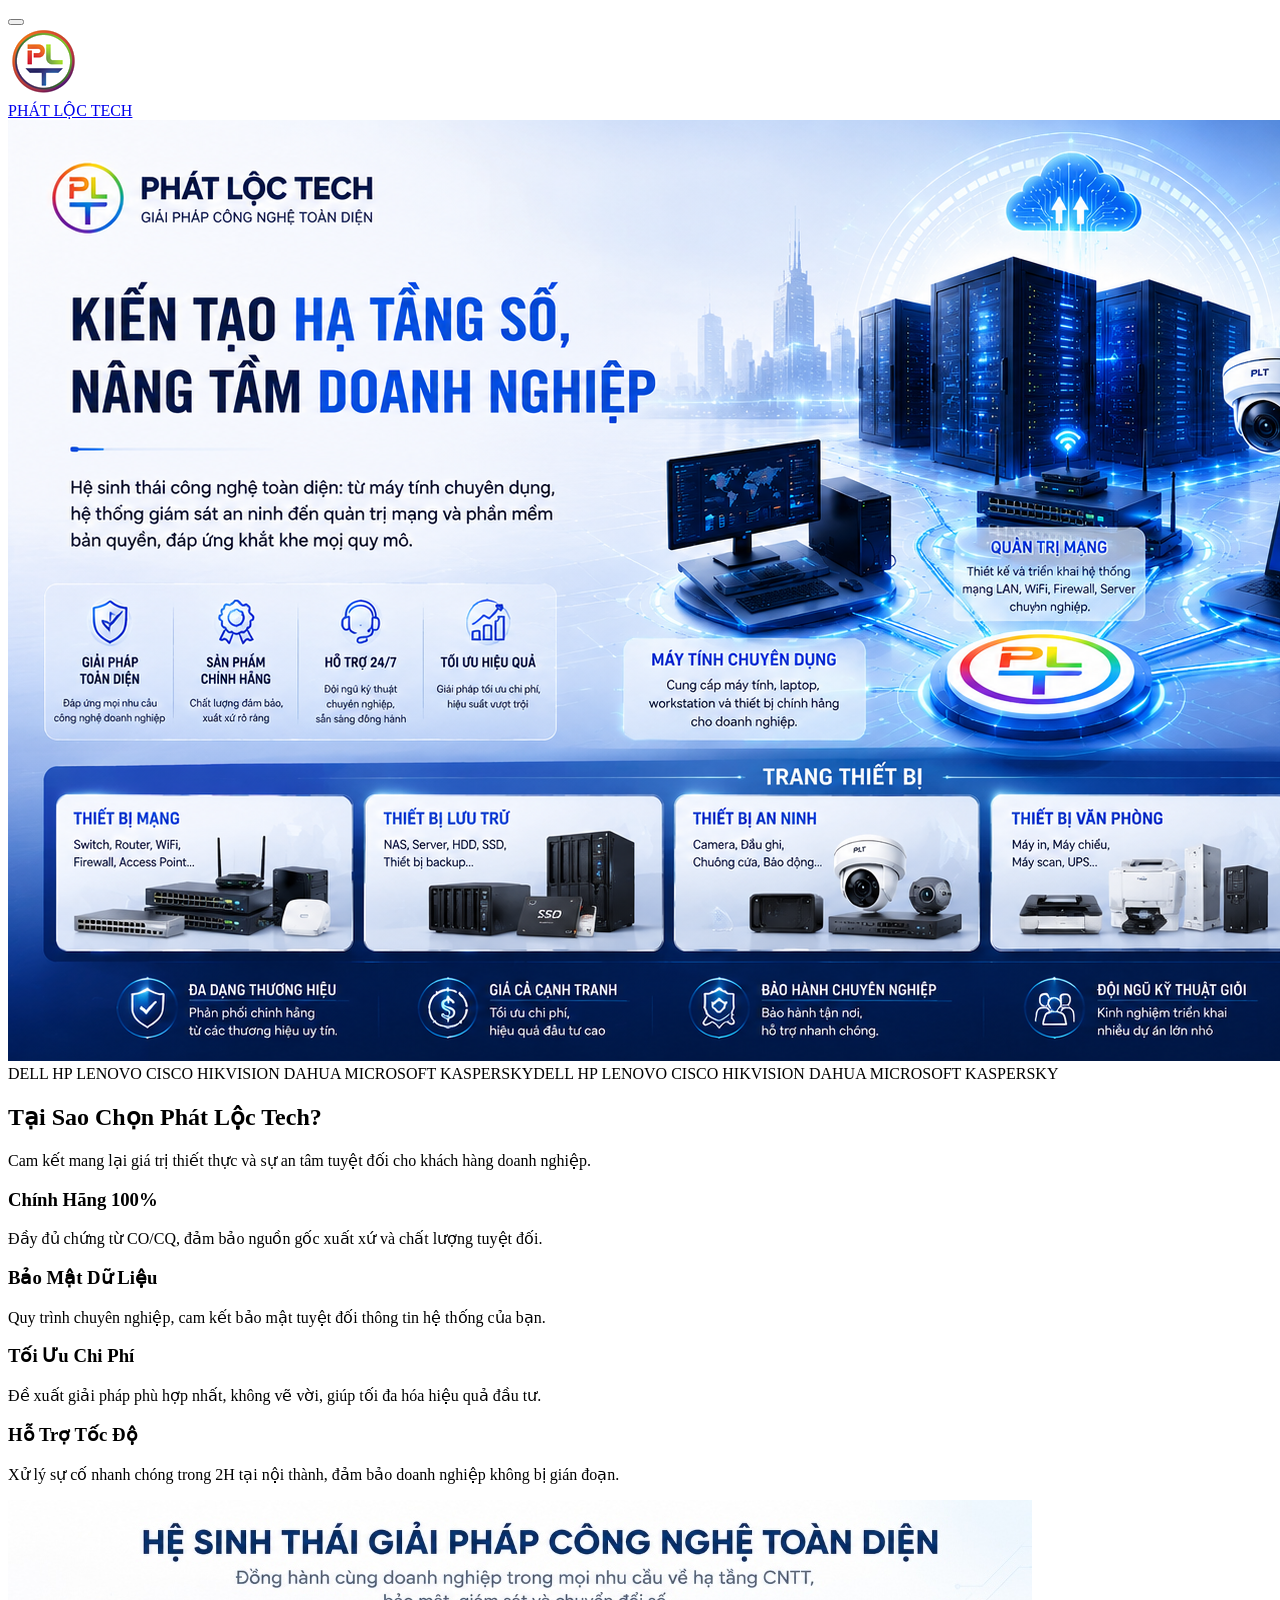
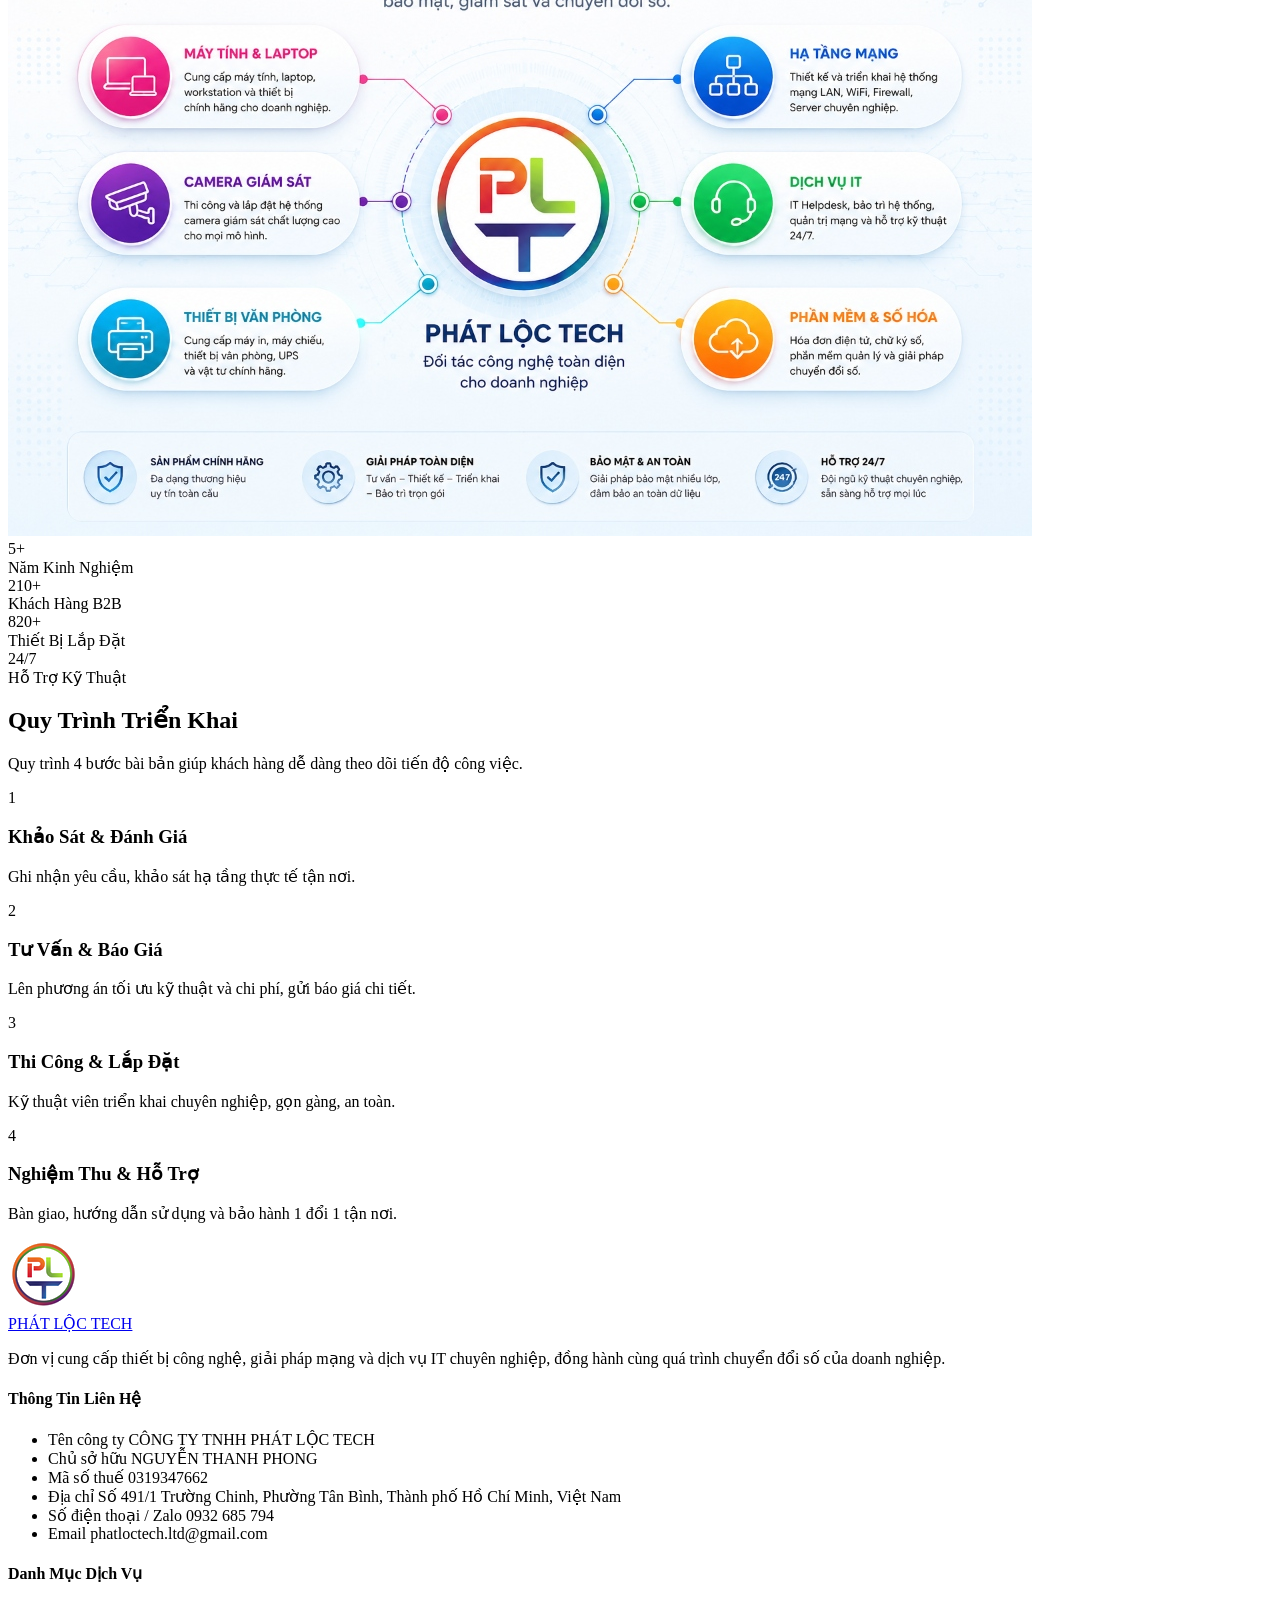
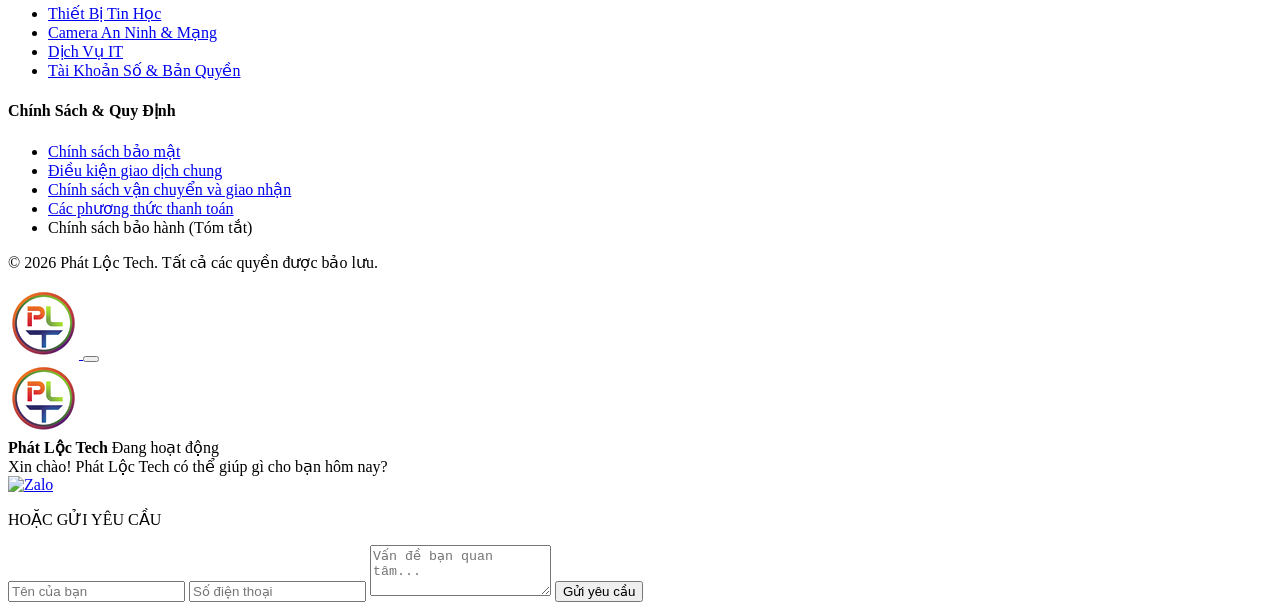
==== index.html @ 2e631955 "style: hide the entire top header bar as requested" ====
<!DOCTYPE html>
<html lang="vi" class="h-full antialiased">
<head>
    <meta charSet="utf-8"/>
    <meta name="viewport" content="width=device-width, initial-scale=1"/>
    <title>Phát Lộc Tech | Portfolio</title>
    <link rel="icon" href="logo.png" type="image/png">
    
    <!-- Google Fonts: Inter (Body) & Playfair Display (Headings) -->
    <link rel="preconnect" href="https://fonts.googleapis.com">
    <link rel="preconnect" href="https://fonts.gstatic.com" crossorigin>
    <link href="https://fonts.googleapis.com/css2?family=Inter:wght@300;400;500;600;700&family=Playfair+Display:ital,wght@0,400;0,500;0,600;0,700;0,800;1,400;1,600&family=Oswald:wght@500;600;700&display=swap" rel="stylesheet">
    
    <!-- Phosphor Icons -->
    <script src="https://unpkg.com/@phosphor-icons/web"></script>
    
    <!-- Tailwind CSS v4 (CDN) -->
    <script src="https://unpkg.com/@tailwindcss/browser@4"></script>
    <style type="text/tailwindcss">
        @theme {
            --font-sans: 'Inter', sans-serif;
            --font-serif: '"Playfair Display"', serif;
            --font-oswald: 'Oswald', sans-serif;
            
            --color-primary: #0F172A;
            --color-secondary: #2563EB;
            --color-accent: #06B6D4;
            --color-success: #10B981;
            
            /* Legacy mappings to ease transition */
            --color-brand-green: var(--color-success);
            --color-brand-purple: var(--color-secondary);
            --color-brand-purple-dark: var(--color-primary);
            --color-brand-orange: #f97316;

            --animate-float1: float1 4s ease-in-out infinite;
            --animate-float2: float2 3.5s ease-in-out infinite;
            --animate-pulse-g: pulse-g 2s ease-in-out infinite;

            @keyframes float1 {
                0%, 100% { transform: translateY(0); }
                50% { transform: translateY(-10px); }
            }
            @keyframes float2 {
                0%, 100% { transform: translateY(0); }
                50% { transform: translateY(-8px); }
            }
            @keyframes pulse-g {
                0%, 100% { opacity: 1; transform: scale(1); }
                50% { opacity: 0.7; transform: scale(1.2); }
            }
        }
    </style>
    
    <!-- Custom CSS -->
    <link rel="stylesheet" href="style.css">
</head>
<body class="min-h-full flex flex-col bg-white text-primary font-sans">
    
    <!-- Header -->
    <header class="hidden w-full bg-white/95 backdrop-blur-lg z-50 shadow-sm sticky top-0 border-b border-slate-200">
        <div class="container mx-auto px-4 h-20 flex items-center justify-between gap-4 md:gap-8">
            <button class="lg:hidden text-primary p-2 -ml-2 hover:bg-slate-100 rounded-lg transition-colors">
                <i class="ph ph-list text-2xl"></i>
            </button>
            <a class="flex items-center gap-3 shrink-0 group mx-auto lg:mx-0" href="index.html">
                <div class="bg-white rounded-full p-1 shadow-lg group-hover:scale-105 transition-transform">
                    <img src="logo.png" alt="Phát Lộc Tech Logo" class="object-contain w-10 h-10 md:w-11 md:h-11"/>
                </div>
                <div class="flex items-center hidden sm:flex group-hover:opacity-80 transition-opacity">
                    <span class="text-xl md:text-2xl font-black tracking-wider uppercase leading-none drop-shadow-md text-primary">PHÁT LỘC TECH</span>
                </div>
            </a>
            <!--
            <nav class="hidden lg:flex items-center gap-8 h-full flex-1 justify-center">
                <div class="relative flex items-center h-full group py-6">
                    <a href="bao-gia.html" class="flex items-center gap-1.5 text-[14px] font-bold text-accent hover:text-secondary transition-colors uppercase tracking-wider"><i class="ph-bold ph-list-numbers text-lg"></i> Báo Giá</a>
                </div>
                <div class="relative flex items-center h-full group py-6">
                    <a href="may-tinh-linh-kien.html" class="flex items-center gap-1.5 text-[13px] font-bold text-primary hover:text-secondary transition-colors uppercase tracking-wider">Máy Tính & Linh Kiện</a>
                </div>
                <div class="relative flex items-center h-full group py-6">
                    <a href="camera-mang.html" class="flex items-center gap-1.5 text-[13px] font-bold text-primary hover:text-secondary transition-colors uppercase tracking-wider">Camera & Mạng</a>
                </div>
                <div class="relative flex items-center h-full group py-6">
                    <a href="dich-vu-it.html" class="flex items-center gap-1.5 text-[13px] font-bold text-primary hover:text-secondary transition-colors uppercase tracking-wider">Dịch Vụ IT</a>
                </div>
                <div class="relative flex items-center h-full group py-6">
                    <a href="phan-mem-so-hoa.html" class="flex items-center gap-1.5 text-[13px] font-bold text-primary hover:text-secondary transition-colors uppercase tracking-wider">Phần Mềm & Số Hóa</a>
                </div>
            </nav>
            -->
            <div class="w-11 lg:hidden shrink-0"></div>
        </div>
    </header>

    <main class="flex-1">
        <!-- Hero Section -->
        <section class="relative min-h-[90vh] flex items-center pt-24 pb-16 overflow-hidden bg-white">
            <div class="absolute inset-0 z-0 pointer-events-none overflow-hidden">
                <div class="absolute top-[-10%] right-[-5%] w-[500px] h-[500px] rounded-full bg-secondary/10 blur-[100px]"></div>
                <div class="absolute bottom-[-10%] left-[-5%] w-[400px] h-[400px] rounded-full bg-accent/10 blur-[100px]"></div>
                <div class="absolute top-[20%] right-[10%] w-32 h-32 opacity-20" style="background-image:radial-gradient(circle, #ffffff 1.5px, transparent 1.5px);background-size:16px 16px"></div>
            </div>
            
            <div class="relative z-10 w-full max-w-[1400px] mx-auto px-6 flex justify-center items-center">
                  <div class="w-full relative reveal-up flex justify-center">
                      <div class="absolute inset-0 bg-secondary/10 rounded-full animate-pulse blur-3xl"></div>
                      <img src="kien-tao-ha-tang-so.png" alt="Kiến tạo hạ tầng số" class="w-full max-w-[1200px] h-auto relative z-10 drop-shadow-2xl hover:scale-[1.01] transition-transform duration-500 rounded-2xl" />
                  </div>
              </div>
          </section>

        <!-- Partner Brands Section -->
        <section class="py-10 border-y border-slate-200 bg-slate-50/50 overflow-hidden relative reveal">
            <div class="absolute left-0 top-0 w-16 md:w-32 h-full bg-gradient-to-r from-white to-transparent z-10 pointer-events-none"></div>
            <div class="absolute right-0 top-0 w-16 md:w-32 h-full bg-gradient-to-l from-white to-transparent z-10 pointer-events-none"></div>
            
            <div class="marquee-container flex items-center gap-16 md:gap-24 opacity-60">
                <div class="marquee-content flex items-center gap-16 md:gap-24 whitespace-nowrap min-w-full justify-around shrink-0">
                    <span class="text-2xl font-bold font-serif uppercase tracking-widest hover:text-primary transition-colors cursor-default">DELL</span>
                    <span class="text-2xl font-bold font-serif uppercase tracking-widest hover:text-primary transition-colors cursor-default">HP</span>
                    <span class="text-2xl font-bold font-serif uppercase tracking-widest hover:text-primary transition-colors cursor-default">LENOVO</span>
                    <span class="text-2xl font-bold font-serif uppercase tracking-widest hover:text-primary transition-colors cursor-default">CISCO</span>
                    <span class="text-2xl font-bold font-serif uppercase tracking-widest hover:text-primary transition-colors cursor-default">HIKVISION</span>
                    <span class="text-2xl font-bold font-serif uppercase tracking-widest hover:text-primary transition-colors cursor-default">DAHUA</span>
                    <span class="text-2xl font-bold font-serif uppercase tracking-widest hover:text-primary transition-colors cursor-default">MICROSOFT</span>
                    <span class="text-2xl font-bold font-serif uppercase tracking-widest hover:text-primary transition-colors cursor-default">KASPERSKY</span>
                </div>
                <div class="marquee-content flex items-center gap-16 md:gap-24 whitespace-nowrap min-w-full justify-around shrink-0" aria-hidden="true">
                    <span class="text-2xl font-bold font-serif uppercase tracking-widest hover:text-primary transition-colors cursor-default">DELL</span>
                    <span class="text-2xl font-bold font-serif uppercase tracking-widest hover:text-primary transition-colors cursor-default">HP</span>
                    <span class="text-2xl font-bold font-serif uppercase tracking-widest hover:text-primary transition-colors cursor-default">LENOVO</span>
                    <span class="text-2xl font-bold font-serif uppercase tracking-widest hover:text-primary transition-colors cursor-default">CISCO</span>
                    <span class="text-2xl font-bold font-serif uppercase tracking-widest hover:text-primary transition-colors cursor-default">HIKVISION</span>
                    <span class="text-2xl font-bold font-serif uppercase tracking-widest hover:text-primary transition-colors cursor-default">DAHUA</span>
                    <span class="text-2xl font-bold font-serif uppercase tracking-widest hover:text-primary transition-colors cursor-default">MICROSOFT</span>
                    <span class="text-2xl font-bold font-serif uppercase tracking-widest hover:text-primary transition-colors cursor-default">KASPERSKY</span>
                </div>
            </div>
        </section>

        <!-- Core Values Section -->
        <section class="py-20 relative reveal bg-gradient-to-br from-white via-blue-50/50 to-white">
            <div class="container mx-auto px-4 max-w-7xl">
                <div class="text-center mb-16">
                    <h2 class="text-3xl md:text-5xl font-serif font-bold text-primary mb-4">Tại Sao Chọn Phát Lộc Tech?</h2>
                    <p class="text-slate-600 max-w-2xl mx-auto">Cam kết mang lại giá trị thiết thực và sự an tâm tuyệt đối cho khách hàng doanh nghiệp.</p>
                </div>
                
                <div class="grid grid-cols-1 md:grid-cols-2 lg:grid-cols-4 gap-8">
                    <!-- Value 1 -->
                    <div class="bg-white shadow-xl shadow-secondary/10 p-8 rounded-2xl border border-slate-100 border-t-4 border-t-secondary hover:border-brand-green/80 transition-all duration-300 group relative overflow-hidden hover:-translate-y-1.5 hover:shadow-2xl hover:shadow-secondary/20 cursor-default">
                        <div class="absolute top-0 left-0 right-0 h-1 bg-gradient-to-r from-secondary to-accent scale-x-0 origin-left transition-transform duration-500 ease-out group-hover:scale-x-100"></div>
                        <div class="w-14 h-14 bg-accent/20 text-brand-green rounded-xl flex items-center justify-center text-3xl mb-6 group-hover:scale-110 group-hover:bg-brand-green/20 transition-all duration-300 relative z-10 group-hover:drop-shadow-[0_0_12px_rgba(16,185,129,0.8)]">
                            <i class="ph-duotone ph-shield-check"></i>
                        </div>
                        <h3 class="text-xl font-bold text-primary mb-3 relative z-10">Chính Hãng 100%</h3>
                        <p class="text-sm text-slate-600 leading-relaxed relative z-10">Đầy đủ chứng từ CO/CQ, đảm bảo nguồn gốc xuất xứ và chất lượng tuyệt đối.</p>
                    </div>
                    <!-- Value 2 -->
                    <div class="bg-white shadow-xl shadow-secondary/10 p-8 rounded-2xl border border-slate-100 border-t-4 border-t-secondary hover:border-brand-purple/80 transition-all duration-300 group relative overflow-hidden hover:-translate-y-1.5 hover:shadow-[0_0_30px_rgba(139,92,246,0.2)] cursor-default">
                        <div class="absolute top-0 left-0 right-0 h-1 bg-gradient-to-r from-brand-green to-brand-purple scale-x-0 origin-left transition-transform duration-500 ease-out group-hover:scale-x-100"></div>
                        <div class="w-14 h-14 bg-secondary/10 text-secondary rounded-xl flex items-center justify-center text-3xl mb-6 group-hover:scale-110 group-hover:bg-secondary/20 transition-all duration-300 relative z-10 group-hover:drop-shadow-[0_0_12px_rgba(139,92,246,0.8)]">
                            <i class="ph-duotone ph-lock-key"></i>
                        </div>
                        <h3 class="text-xl font-bold text-primary mb-3 relative z-10">Bảo Mật Dữ Liệu</h3>
                        <p class="text-sm text-slate-600 leading-relaxed relative z-10">Quy trình chuyên nghiệp, cam kết bảo mật tuyệt đối thông tin hệ thống của bạn.</p>
                    </div>
                    <!-- Value 3 -->
                    <div class="bg-white shadow-xl shadow-secondary/10 p-8 rounded-2xl border border-slate-100 border-t-4 border-t-secondary hover:border-brand-orange/80 transition-all duration-300 group relative overflow-hidden hover:-translate-y-1.5 hover:shadow-[0_0_30px_rgba(249,115,22,0.2)] cursor-default">
                        <div class="absolute top-0 left-0 right-0 h-1 bg-gradient-to-r from-secondary to-brand-orange scale-x-0 origin-left transition-transform duration-500 ease-out group-hover:scale-x-100"></div>
                        <div class="w-14 h-14 bg-brand-orange/10 text-brand-orange rounded-xl flex items-center justify-center text-3xl mb-6 group-hover:scale-110 group-hover:bg-brand-orange/20 transition-all duration-300 relative z-10 group-hover:drop-shadow-[0_0_12px_rgba(249,115,22,0.8)]">
                            <i class="ph-duotone ph-piggy-bank"></i>
                        </div>
                        <h3 class="text-xl font-bold text-primary mb-3 relative z-10">Tối Ưu Chi Phí</h3>
                        <p class="text-sm text-slate-600 leading-relaxed relative z-10">Đề xuất giải pháp phù hợp nhất, không vẽ vời, giúp tối đa hóa hiệu quả đầu tư.</p>
                    </div>
                    <!-- Value 4 -->
                    <div class="bg-white shadow-xl shadow-secondary/10 p-8 rounded-2xl border border-slate-100 border-t-4 border-t-secondary hover:border-blue-500/80 transition-all duration-300 group relative overflow-hidden hover:-translate-y-1.5 hover:shadow-[0_0_30px_rgba(59,130,246,0.2)] cursor-default">
                        <div class="absolute top-0 left-0 right-0 h-1 bg-gradient-to-r from-brand-orange to-blue-500 scale-x-0 origin-left transition-transform duration-500 ease-out group-hover:scale-x-100"></div>
                        <div class="w-14 h-14 bg-blue-500/10 text-blue-500 rounded-xl flex items-center justify-center text-3xl mb-6 group-hover:scale-110 group-hover:bg-blue-500/20 transition-all duration-300 relative z-10 group-hover:drop-shadow-[0_0_12px_rgba(59,130,246,0.8)]">
                            <i class="ph-duotone ph-rocket-launch"></i>
                        </div>
                        <h3 class="text-xl font-bold text-primary mb-3 relative z-10">Hỗ Trợ Tốc Độ</h3>
                        <p class="text-sm text-slate-600 leading-relaxed relative z-10">Xử lý sự cố nhanh chóng trong 2H tại nội thành, đảm bảo doanh nghiệp không bị gián đoạn.</p>
                    </div>
                </div>
            </div>
        </section>

        <!-- Services Section (4 Cards) -->
        <section id="services" class="w-full bg-slate-50 py-32 border-b border-slate-200 relative overflow-hidden">
        <!-- Background depth -->
        <div class="absolute top-0 inset-x-0 h-px bg-gradient-to-r from-transparent via-slate-300 to-transparent"></div>
        <div class="absolute -top-40 -right-40 w-96 h-96 bg-blue-100/50 rounded-full blur-[100px] pointer-events-none"></div>
        
        <div class="container mx-auto px-4 max-w-7xl relative z-10">
            <div class="w-full max-w-[1200px] mx-auto reveal flex justify-center pb-20">
                <img src="he-sinh-thai-giai-phap.jpg" alt="Hệ Sinh Thái Giải Pháp Công Nghệ Toàn Diện" class="w-full h-auto rounded-[32px] shadow-2xl shadow-blue-900/10 border border-slate-200" />
            </div>

                </div>
    </section>
        

        <!-- Achievement Counters Section -->
        <section class="py-20 bg-gradient-to-b from-secondary to-primary border-t border-slate-200 relative reveal" id="achievements">
            <div class="container mx-auto px-4 max-w-7xl relative z-10">
                <div class="grid grid-cols-2 md:grid-cols-4 gap-8 md:gap-12 text-center">
                    <div class="flex flex-col items-center">
                        <div class="text-4xl md:text-5xl font-black text-white mb-2 flex items-center"><span class="counter" data-target="5">0</span><span class="text-brand-green">+</span></div>
                        <div class="text-sm font-bold text-blue-100 uppercase tracking-wider mt-1">Năm Kinh Nghiệm</div>
                    </div>
                    <div class="flex flex-col items-center">
                        <div class="text-4xl md:text-5xl font-black text-white mb-2 flex items-center"><span class="counter" data-target="500">0</span><span class="text-secondary">+</span></div>
                        <div class="text-sm font-bold text-blue-100 uppercase tracking-wider mt-1">Khách Hàng B2B</div>
                    </div>
                    <div class="flex flex-col items-center">
                        <div class="text-4xl md:text-5xl font-black text-white mb-2 flex items-center"><span class="counter" data-target="2000">0</span><span class="text-brand-orange">+</span></div>
                        <div class="text-sm font-bold text-blue-100 uppercase tracking-wider mt-1">Thiết Bị Lắp Đặt</div>
                    </div>
                    <div class="flex flex-col items-center">
                        <div class="text-4xl md:text-5xl font-black text-white mb-2 flex items-center"><span class="counter" data-target="24">0</span><span class="text-blue-500">/7</span></div>
                        <div class="text-sm font-bold text-blue-100 uppercase tracking-wider mt-1">Hỗ Trợ Kỹ Thuật</div>
                    </div>
                </div>
            </div>
        </section>

        <!-- Work Process Section -->
        <section class="py-24 relative overflow-hidden reveal bg-gradient-to-b from-blue-50/30 to-white">
            <div class="absolute top-[30%] right-[-10%] w-[50%] h-[50%] bg-brand-green/5 blur-[120px] rounded-full pointer-events-none"></div>
            <div class="container mx-auto px-4 max-w-7xl relative z-10">
                <div class="text-center mb-20">
                    <h2 class="text-3xl md:text-5xl font-serif font-bold text-primary mb-4">Quy Trình Triển Khai</h2>
                    <p class="text-slate-600 max-w-2xl mx-auto">Quy trình 4 bước bài bản giúp khách hàng dễ dàng theo dõi tiến độ công việc.</p>
                </div>
                
                <div class="grid grid-cols-1 md:grid-cols-4 gap-8 relative">
                    <!-- Connecting Line (Desktop only) -->
                    <div class="hidden md:block absolute top-12 left-[10%] right-[10%] h-0.5 bg-gradient-to-r from-transparent via-slate-300 to-transparent z-0"></div>
                    
                    <!-- Step 1 -->
                    <div class="relative z-10 flex flex-col items-center text-center group">
                        <div class="w-24 h-24 bg-white border-2 border-slate-300 rounded-full flex items-center justify-center text-3xl text-slate-600 mb-6 group-hover:border-brand-green group-hover:text-brand-green group-hover:scale-110 transition-all duration-300 shadow-xl relative">
                            <span class="absolute -top-2 -right-2 w-8 h-8 bg-brand-green text-primary text-sm font-black rounded-full flex items-center justify-center border-4 border-zinc-950">1</span>
                            <i class="ph-duotone ph-magnifying-glass"></i>
                        </div>
                        <h3 class="text-lg font-bold text-primary mb-2">Khảo Sát & Đánh Giá</h3>
                        <p class="text-sm text-slate-600">Ghi nhận yêu cầu, khảo sát hạ tầng thực tế tận nơi.</p>
                    </div>
                    
                    <!-- Step 2 -->
                    <div class="relative z-10 flex flex-col items-center text-center group">
                        <div class="w-24 h-24 bg-white border-2 border-slate-300 rounded-full flex items-center justify-center text-3xl text-slate-600 mb-6 group-hover:border-brand-purple group-hover:text-secondary group-hover:scale-110 transition-all duration-300 shadow-xl relative">
                            <span class="absolute -top-2 -right-2 w-8 h-8 bg-secondary text-primary text-sm font-black rounded-full flex items-center justify-center border-4 border-zinc-950">2</span>
                            <i class="ph-duotone ph-files"></i>
                        </div>
                        <h3 class="text-lg font-bold text-primary mb-2">Tư Vấn & Báo Giá</h3>
                        <p class="text-sm text-slate-600">Lên phương án tối ưu kỹ thuật và chi phí, gửi báo giá chi tiết.</p>
                    </div>
                    
                    <!-- Step 3 -->
                    <div class="relative z-10 flex flex-col items-center text-center group">
                        <div class="w-24 h-24 bg-white border-2 border-slate-300 rounded-full flex items-center justify-center text-3xl text-slate-600 mb-6 group-hover:border-brand-orange group-hover:text-brand-orange group-hover:scale-110 transition-all duration-300 shadow-xl relative">
                            <span class="absolute -top-2 -right-2 w-8 h-8 bg-brand-orange text-primary text-sm font-black rounded-full flex items-center justify-center border-4 border-zinc-950">3</span>
                            <i class="ph-duotone ph-wrench"></i>
                        </div>
                        <h3 class="text-lg font-bold text-primary mb-2">Thi Công & Lắp Đặt</h3>
                        <p class="text-sm text-slate-600">Kỹ thuật viên triển khai chuyên nghiệp, gọn gàng, an toàn.</p>
                    </div>
                    
                    <!-- Step 4 -->
                    <div class="relative z-10 flex flex-col items-center text-center group">
                        <div class="w-24 h-24 bg-white border-2 border-slate-300 rounded-full flex items-center justify-center text-3xl text-slate-600 mb-6 group-hover:border-blue-500 group-hover:text-blue-500 group-hover:scale-110 transition-all duration-300 shadow-xl relative">
                            <span class="absolute -top-2 -right-2 w-8 h-8 bg-blue-500 text-primary text-sm font-black rounded-full flex items-center justify-center border-4 border-zinc-950">4</span>
                            <i class="ph-duotone ph-handshake"></i>
                        </div>
                        <h3 class="text-lg font-bold text-primary mb-2">Nghiệm Thu & Hỗ Trợ</h3>
                        <p class="text-sm text-slate-600">Bàn giao, hướng dẫn sử dụng và bảo hành 1 đổi 1 tận nơi.</p>
                    </div>
                </div>
            </div>
        </section>

    </main>

    <!-- Footer -->
    <footer class="w-full bg-slate-50 border-t border-slate-200 pt-16 pb-8">
        <div class="container mx-auto px-4">
            <div class="grid grid-cols-1 md:grid-cols-4 gap-12 mb-12">
                <div class="col-span-1 md:col-span-1">
                    <a class="flex items-center gap-2 mb-6 group w-fit" href="index.html">
                        <div class="bg-white rounded-full p-1 shadow-lg group-hover:scale-105 transition-transform">
                            <img src="logo.png" alt="Phát Lộc Tech Logo" class="object-contain w-10 h-10 md:w-11 md:h-11"/>
                        </div>
                        <div class="flex items-center hover:opacity-80 transition-opacity">
                            <span class="text-xl md:text-2xl font-black tracking-wider uppercase leading-none drop-shadow-md text-primary">PHÁT LỘC TECH</span>
                        </div>
                    </a>
                    <p class="text-slate-600 text-sm leading-relaxed mb-4">
                        Đơn vị cung cấp thiết bị công nghệ, giải pháp mạng và dịch vụ IT chuyên nghiệp, đồng hành cùng quá trình chuyển đổi số của doanh nghiệp.
                    </p>
                </div>
                
                <div class="md:col-span-1">
                    <h4 class="text-primary font-semibold mb-4 uppercase text-sm tracking-wider">Thông Tin Liên Hệ</h4>
                    <ul class="space-y-3 text-sm text-slate-600">
                        <li>
                            <span class="block text-gray-500 text-xs mb-1">Tên công ty</span>
                            <span class="text-primary">CÔNG TY TNHH PHÁT LỘC TECH</span>                        </li>
                        <li>
                            <span class="block text-gray-500 text-xs mb-1">Chủ sở hữu</span>
                            <span class="text-primary">NGUYỄN THANH PHONG</span>
                        </li>
                        <li>
                            <span class="block text-gray-500 text-xs mb-1">Mã số thuế</span>
                            <span class="text-primary">0319347662</span>
                        </li>
                        <li>
                            <span class="block text-gray-500 text-xs mb-1">Địa chỉ</span>
                            <span class="text-primary leading-relaxed">Số 491/1 Trường Chinh, Phường Tân Bình, Thành phố Hồ Chí Minh, Việt Nam</span>
                        </li>
                        <li>
                            <span class="block text-gray-500 text-xs mb-1">Số điện thoại / Zalo</span>
                            <span class="text-primary">0932 685 794</span>
                        </li>
                        <li>
                            <span class="block text-gray-500 text-xs mb-1">Email</span>
                            <span class="text-primary">phatloctech.ltd@gmail.com</span>
                        </li>
                    </ul>
                </div>
                
                <div>
                    <h4 class="text-primary font-semibold mb-4 uppercase text-sm tracking-wider">Danh Mục Dịch Vụ</h4>
                    <ul class="space-y-2 text-sm text-slate-600">
                        <li><a class="hover:text-brand-green transition-colors" href="#thiet-bi">Thiết Bị Tin Học</a></li>
                        <li><a class="hover:text-brand-green transition-colors" href="#ha-tang">Camera An Ninh & Mạng</a></li>
                        <li><a class="hover:text-brand-green transition-colors" href="#dich-vu">Dịch Vụ IT</a></li>
                        <li><a class="hover:text-brand-green transition-colors" href="#phan-mem">Tài Khoản Số & Bản Quyền</a></li>
                    </ul>
                </div>
                
                <div>
                    <h4 class="text-primary font-semibold mb-4 uppercase text-sm tracking-wider">Chính Sách & Quy Định</h4>
                    <ul class="space-y-2 text-sm text-slate-600">
                        <li><a class="hover:text-secondary transition-colors" href="chinh-sach-bao-mat.html">Chính sách bảo mật</a></li>
                        <li><a class="hover:text-secondary transition-colors" href="dieu-kien-giao-dich.html">Điều kiện giao dịch chung</a></li>
                        <li><a class="hover:text-secondary transition-colors" href="chinh-sach-van-chuyen.html">Chính sách vận chuyển và giao nhận</a></li>
                        <li><a class="hover:text-secondary transition-colors" href="phuong-thuc-thanh-toan.html">Các phương thức thanh toán</a></li>
                        <li><a class="policy-btn hover:text-secondary transition-colors cursor-pointer" data-policy="baohanh">Chính sách bảo hành (Tóm tắt)</a></li>
                    </ul>
                </div>
            </div>
            
            <div class="border-t border-slate-200 pt-8 text-center text-xs text-gray-600">
                <p>© 2026 Phát Lộc Tech. Tất cả các quyền được bảo lưu.</p>
            </div>
        </div>
    </footer>

    <!-- Floating Home Button -->
    <a href="index.html" title="Về Trang Chủ" id="floating-home-btn" class="fixed top-4 left-4 lg:top-5 lg:left-5 z-[9999] w-12 h-12 rounded-full bg-white shadow-lg flex items-center justify-center transition-all duration-300 hover:scale-110 hover:shadow-[0_0_20px_rgba(255,255,255,0.3)] border-2 border-transparent hover:border-brand-green -translate-y-24 opacity-0 pointer-events-none">
        <img src="logo.png" alt="Trang Chủ" class="w-10 h-10 object-contain"/>
    </a>

    <!-- Chat Widget Button -->
    <button id="chat-toggle" class="fixed bottom-6 right-6 z-[9999] w-14 h-14 rounded-full bg-secondary hover:bg-secondary- text-primary shadow-lg flex items-center justify-center transition-transform hover:scale-110">
        <i class="ph ph-chats text-2xl"></i>
        <span class="absolute top-0 right-0 w-3.5 h-3.5 bg-green-500 rounded-full border-2 border-zinc-950 animate-pulse-g"></span>
    </button>
    
    <!-- Chat Widget Panel -->
    <div id="chat-panel" class="fixed bottom-24 right-6 z-[9998] w-[340px] max-w-[calc(100vw-48px)] bg-white shadow-xl border border-slate-200 rounded-2xl shadow-2xl flex flex-col overflow-hidden transition-all duration-300 origin-bottom-right scale-90 opacity-0 pointer-events-none">
        <div class="bg-secondary p-4 flex items-center gap-3">
            <div class="w-10 h-10 rounded-full bg-white p-1 shadow-md flex items-center justify-center shrink-0">
                <img src="logo.png" alt="Phát Lộc Tech" class="object-contain w-full h-full"/>
            </div>
            <div>
                <strong class="block text-primary text-sm font-bold">Phát Lộc Tech</strong>
                <span class="flex items-center gap-1.5 text-primary/75 text-xs font-medium mt-0.5">
                    <span class="w-1.5 h-1.5 bg-green-400 rounded-full"></span>Đang hoạt động
                </span>
            </div>
        </div>
        
        <div class="p-4 flex flex-col gap-4 max-h-[500px] overflow-y-auto">
            <div class="bg-white text-slate-800 p-3 rounded-2xl rounded-tl-sm text-sm leading-relaxed self-start max-w-[90%] font-medium">
                Xin chào! Phát Lộc Tech có thể giúp gì cho bạn hôm nay?
            </div>
            
            <div class="flex gap-3 mt-1">
                <a href="https://zalo.me/0932685794" target="_blank" title="Chat Zalo" class="w-11 h-11 bg-white hover:bg-slate-200 border border-slate-300 text-slate-700 rounded-full transition-all flex items-center justify-center shadow-md hover:scale-105">
                    <img src="https://upload.wikimedia.org/wikipedia/commons/9/91/Icon_of_Zalo.svg" alt="Zalo" class="w-6 h-6"/>
                </a>
                <a href="https://www.messenger.com/t/876656692206747" target="_blank" title="Chat Messenger" class="w-11 h-11 bg-white hover:bg-slate-200 border border-slate-300 text-blue-400 rounded-full transition-all flex items-center justify-center shadow-md hover:scale-105 text-2xl">
                    <i class="ph-fill ph-messenger-logo"></i>
                </a>
                <a href="tel:0932685794" title="Gọi Hotline" class="w-11 h-11 bg-white hover:bg-slate-200 border border-slate-300 text-green-500 rounded-full transition-all flex items-center justify-center shadow-md hover:scale-105 text-2xl">
                    <i class="ph-fill ph-phone-call"></i>
                </a>
            </div>
            
            <div class="mt-2 border-t border-slate-200 pt-3" id="contact-form-container">
                <p class="text-[11px] text-slate-500 mb-2 font-bold uppercase tracking-wider">HOẶC GỬI YÊU CẦU</p>
                <form id="lead-form" action="https://formsubmit.co/phongishop86@gmail.com" method="POST" class="flex flex-col gap-3">
                    <input type="hidden" name="_subject" value="Khách hàng mới từ Web Phát Lộc Tech">
                    <input type="hidden" name="_captcha" value="false">
                    <input type="hidden" name="_template" value="table">
                    
                    <input type="text" name="Tên" required placeholder="Tên của bạn" class="w-full bg-slate-50 border border-slate-200 rounded-lg px-3.5 py-3 text-sm text-primary focus:outline-none focus:border-brand-purple transition-colors font-medium"/>
                    <input type="tel" name="SĐT" required placeholder="Số điện thoại" class="w-full bg-slate-50 border border-slate-200 rounded-lg px-3.5 py-3 text-sm text-primary focus:outline-none focus:border-brand-purple transition-colors font-medium"/>
                    <textarea name="Yêu cầu" required placeholder="Vấn đề bạn quan tâm..." rows="3" class="w-full bg-slate-50 border border-slate-200 rounded-lg px-3.5 py-3 text-sm text-primary focus:outline-none focus:border-brand-purple transition-colors resize-none font-medium"></textarea>
                    
                    <button type="submit" class="w-full bg-secondary hover:bg-secondary- text-primary font-bold text-sm py-3 rounded-lg transition-colors flex justify-center items-center gap-2 mt-1">
                        Gửi yêu cầu <i class="ph ph-paper-plane-right text-lg"></i>
                    </button>
                </form>
            </div>
        </div>
    </div>

    <script src="script.js?v=3"></script>
</body>
</html>
---- style.css ----
/* 
   Since we use Tailwind CSS via CDN in index.html, 
   we only need some custom animations here that aren't natively supported 
   by Tailwind's basic classes.
*/

.fade-in-up {
    opacity: 0;
    transform: translateY(20px);
    animation: fadeInUp 0.8s cubic-bezier(0.16, 1, 0.3, 1) forwards;
}

.delay-100 { animation-delay: 0.1s; }
.delay-200 { animation-delay: 0.2s; }
.delay-300 { animation-delay: 0.3s; }
.delay-400 { animation-delay: 0.4s; }

@keyframes fadeInUp {
    to {
        opacity: 1;
        transform: translateY(0);
    }
}

/* 3D Cube Styles */
.cube-scene {
    width: 240px;
    height: 240px;
    perspective: 1200px;
    margin: 0 auto;
}

.cube {
    width: 100%;
    height: 100%;
    position: relative;
    transform-style: preserve-3d;
    animation: rotateCube 20s infinite linear;
}

.cube:hover {
    animation-play-state: paused;
}

.cube-face {
    position: absolute;
    width: 240px;
    height: 240px;
    display: flex;
    flex-direction: column;
    align-items: center;
    justify-content: center;
    background: rgba(255, 255, 255, 0.85); /* white */
    border: 1px solid rgba(37, 99, 235, 0.2); /* secondary (Royal Blue) */
    backdrop-filter: blur(12px);
    box-shadow: 0 0 30px rgba(37, 99, 235, 0.05) inset, 0 10px 30px rgba(15, 23, 42, 0.05);
    border-radius: 20px;
    padding: 20px;
    text-align: center;
    transition: all 0.3s ease;
}

.cube-face:hover {
    background: rgba(255, 255, 255, 0.95);
    border-color: rgba(6, 182, 212, 0.5); /* accent (Cyan) */
    box-shadow: 0 0 30px rgba(6, 182, 212, 0.15) inset, 0 15px 35px rgba(15, 23, 42, 0.08);
}

.cube-front  { transform: rotateY(  0deg) translateZ(120px); }
.cube-right  { transform: rotateY( 90deg) translateZ(120px); }
.cube-back   { transform: rotateY(180deg) translateZ(120px); }
.cube-left   { transform: rotateY(-90deg) translateZ(120px); }
.cube-top    { transform: rotateX( 90deg) translateZ(120px); }
.cube-bottom { transform: rotateX(-90deg) translateZ(120px); }

/* The Inner Core */
.cube-core {
    position: absolute;
    width: 120px;
    height: 120px;
    top: 60px;
    left: 60px;
    transform: translateZ(0); /* Center of the cube */
    display: flex;
    align-items: center;
    justify-content: center;
}

.cube-core img {
    width: 100%;
    height: 100%;
    object-fit: contain;
    filter: drop-shadow(0 0 15px rgba(255, 255, 255, 0.4));
    animation: pulseCore 3s infinite alternate;
}

@keyframes rotateCube {
    0% { transform: rotateX(-15deg) rotateY(0deg); }
    100% { transform: rotateX(-15deg) rotateY(360deg); }
}

@keyframes pulseCore {
    0% { transform: scale(0.9); filter: drop-shadow(0 0 15px rgba(255, 255, 255, 0.3)); }
    100% { transform: scale(1.15); filter: drop-shadow(0 0 30px rgba(255, 255, 255, 0.8)); }
}

/* Marquee Animation */
@keyframes marquee {
  0% { transform: translateX(0); }
  100% { transform: translateX(-100%); }
}

.marquee-container {
  display: flex;
  overflow: hidden;
  user-select: none;
}

.marquee-content {
  animation: marquee 20s linear infinite;
}

/* Scroll Reveal */
.reveal {
  opacity: 0;
  transform: translateY(30px);
  transition: all 0.8s cubic-bezier(0.5, 0, 0, 1);
}

.reveal.active {
  opacity: 1;
  transform: translateY(0);
}
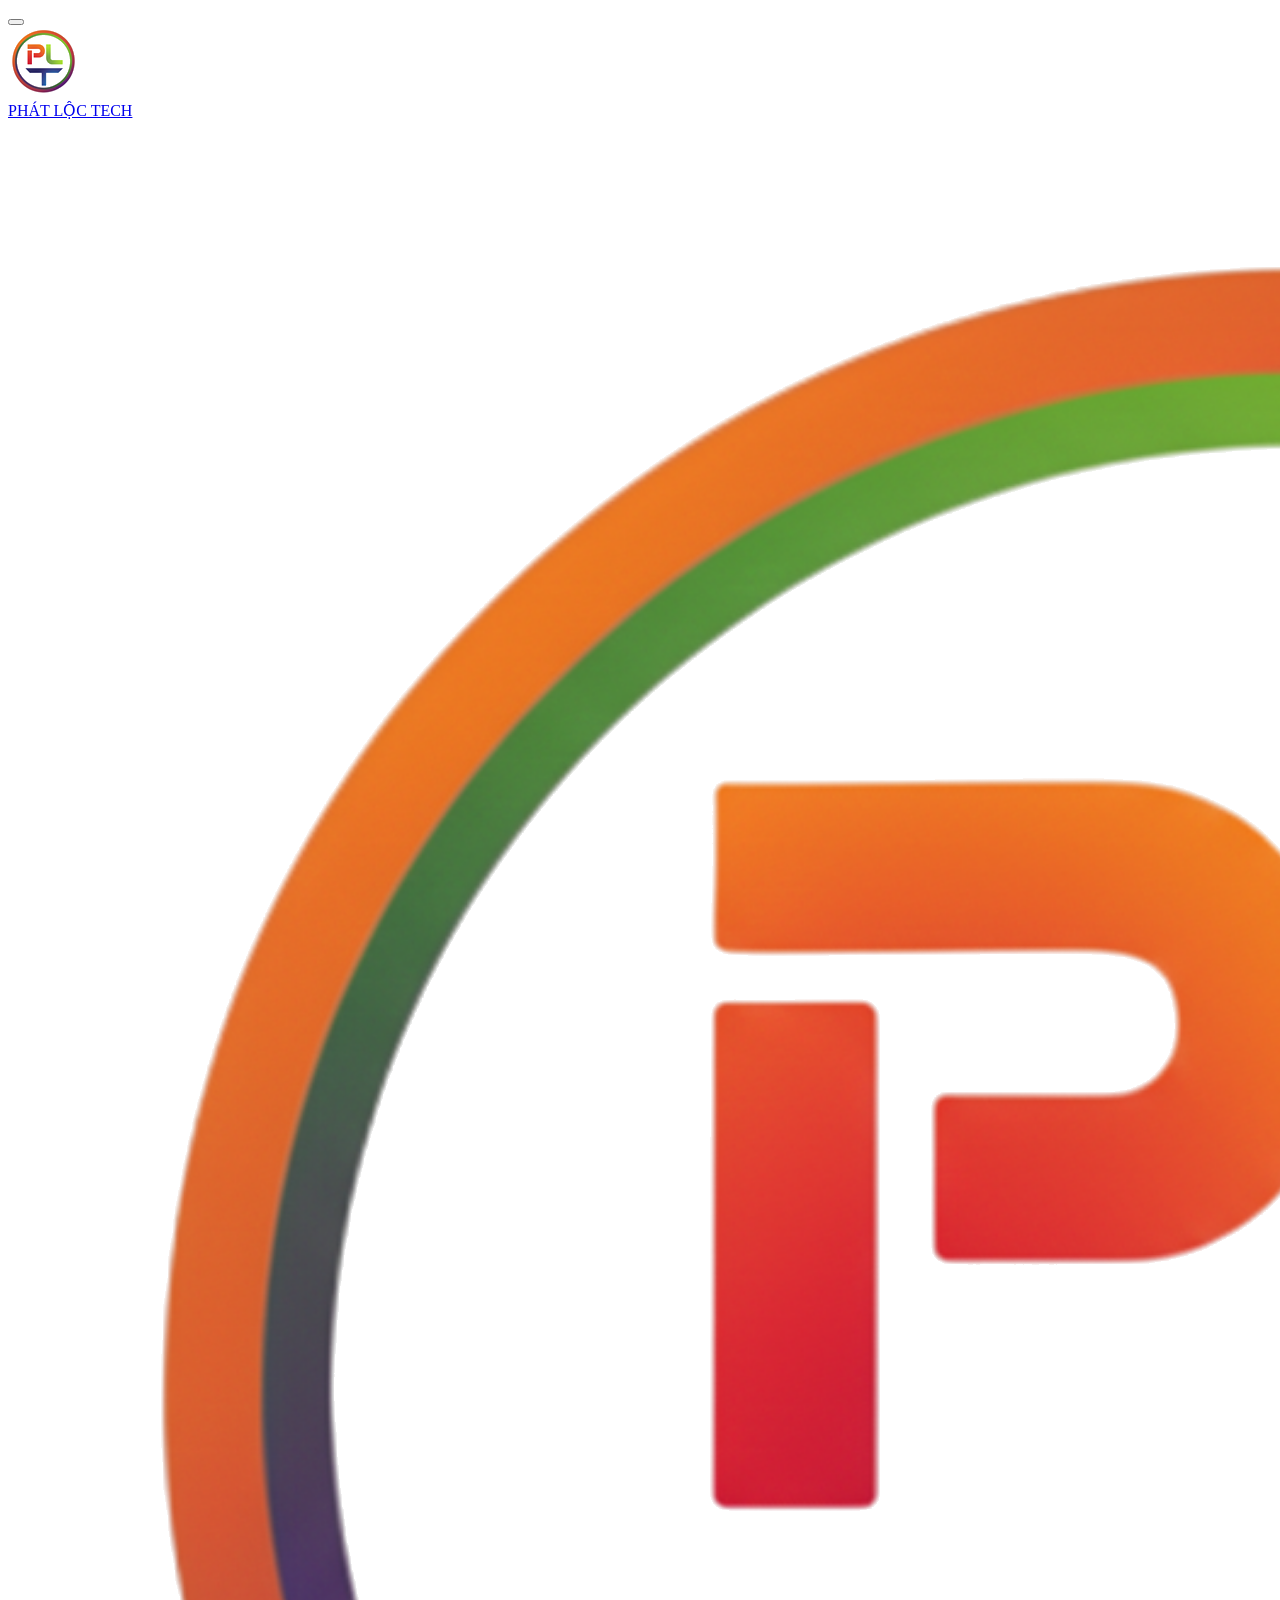
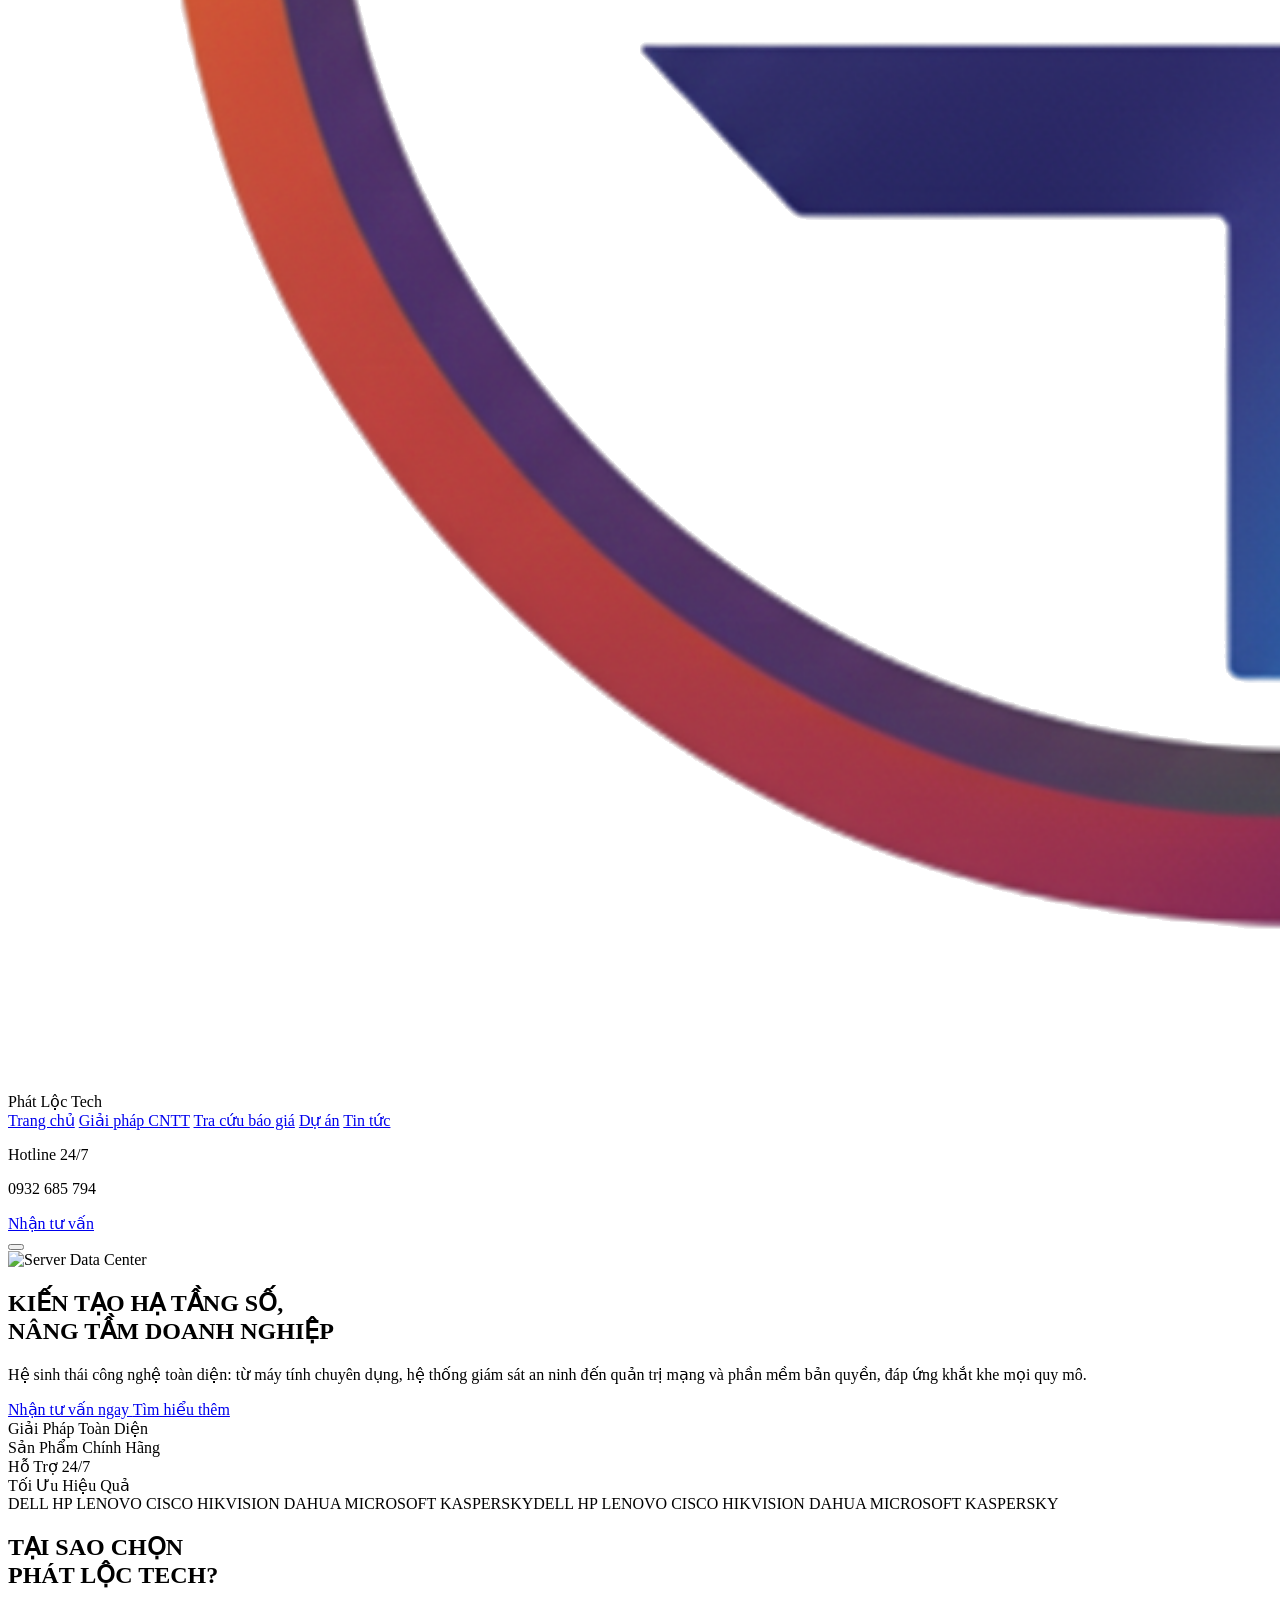
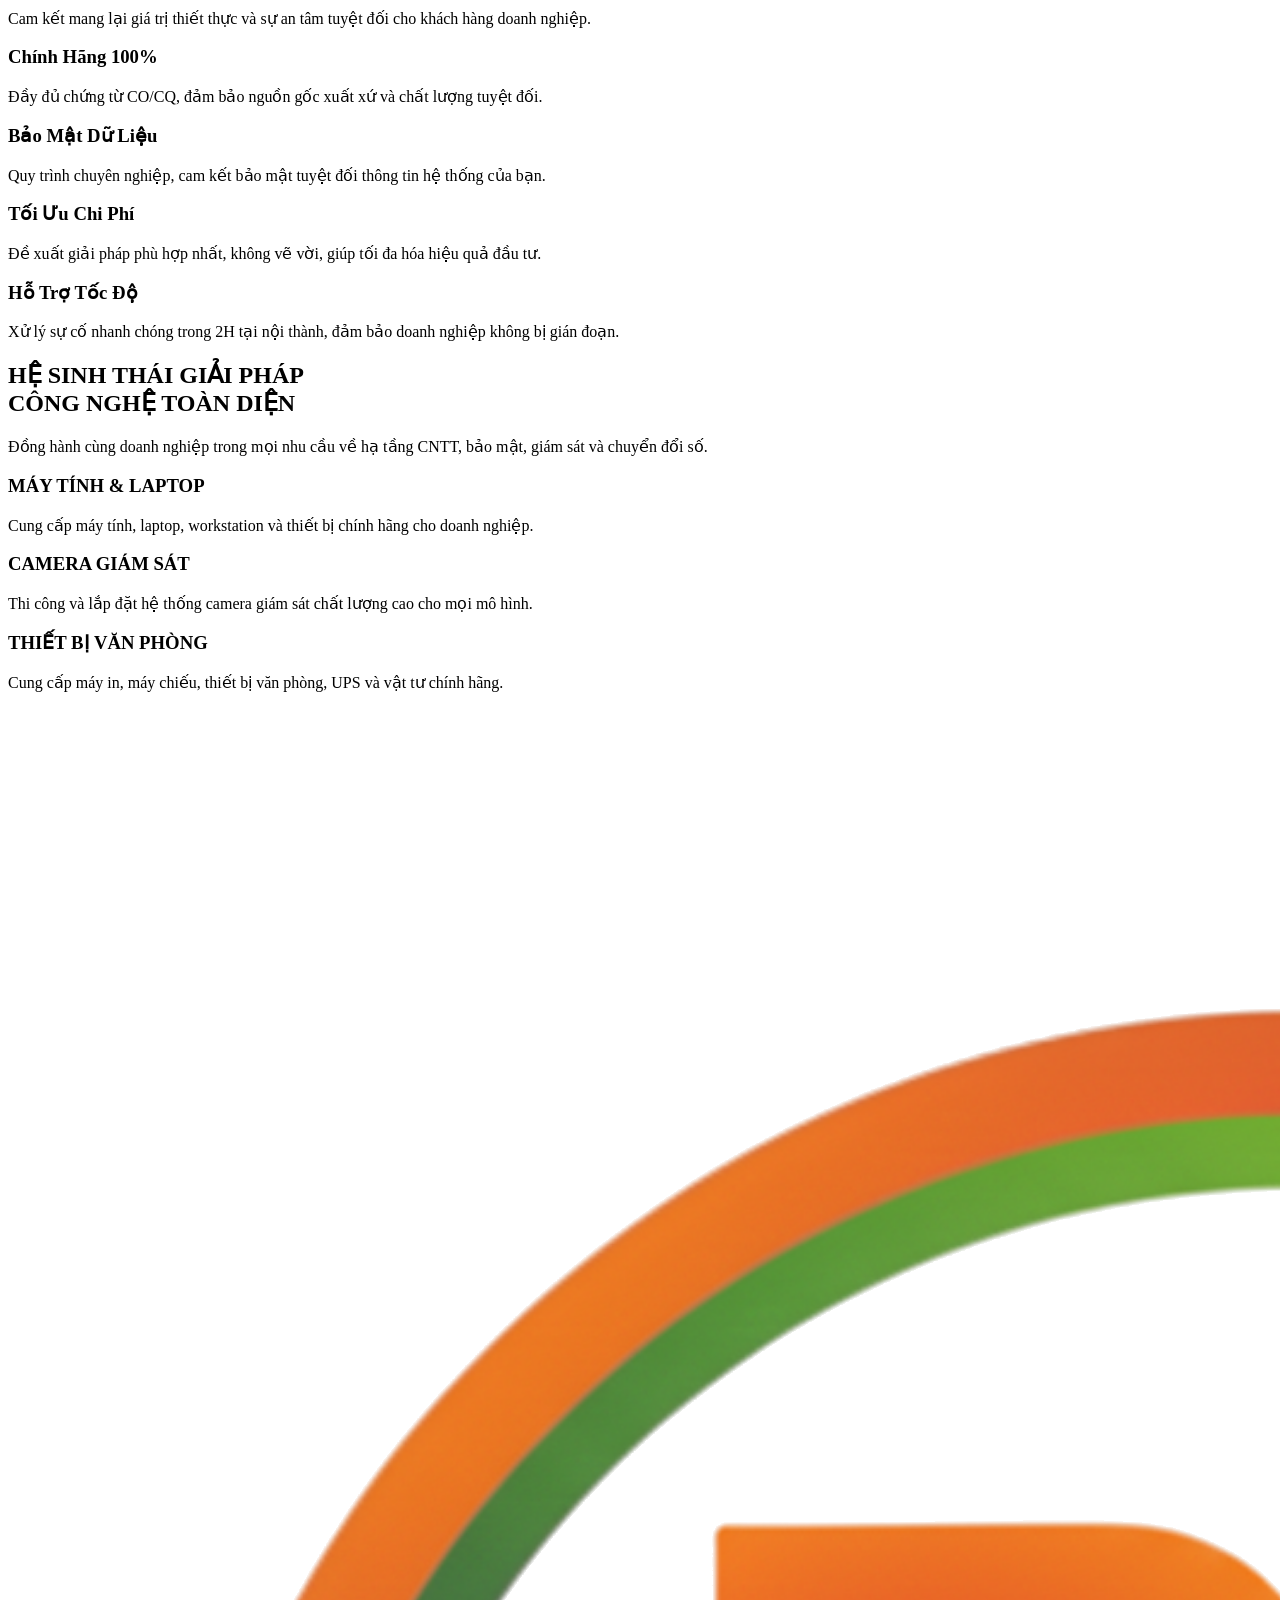
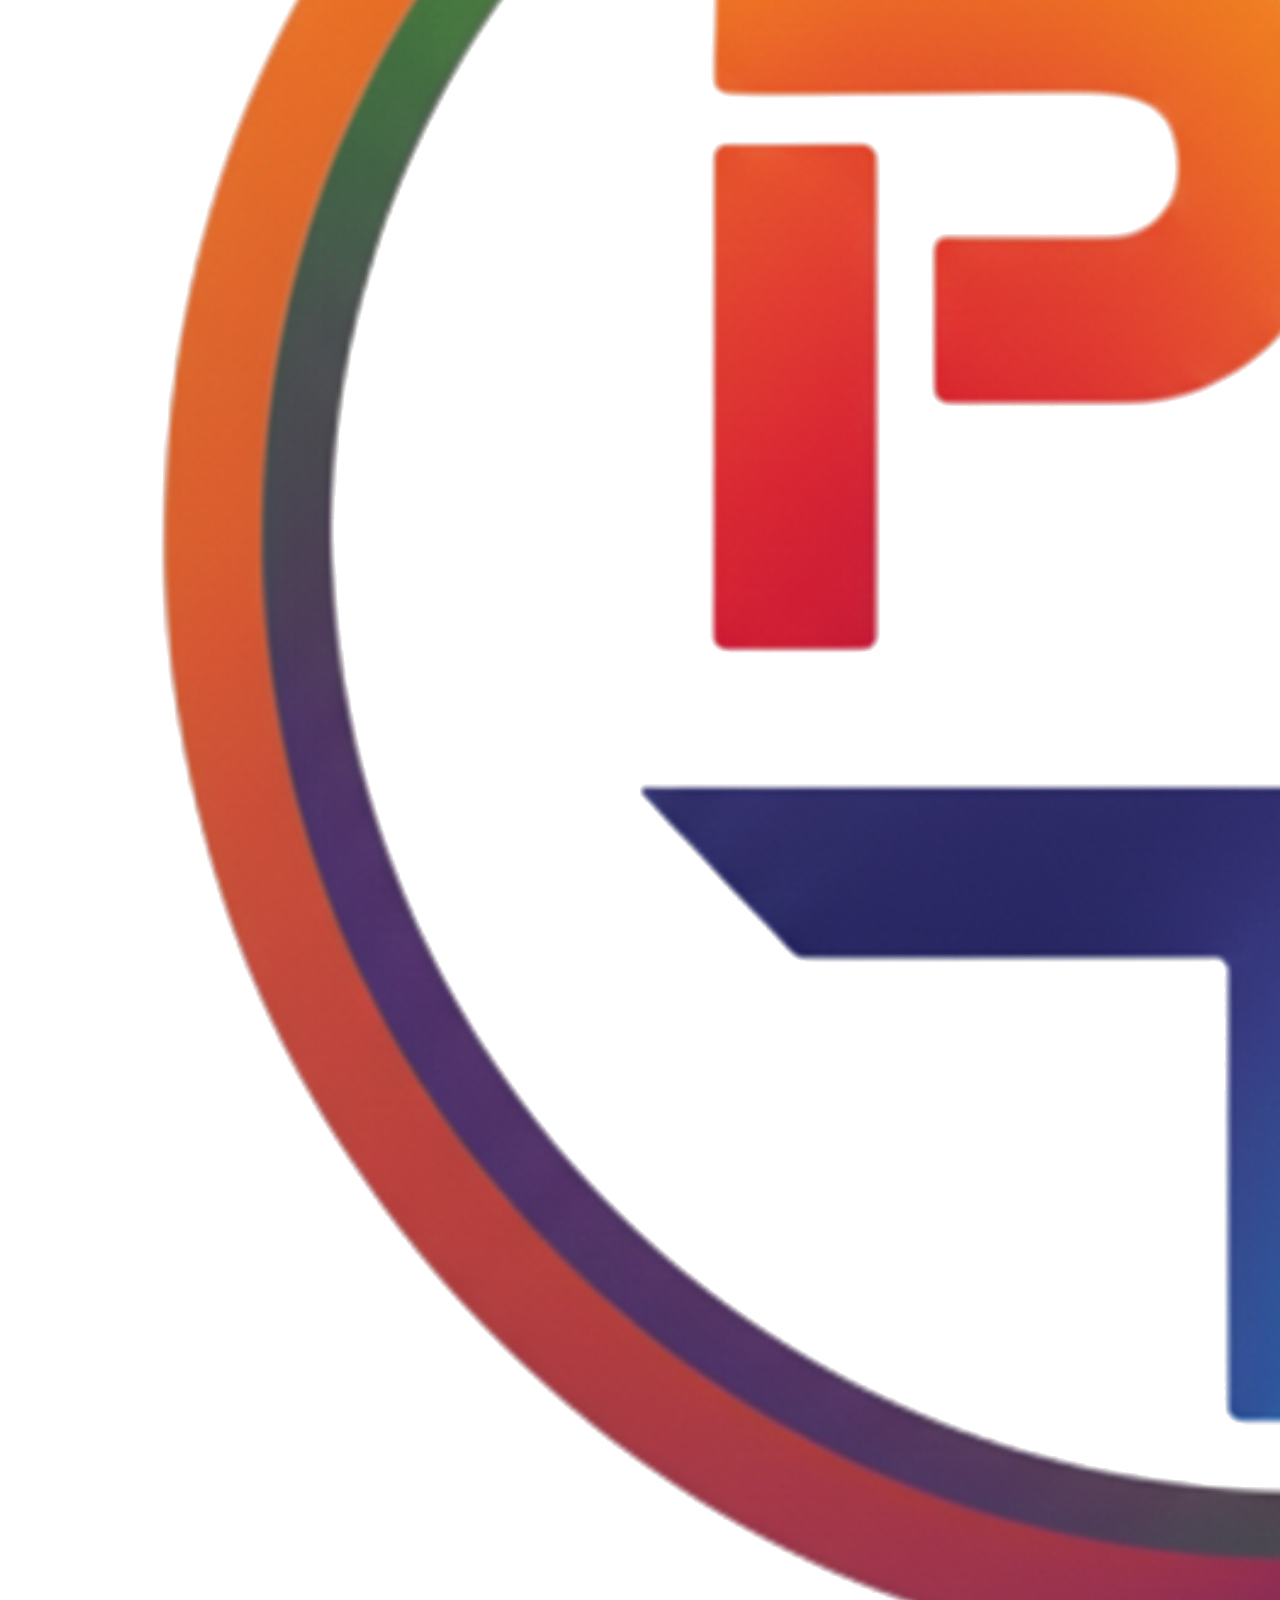
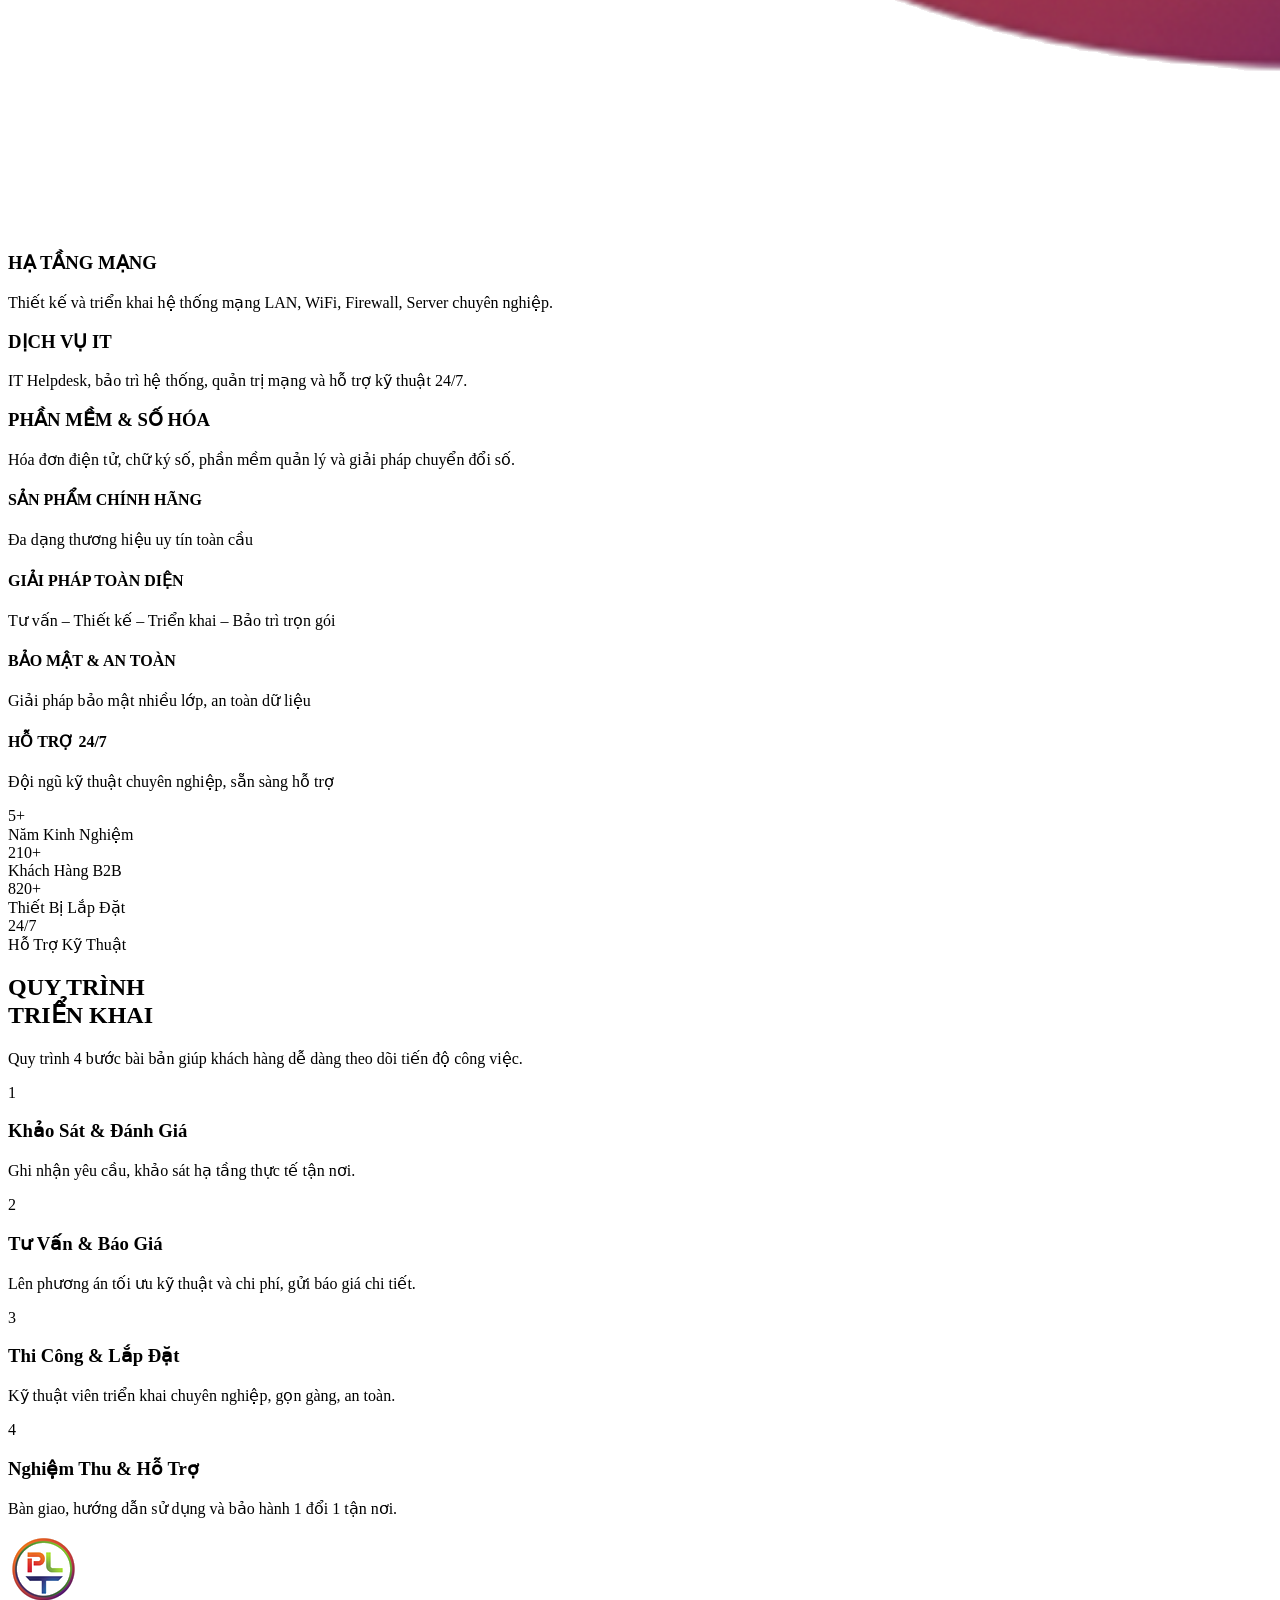
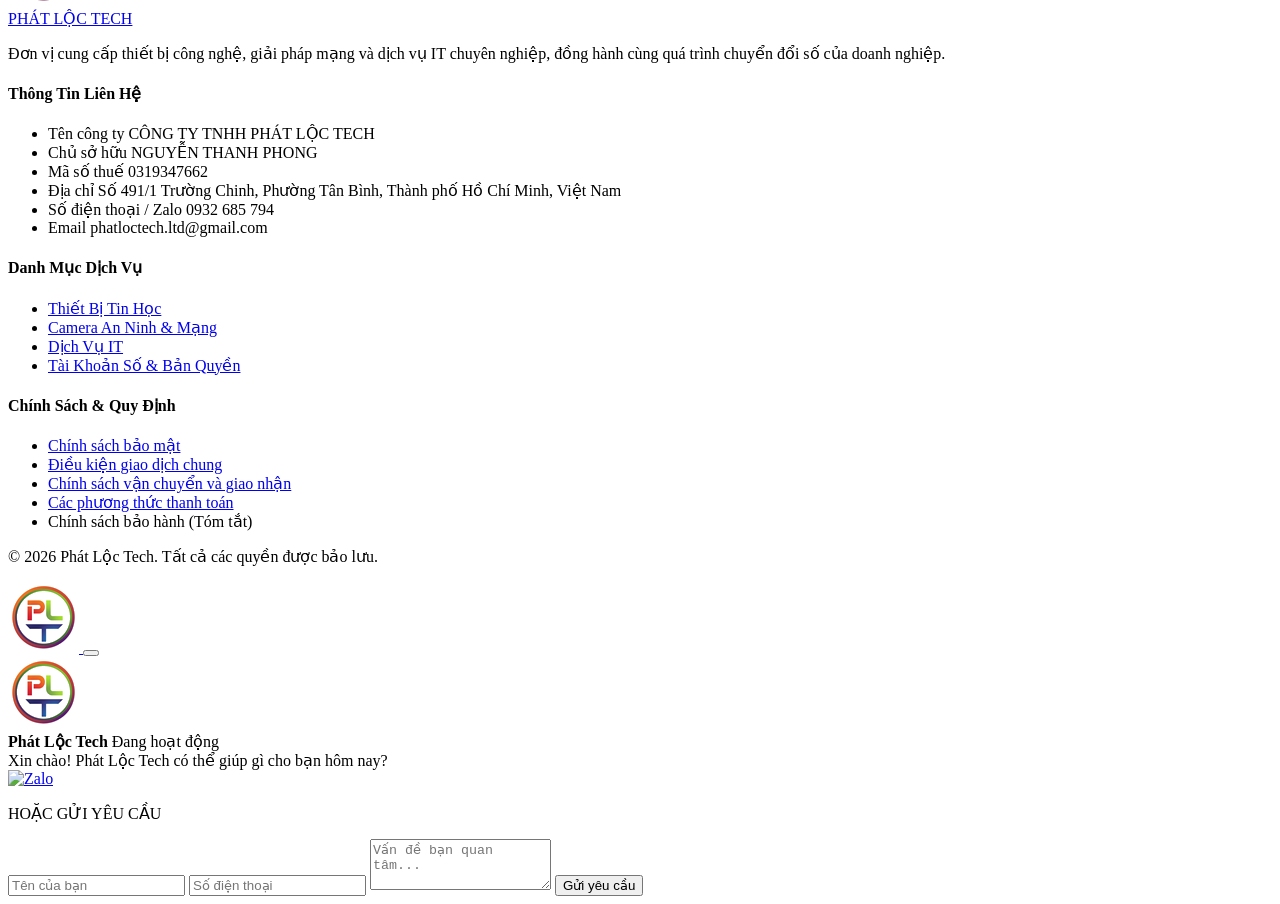
==== commit 8ce9fa32: "feat: complete UI rebuild with Montserrat font, dynamic ecosystem lines, and synced typography" ====
--- a/index.html
+++ b/index.html
@@ -9,7 +9,7 @@
     <!-- Google Fonts: Inter (Body) & Playfair Display (Headings) -->
     <link rel="preconnect" href="https://fonts.googleapis.com">
     <link rel="preconnect" href="https://fonts.gstatic.com" crossorigin>
-    <link href="https://fonts.googleapis.com/css2?family=Inter:wght@300;400;500;600;700&family=Playfair+Display:ital,wght@0,400;0,500;0,600;0,700;0,800;1,400;1,600&family=Oswald:wght@500;600;700&display=swap" rel="stylesheet">
+    <link href="https://fonts.googleapis.com/css2?family=Inter:wght@300;400;500;600;700&family=Playfair+Display:ital,wght@0,400;0,500;0,600;0,700;0,800;1,400;1,600&family=Oswald:wght@500;600;700&family=Montserrat:wght@800;900&display=swap" rel="stylesheet">
     
     <!-- Phosphor Icons -->
     <script src="https://unpkg.com/@phosphor-icons/web"></script>
@@ -21,6 +21,7 @@
             --font-sans: 'Inter', sans-serif;
             --font-serif: '"Playfair Display"', serif;
             --font-oswald: 'Oswald', sans-serif;
+            --font-montserrat: 'Montserrat', sans-serif;
             
             --color-primary: #0F172A;
             --color-secondary: #2563EB;
@@ -95,23 +96,103 @@
     </header>
 
     <main class="flex-1">
-        <!-- Hero Section -->
-        <section class="relative min-h-[90vh] flex items-center pt-24 pb-16 overflow-hidden bg-white">
-            <div class="absolute inset-0 z-0 pointer-events-none overflow-hidden">
-                <div class="absolute top-[-10%] right-[-5%] w-[500px] h-[500px] rounded-full bg-secondary/10 blur-[100px]"></div>
-                <div class="absolute bottom-[-10%] left-[-5%] w-[400px] h-[400px] rounded-full bg-accent/10 blur-[100px]"></div>
-                <div class="absolute top-[20%] right-[10%] w-32 h-32 opacity-20" style="background-image:radial-gradient(circle, #ffffff 1.5px, transparent 1.5px);background-size:16px 16px"></div>
-            </div>
-            
-            <div class="relative z-10 w-full max-w-[1400px] mx-auto px-6 flex justify-center items-center">
-                  <div class="w-full relative reveal-up flex justify-center">
-                      <div class="absolute inset-0 bg-secondary/10 rounded-full animate-pulse blur-3xl"></div>
-                      <img src="kien-tao-ha-tang-so.png" alt="Kiến tạo hạ tầng số" class="w-full max-w-[1200px] h-auto relative z-10 drop-shadow-2xl hover:scale-[1.01] transition-transform duration-500 rounded-2xl" />
-                  </div>
-              </div>
-          </section>
-
-        <!-- Partner Brands Section -->
+        <!-- Top Navigation Bar -->
+    <nav class="w-full bg-white border-b border-slate-200 z-50 relative">
+        <div class="max-w-[1400px] mx-auto px-6 h-20 flex items-center justify-between">
+            <!-- Left: Logo -->
+            <div class="flex items-center gap-3">
+                <div class="w-10 h-10 bg-white rounded-full flex items-center justify-center">
+                    <img src="PLT-Logo-final-transparent.png" alt="Phát Lộc Tech" class="w-full h-full object-contain mix-blend-multiply" />
+                </div>
+                <span class="text-[#0f172a] font-bold text-xl tracking-tight">Phát Lộc Tech</span>
+            </div>
+
+            <!-- Center: Links (Hidden on Mobile) -->
+            <div class="hidden lg:flex items-center gap-8">
+                <a href="#" class="text-slate-800 font-medium text-sm hover:text-blue-600 transition">Trang chủ</a>
+                <a href="#services" class="text-slate-600 font-medium text-sm hover:text-blue-600 transition">Giải pháp CNTT</a>
+                <a href="#" class="text-slate-600 font-medium text-sm hover:text-blue-600 transition">Tra cứu báo giá</a>
+                <a href="#" class="text-slate-600 font-medium text-sm hover:text-blue-600 transition">Dự án</a>
+                <a href="#" class="text-slate-600 font-medium text-sm hover:text-blue-600 transition">Tin tức</a>
+            </div>
+
+            <!-- Right: Contact -->
+            <div class="hidden lg:flex items-center gap-6">
+                <div class="text-right">
+                    <p class="text-xs text-slate-500 mb-0.5">Hotline 24/7</p>
+                    <p class="text-sm font-bold text-blue-900">0932 685 794</p>
+                </div>
+                <a href="tel:0932685794" class="bg-blue-800 hover:bg-blue-700 text-white font-semibold text-sm px-6 py-2.5 rounded shadow-lg transition">Nhận tư vấn</a>
+            </div>
+            
+            <!-- Mobile Menu Button -->
+            <button class="lg:hidden text-slate-800 text-2xl">
+                <i class="ph ph-list"></i>
+            </button>
+        </div>
+    </nav>
+
+    <!-- Hero Section -->
+    <section class="relative w-full h-[600px] lg:h-[750px] flex items-center justify-start overflow-hidden bg-slate-900">
+        <!-- Background Image with Overlay -->
+        <div class="absolute inset-0 z-0">
+            <!-- Server rack image from Unsplash -->
+            <img src="https://images.unsplash.com/photo-1558494949-ef010cbdcc31?q=80&w=2034&auto=format&fit=crop" alt="Server Data Center" class="w-full h-full object-cover opacity-40 mix-blend-luminosity" />
+            <div class="absolute inset-0 bg-gradient-to-r from-[#03132e] via-[#041a3f]/90 to-transparent"></div>
+        </div>
+
+        <!-- Content -->
+        <div class="max-w-[1400px] mx-auto px-6 relative z-10 w-full pt-10">
+            <div class="max-w-4xl">
+                <h1 class="text-4xl md:text-5xl lg:text-[56px] xl:text-[64px] font-montserrat font-black uppercase leading-[1.25] tracking-tight mb-8">
+                    <span class="text-white drop-shadow-md">KIẾN TẠO HẠ TẦNG SỐ,</span><br/>
+                    <span class="text-[#1e3a8a] drop-shadow-md">NÂNG TẦM DOANH NGHIỆP</span>
+                </h1>
+                
+                <p class="text-slate-300 text-sm md:text-base lg:text-lg leading-relaxed mb-10 max-w-2xl font-medium">
+                    Hệ sinh thái công nghệ toàn diện: từ máy tính chuyên dụng, hệ thống giám sát an ninh đến quản trị mạng và phần mềm bản quyền, đáp ứng khắt khe mọi quy mô.
+                </p>
+
+                <div class="flex flex-wrap items-center gap-4 mb-20">
+                    <a href="#services" class="bg-[#ea580c] hover:bg-[#c2410c] text-white font-bold text-sm lg:text-base px-8 py-3.5 rounded shadow-[0_0_20px_rgba(234,88,12,0.4)] transition">
+                        Nhận tư vấn ngay
+                    </a>
+                    <a href="#about" class="bg-transparent border border-slate-500 hover:border-slate-300 text-white font-semibold text-sm lg:text-base px-8 py-3.5 rounded transition">
+                        Tìm hiểu thêm
+                    </a>
+                </div>
+
+                <!-- 4 Bottom Features -->
+                <div class="grid grid-cols-2 lg:grid-cols-4 gap-6 pt-8 border-t border-slate-700/50">
+                    <div class="flex items-center gap-3">
+                        <div class="w-10 h-10 rounded-full bg-blue-900/50 border border-blue-700 flex items-center justify-center shrink-0">
+                            <i class="ph-duotone ph-shield-check text-[#38bdf8] text-xl"></i>
+                        </div>
+                        <span class="text-white text-xs lg:text-sm font-bold">Giải Pháp Toàn Diện</span>
+                    </div>
+                    <div class="flex items-center gap-3">
+                        <div class="w-10 h-10 rounded-full bg-blue-900/50 border border-blue-700 flex items-center justify-center shrink-0">
+                            <i class="ph-duotone ph-check-circle text-[#38bdf8] text-xl"></i>
+                        </div>
+                        <span class="text-white text-xs lg:text-sm font-bold">Sản Phẩm Chính Hãng</span>
+                    </div>
+                    <div class="flex items-center gap-3">
+                        <div class="w-10 h-10 rounded-full bg-blue-900/50 border border-blue-700 flex items-center justify-center shrink-0">
+                            <i class="ph-duotone ph-headset text-[#38bdf8] text-xl"></i>
+                        </div>
+                        <span class="text-white text-xs lg:text-sm font-bold">Hỗ Trợ 24/7</span>
+                    </div>
+                    <div class="flex items-center gap-3">
+                        <div class="w-10 h-10 rounded-full bg-blue-900/50 border border-blue-700 flex items-center justify-center shrink-0">
+                            <i class="ph-duotone ph-trend-up text-[#38bdf8] text-xl"></i>
+                        </div>
+                        <span class="text-white text-xs lg:text-sm font-bold">Tối Ưu Hiệu Quả</span>
+                    </div>
+                </div>
+            </div>
+        </div>
+    </section>
+<!-- Partner Brands Section -->
         <section class="py-10 border-y border-slate-200 bg-slate-50/50 overflow-hidden relative reveal">
             <div class="absolute left-0 top-0 w-16 md:w-32 h-full bg-gradient-to-r from-white to-transparent z-10 pointer-events-none"></div>
             <div class="absolute right-0 top-0 w-16 md:w-32 h-full bg-gradient-to-l from-white to-transparent z-10 pointer-events-none"></div>
@@ -144,7 +225,10 @@
         <section class="py-20 relative reveal bg-gradient-to-br from-white via-blue-50/50 to-white">
             <div class="container mx-auto px-4 max-w-7xl">
                 <div class="text-center mb-16">
-                    <h2 class="text-3xl md:text-5xl font-serif font-bold text-primary mb-4">Tại Sao Chọn Phát Lộc Tech?</h2>
+                    <h2 class="text-4xl md:text-5xl lg:text-[56px] xl:text-[64px] font-montserrat font-black uppercase leading-[1.25] tracking-tight mb-8">
+                        <span class="text-slate-900 drop-shadow-sm">TẠI SAO CHỌN</span><br/>
+                        <span class="text-[#1e3a8a] drop-shadow-sm">PHÁT LỘC TECH?</span>
+                    </h2>
                     <p class="text-slate-600 max-w-2xl mx-auto">Cam kết mang lại giá trị thiết thực và sự an tâm tuyệt đối cho khách hàng doanh nghiệp.</p>
                 </div>
                 
@@ -189,19 +273,152 @@
             </div>
         </section>
 
-        <!-- Services Section (4 Cards) -->
-        <section id="services" class="w-full bg-slate-50 py-32 border-b border-slate-200 relative overflow-hidden">
-        <!-- Background depth -->
-        <div class="absolute top-0 inset-x-0 h-px bg-gradient-to-r from-transparent via-slate-300 to-transparent"></div>
-        <div class="absolute -top-40 -right-40 w-96 h-96 bg-blue-100/50 rounded-full blur-[100px] pointer-events-none"></div>
-        
-        <div class="container mx-auto px-4 max-w-7xl relative z-10">
-            <div class="w-full max-w-[1200px] mx-auto reveal flex justify-center pb-20">
-                <img src="he-sinh-thai-giai-phap.jpg" alt="Hệ Sinh Thái Giải Pháp Công Nghệ Toàn Diện" class="w-full h-auto rounded-[32px] shadow-2xl shadow-blue-900/10 border border-slate-200" />
-            </div>
-
-                </div>
-    </section>
+        <!-- Ecosystem Section -->
+        <section id="services" class="w-full bg-slate-50 py-24 border-b border-slate-200 relative overflow-hidden">
+            <!-- Background depth -->
+            <div class="absolute top-0 inset-x-0 h-px bg-gradient-to-r from-transparent via-slate-300 to-transparent"></div>
+            <div class="absolute -top-40 -right-40 w-96 h-96 bg-blue-100/50 rounded-full blur-[100px] pointer-events-none"></div>
+
+            <div class="container mx-auto px-4 max-w-7xl relative z-10">
+                <!-- Main Title -->
+                <div class="text-center mb-16">
+                    <h2 class="text-4xl md:text-5xl lg:text-[56px] xl:text-[64px] font-montserrat font-black uppercase leading-[1.25] tracking-tight mb-8">
+                          <span class="text-slate-900 drop-shadow-sm">HỆ SINH THÁI GIẢI PHÁP</span><br/>
+                          <span class="text-[#1e3a8a] drop-shadow-sm">CÔNG NGHỆ TOÀN DIỆN</span>
+                      </h2>
+                    <p class="text-slate-600 max-w-3xl mx-auto text-lg">Đồng hành cùng doanh nghiệp trong mọi nhu cầu về hạ tầng CNTT, bảo mật, giám sát và chuyển đổi số.</p>
+                </div>
+
+                <!-- Ecosystem Grid -->
+                <div class="flex flex-col lg:flex-row items-center justify-between gap-12 lg:gap-4 relative">
+                    
+                    <!-- Left Column (3 Nodes) -->
+                    <div class="flex flex-col gap-6 w-full lg:w-[35%] relative z-20 eco-col">
+                        <!-- Node 1 -->
+                        <div class="flex items-center gap-4 bg-white p-4 rounded-full shadow-lg shadow-rose-900/5 border border-slate-100 hover:shadow-xl hover:border-rose-200 transition transform hover:-translate-y-1 group eco-node">
+                            <div class="w-14 h-14 shrink-0 rounded-full bg-gradient-to-br from-rose-500 to-pink-500 flex items-center justify-center text-white shadow-inner group-hover:scale-110 transition">
+                                <i class="ph-duotone ph-laptop text-3xl"></i>
+                            </div>
+                            <div>
+                                <h3 class="font-bold text-rose-600 uppercase text-sm mb-0.5">MÁY TÍNH & LAPTOP</h3>
+                                <p class="text-[11px] text-slate-600 leading-tight pr-4">Cung cấp máy tính, laptop, workstation và thiết bị chính hãng cho doanh nghiệp.</p>
+                            </div>
+                        </div>
+                        <!-- Node 2 -->
+                        <div class="flex items-center gap-4 bg-white p-4 rounded-full shadow-lg shadow-purple-900/5 border border-slate-100 hover:shadow-xl hover:border-purple-200 transition transform hover:-translate-y-1 group eco-node">
+                            <div class="w-14 h-14 shrink-0 rounded-full bg-gradient-to-br from-purple-600 to-violet-600 flex items-center justify-center text-white shadow-inner group-hover:scale-110 transition">
+                                <i class="ph-duotone ph-video-camera text-3xl"></i>
+                            </div>
+                            <div>
+                                <h3 class="font-bold text-purple-700 uppercase text-sm mb-0.5">CAMERA GIÁM SÁT</h3>
+                                <p class="text-[11px] text-slate-600 leading-tight pr-4">Thi công và lắp đặt hệ thống camera giám sát chất lượng cao cho mọi mô hình.</p>
+                            </div>
+                        </div>
+                        <!-- Node 3 -->
+                        <div class="flex items-center gap-4 bg-white p-4 rounded-full shadow-lg shadow-cyan-900/5 border border-slate-100 hover:shadow-xl hover:border-cyan-200 transition transform hover:-translate-y-1 group eco-node">
+                            <div class="w-14 h-14 shrink-0 rounded-full bg-gradient-to-br from-cyan-500 to-blue-500 flex items-center justify-center text-white shadow-inner group-hover:scale-110 transition">
+                                <i class="ph-duotone ph-printer text-3xl"></i>
+                            </div>
+                            <div>
+                                <h3 class="font-bold text-cyan-700 uppercase text-sm mb-0.5">THIẾT BỊ VĂN PHÒNG</h3>
+                                <p class="text-[11px] text-slate-600 leading-tight pr-4">Cung cấp máy in, máy chiếu, thiết bị văn phòng, UPS và vật tư chính hãng.</p>
+                            </div>
+                        </div>
+                    </div>
+
+                    <!-- Center Column (Logo) -->
+                    <div id="eco-center" class="flex flex-col items-center justify-center w-full lg:w-[30%] relative z-10 order-first lg:order-none mb-12 lg:mb-0">
+                        <!-- Connecting Lines on PC -->
+                        <svg id="eco-lines" class="hidden lg:block absolute inset-0 w-full h-full pointer-events-none z-0"></svg>
+
+                        <!-- Outer Rainbow Circle -->
+                        <div class="w-56 h-56 lg:w-64 lg:h-64 rounded-full p-2 bg-gradient-to-tr from-cyan-400 via-blue-500 to-rose-500 shadow-2xl shadow-blue-500/20 relative z-20">
+                            <div class="w-full h-full bg-white rounded-full p-6 lg:p-10 flex items-center justify-center shadow-inner">
+                                <img src="PLT-Logo-final-transparent.png" alt="PLT Logo" class="w-full h-full object-contain mix-blend-multiply" />
+                            </div>
+                            <!-- Small decorative dots -->
+                            <div class="absolute top-0 left-1/2 w-4 h-4 bg-rose-500 rounded-full -translate-x-1/2 -translate-y-1/2 border-2 border-white shadow-sm"></div>
+                            <div class="absolute bottom-0 left-1/2 w-4 h-4 bg-emerald-500 rounded-full -translate-x-1/2 translate-y-1/2 border-2 border-white shadow-sm"></div>
+                            <div class="absolute top-1/2 left-0 w-4 h-4 bg-purple-500 rounded-full -translate-x-1/2 -translate-y-1/2 border-2 border-white shadow-sm"></div>
+                            <div class="absolute top-1/2 right-0 w-4 h-4 bg-orange-500 rounded-full translate-x-1/2 -translate-y-1/2 border-2 border-white shadow-sm"></div>
+                        </div>
+
+                    </div>
+
+                    <!-- Right Column (3 Nodes) -->
+                    <div class="flex flex-col gap-6 w-full lg:w-[35%] relative z-20 eco-col">
+                        <!-- Node 4 -->
+                        <div class="flex items-center gap-4 bg-white p-4 rounded-full shadow-lg shadow-blue-900/5 border border-slate-100 hover:shadow-xl hover:border-blue-200 transition transform hover:-translate-y-1 flex-row-reverse lg:flex-row text-left group">
+                            <div class="w-14 h-14 shrink-0 rounded-full bg-gradient-to-br from-blue-600 to-indigo-600 flex items-center justify-center text-white shadow-inner group-hover:scale-110 transition">
+                                <i class="ph-duotone ph-tree-structure text-3xl"></i>
+                            </div>
+                            <div class="lg:text-right pl-4 lg:pl-0">
+                                <h3 class="font-bold text-blue-700 uppercase text-sm mb-0.5">HẠ TẦNG MẠNG</h3>
+                                <p class="text-[11px] text-slate-600 leading-tight">Thiết kế và triển khai hệ thống mạng LAN, WiFi, Firewall, Server chuyên nghiệp.</p>
+                            </div>
+                        </div>
+                        <!-- Node 5 -->
+                        <div class="flex items-center gap-4 bg-white p-4 rounded-full shadow-lg shadow-emerald-900/5 border border-slate-100 hover:shadow-xl hover:border-emerald-200 transition transform hover:-translate-y-1 flex-row-reverse lg:flex-row text-left group">
+                            <div class="w-14 h-14 shrink-0 rounded-full bg-gradient-to-br from-emerald-500 to-green-600 flex items-center justify-center text-white shadow-inner group-hover:scale-110 transition">
+                                <i class="ph-duotone ph-headset text-3xl"></i>
+                            </div>
+                            <div class="lg:text-right pl-4 lg:pl-0">
+                                <h3 class="font-bold text-emerald-700 uppercase text-sm mb-0.5">DỊCH VỤ IT</h3>
+                                <p class="text-[11px] text-slate-600 leading-tight">IT Helpdesk, bảo trì hệ thống, quản trị mạng và hỗ trợ kỹ thuật 24/7.</p>
+                            </div>
+                        </div>
+                        <!-- Node 6 -->
+                        <div class="flex items-center gap-4 bg-white p-4 rounded-full shadow-lg shadow-orange-900/5 border border-slate-100 hover:shadow-xl hover:border-orange-200 transition transform hover:-translate-y-1 flex-row-reverse lg:flex-row text-left group">
+                            <div class="w-14 h-14 shrink-0 rounded-full bg-gradient-to-br from-orange-400 to-amber-500 flex items-center justify-center text-white shadow-inner group-hover:scale-110 transition">
+                                <i class="ph-duotone ph-cloud-arrow-up text-3xl"></i>
+                            </div>
+                            <div class="lg:text-right pl-4 lg:pl-0">
+                                <h3 class="font-bold text-orange-600 uppercase text-sm mb-0.5">PHẦN MỀM & SỐ HÓA</h3>
+                                <p class="text-[11px] text-slate-600 leading-tight">Hóa đơn điện tử, chữ ký số, phần mềm quản lý và giải pháp chuyển đổi số.</p>
+                            </div>
+                        </div>
+                    </div>
+
+                </div>
+
+                <!-- Bottom Criteria Banner -->
+                <div class="mt-20 bg-white rounded-[2rem] p-6 lg:p-8 flex flex-col md:flex-row flex-wrap lg:flex-nowrap justify-between gap-6 shadow-xl shadow-slate-200/50 border border-slate-100">
+                    <!-- Item 1 -->
+                    <div class="flex items-start gap-3 w-full sm:w-[45%] lg:w-1/4 group">
+                        <i class="ph-duotone ph-shield-check text-4xl text-[#1d4ed8] group-hover:scale-110 transition-transform"></i>
+                        <div class="mt-1">
+                            <h4 class="text-xs font-bold text-slate-900 uppercase">SẢN PHẨM CHÍNH HÃNG</h4>
+                            <p class="text-[11px] text-slate-500 mt-1">Đa dạng thương hiệu uy tín toàn cầu</p>
+                        </div>
+                    </div>
+                    <!-- Item 2 -->
+                    <div class="flex items-start gap-3 w-full sm:w-[45%] lg:w-1/4 lg:border-l lg:border-slate-200 lg:pl-6 group">
+                        <i class="ph-duotone ph-gear text-4xl text-[#1d4ed8] group-hover:scale-110 transition-transform"></i>
+                        <div class="mt-1">
+                            <h4 class="text-xs font-bold text-slate-900 uppercase">GIẢI PHÁP TOÀN DIỆN</h4>
+                            <p class="text-[11px] text-slate-500 mt-1">Tư vấn – Thiết kế – Triển khai – Bảo trì trọn gói</p>
+                        </div>
+                    </div>
+                    <!-- Item 3 -->
+                    <div class="flex items-start gap-3 w-full sm:w-[45%] lg:w-1/4 lg:border-l lg:border-slate-200 lg:pl-6 group">
+                        <i class="ph-duotone ph-lock-key text-4xl text-[#1d4ed8] group-hover:scale-110 transition-transform"></i>
+                        <div class="mt-1">
+                            <h4 class="text-xs font-bold text-slate-900 uppercase">BẢO MẬT & AN TOÀN</h4>
+                            <p class="text-[11px] text-slate-500 mt-1">Giải pháp bảo mật nhiều lớp, an toàn dữ liệu</p>
+                        </div>
+                    </div>
+                    <!-- Item 4 -->
+                    <div class="flex items-start gap-3 w-full sm:w-[45%] lg:w-1/4 lg:border-l lg:border-slate-200 lg:pl-6 group">
+                        <i class="ph-duotone ph-phone-call text-4xl text-[#1d4ed8] group-hover:scale-110 transition-transform"></i>
+                        <div class="mt-1">
+                            <h4 class="text-xs font-bold text-slate-900 uppercase">HỖ TRỢ 24/7</h4>
+                            <p class="text-[11px] text-slate-500 mt-1">Đội ngũ kỹ thuật chuyên nghiệp, sẵn sàng hỗ trợ</p>
+                        </div>
+                    </div>
+                </div>
+
+            </div>
+        </section>
         
 
         <!-- Achievement Counters Section -->
@@ -233,7 +450,10 @@
             <div class="absolute top-[30%] right-[-10%] w-[50%] h-[50%] bg-brand-green/5 blur-[120px] rounded-full pointer-events-none"></div>
             <div class="container mx-auto px-4 max-w-7xl relative z-10">
                 <div class="text-center mb-20">
-                    <h2 class="text-3xl md:text-5xl font-serif font-bold text-primary mb-4">Quy Trình Triển Khai</h2>
+                    <h2 class="text-4xl md:text-5xl lg:text-[56px] xl:text-[64px] font-montserrat font-black uppercase leading-[1.25] tracking-tight mb-8">
+                    <span class="text-slate-900 drop-shadow-sm">QUY TRÌNH</span><br/>
+                    <span class="text-[#1e3a8a] drop-shadow-sm">TRIỂN KHAI</span>
+                </h2>
                     <p class="text-slate-600 max-w-2xl mx-auto">Quy trình 4 bước bài bản giúp khách hàng dễ dàng theo dõi tiến độ công việc.</p>
                 </div>
                 
@@ -243,8 +463,8 @@
                     
                     <!-- Step 1 -->
                     <div class="relative z-10 flex flex-col items-center text-center group">
-                        <div class="w-24 h-24 bg-white border-2 border-slate-300 rounded-full flex items-center justify-center text-3xl text-slate-600 mb-6 group-hover:border-brand-green group-hover:text-brand-green group-hover:scale-110 transition-all duration-300 shadow-xl relative">
-                            <span class="absolute -top-2 -right-2 w-8 h-8 bg-brand-green text-primary text-sm font-black rounded-full flex items-center justify-center border-4 border-zinc-950">1</span>
+                        <div class="w-24 h-24 bg-white border-2 border-slate-300 rounded-full flex items-center justify-center text-3xl text-slate-600 mb-6 group-hover:border-[#1d4ed8] group-hover:text-[#1d4ed8] group-hover:scale-110 transition-all duration-300 shadow-xl relative">
+                            <span class="absolute -top-2 -right-2 w-8 h-8 bg-[#1d4ed8] text-white text-sm font-black rounded-full flex items-center justify-center border-4 border-white">1</span>
                             <i class="ph-duotone ph-magnifying-glass"></i>
                         </div>
                         <h3 class="text-lg font-bold text-primary mb-2">Khảo Sát & Đánh Giá</h3>
@@ -253,8 +473,8 @@
                     
                     <!-- Step 2 -->
                     <div class="relative z-10 flex flex-col items-center text-center group">
-                        <div class="w-24 h-24 bg-white border-2 border-slate-300 rounded-full flex items-center justify-center text-3xl text-slate-600 mb-6 group-hover:border-brand-purple group-hover:text-secondary group-hover:scale-110 transition-all duration-300 shadow-xl relative">
-                            <span class="absolute -top-2 -right-2 w-8 h-8 bg-secondary text-primary text-sm font-black rounded-full flex items-center justify-center border-4 border-zinc-950">2</span>
+                        <div class="w-24 h-24 bg-white border-2 border-slate-300 rounded-full flex items-center justify-center text-3xl text-slate-600 mb-6 group-hover:border-[#1d4ed8] group-hover:text-[#1d4ed8] group-hover:scale-110 transition-all duration-300 shadow-xl relative">
+                            <span class="absolute -top-2 -right-2 w-8 h-8 bg-[#1d4ed8] text-white text-sm font-black rounded-full flex items-center justify-center border-4 border-white">2</span>
                             <i class="ph-duotone ph-files"></i>
                         </div>
                         <h3 class="text-lg font-bold text-primary mb-2">Tư Vấn & Báo Giá</h3>
@@ -263,8 +483,8 @@
                     
                     <!-- Step 3 -->
                     <div class="relative z-10 flex flex-col items-center text-center group">
-                        <div class="w-24 h-24 bg-white border-2 border-slate-300 rounded-full flex items-center justify-center text-3xl text-slate-600 mb-6 group-hover:border-brand-orange group-hover:text-brand-orange group-hover:scale-110 transition-all duration-300 shadow-xl relative">
-                            <span class="absolute -top-2 -right-2 w-8 h-8 bg-brand-orange text-primary text-sm font-black rounded-full flex items-center justify-center border-4 border-zinc-950">3</span>
+                        <div class="w-24 h-24 bg-white border-2 border-slate-300 rounded-full flex items-center justify-center text-3xl text-slate-600 mb-6 group-hover:border-[#1d4ed8] group-hover:text-[#1d4ed8] group-hover:scale-110 transition-all duration-300 shadow-xl relative">
+                            <span class="absolute -top-2 -right-2 w-8 h-8 bg-[#1d4ed8] text-white text-sm font-black rounded-full flex items-center justify-center border-4 border-white">3</span>
                             <i class="ph-duotone ph-wrench"></i>
                         </div>
                         <h3 class="text-lg font-bold text-primary mb-2">Thi Công & Lắp Đặt</h3>
@@ -273,8 +493,8 @@
                     
                     <!-- Step 4 -->
                     <div class="relative z-10 flex flex-col items-center text-center group">
-                        <div class="w-24 h-24 bg-white border-2 border-slate-300 rounded-full flex items-center justify-center text-3xl text-slate-600 mb-6 group-hover:border-blue-500 group-hover:text-blue-500 group-hover:scale-110 transition-all duration-300 shadow-xl relative">
-                            <span class="absolute -top-2 -right-2 w-8 h-8 bg-blue-500 text-primary text-sm font-black rounded-full flex items-center justify-center border-4 border-zinc-950">4</span>
+                        <div class="w-24 h-24 bg-white border-2 border-slate-300 rounded-full flex items-center justify-center text-3xl text-slate-600 mb-6 group-hover:border-[#1d4ed8] group-hover:text-[#1d4ed8] group-hover:scale-110 transition-all duration-300 shadow-xl relative">
+                            <span class="absolute -top-2 -right-2 w-8 h-8 bg-[#1d4ed8] text-white text-sm font-black rounded-full flex items-center justify-center border-4 border-white">4</span>
                             <i class="ph-duotone ph-handshake"></i>
                         </div>
                         <h3 class="text-lg font-bold text-primary mb-2">Nghiệm Thu & Hỗ Trợ</h3>
@@ -363,7 +583,7 @@
 
     <!-- Floating Home Button -->
     <a href="index.html" title="Về Trang Chủ" id="floating-home-btn" class="fixed top-4 left-4 lg:top-5 lg:left-5 z-[9999] w-12 h-12 rounded-full bg-white shadow-lg flex items-center justify-center transition-all duration-300 hover:scale-110 hover:shadow-[0_0_20px_rgba(255,255,255,0.3)] border-2 border-transparent hover:border-brand-green -translate-y-24 opacity-0 pointer-events-none">
-        <img src="logo.png" alt="Trang Chủ" class="w-10 h-10 object-contain"/>
+        <img src="logo.png" alt="Trang Chủ" class="w-10 h-10 object-contain mix-blend-multiply"/>
     </a>
 
     <!-- Chat Widget Button -->
@@ -423,5 +643,77 @@
     </div>
 
     <script src="script.js?v=3"></script>
+
+    <!-- Script to draw Ecosystem Lines -->
+    <script>
+        function drawEcoLines() {
+            const svg = document.getElementById('eco-lines');
+            if (!svg) return;
+            
+            // Only draw on large screens (lg: 1024px)
+            if (window.innerWidth < 1024) {
+                svg.innerHTML = '';
+                return;
+            }
+
+            const container = svg.parentElement;
+            const containerRect = container.getBoundingClientRect();
+            
+            const centerEl = document.getElementById('eco-center');
+            if (!centerEl) return;
+            const centerRect = centerEl.getBoundingClientRect();
+            
+            // Center of the logo
+            const cx = centerRect.left - containerRect.left + centerRect.width / 2;
+            const cy = centerRect.top - containerRect.top + centerRect.height / 2;
+
+            let svgHTML = '';
+            
+            // The nodes
+            const nodes = container.querySelectorAll('.eco-node');
+            nodes.forEach(node => {
+                const nodeRect = node.getBoundingClientRect();
+                
+                // Find node center Y
+                const ny = nodeRect.top - containerRect.top + nodeRect.height / 2;
+                
+                // Find which side it is on
+                const isLeft = (nodeRect.left - containerRect.left) < (containerRect.width / 2);
+                
+                // X position is the inner edge of the node card
+                const nx = isLeft ? (nodeRect.right - containerRect.left) : (nodeRect.left - containerRect.left);
+
+                // Get color from the icon's gradient class or fallback to slate-300
+                let color = '#cbd5e1'; // default
+                if (node.innerHTML.includes('from-rose-500')) color = '#e11d48';
+                if (node.innerHTML.includes('from-purple-600')) color = '#7e22ce';
+                if (node.innerHTML.includes('from-cyan-500')) color = '#0e7490';
+                if (node.innerHTML.includes('from-blue-600')) color = '#1d4ed8';
+                if (node.innerHTML.includes('from-emerald-500')) color = '#047857';
+                if (node.innerHTML.includes('from-orange-400')) color = '#ea580c';
+
+                // Draw a beautiful curved path (cubic bezier) from cx,cy to nx,ny
+                // Control points to make it start horizontally from center and end horizontally at node
+                const cp1x = cx + (isLeft ? -50 : 50);
+                const cp1y = cy;
+                const cp2x = nx + (isLeft ? 50 : -50);
+                const cp2y = ny;
+
+                const pathD = `M ${cx} ${cy} C ${cp1x} ${cp1y}, ${cp2x} ${cp2y}, ${nx} ${ny}`;
+
+                svgHTML += `<path d="${pathD}" fill="none" stroke="${color}" stroke-width="2" class="opacity-60 transition-all duration-500" />`;
+                // Add a small dot at the node connection point
+                svgHTML += `<circle cx="${nx}" cy="${ny}" r="4" fill="white" stroke="${color}" stroke-width="2" />`;
+            });
+
+            svg.innerHTML = svgHTML;
+        }
+
+        window.addEventListener('resize', drawEcoLines);
+        window.addEventListener('load', drawEcoLines);
+        setTimeout(drawEcoLines, 100);
+        setTimeout(drawEcoLines, 500); // extra fallback
+    </script>
 </body>
+
 </html>
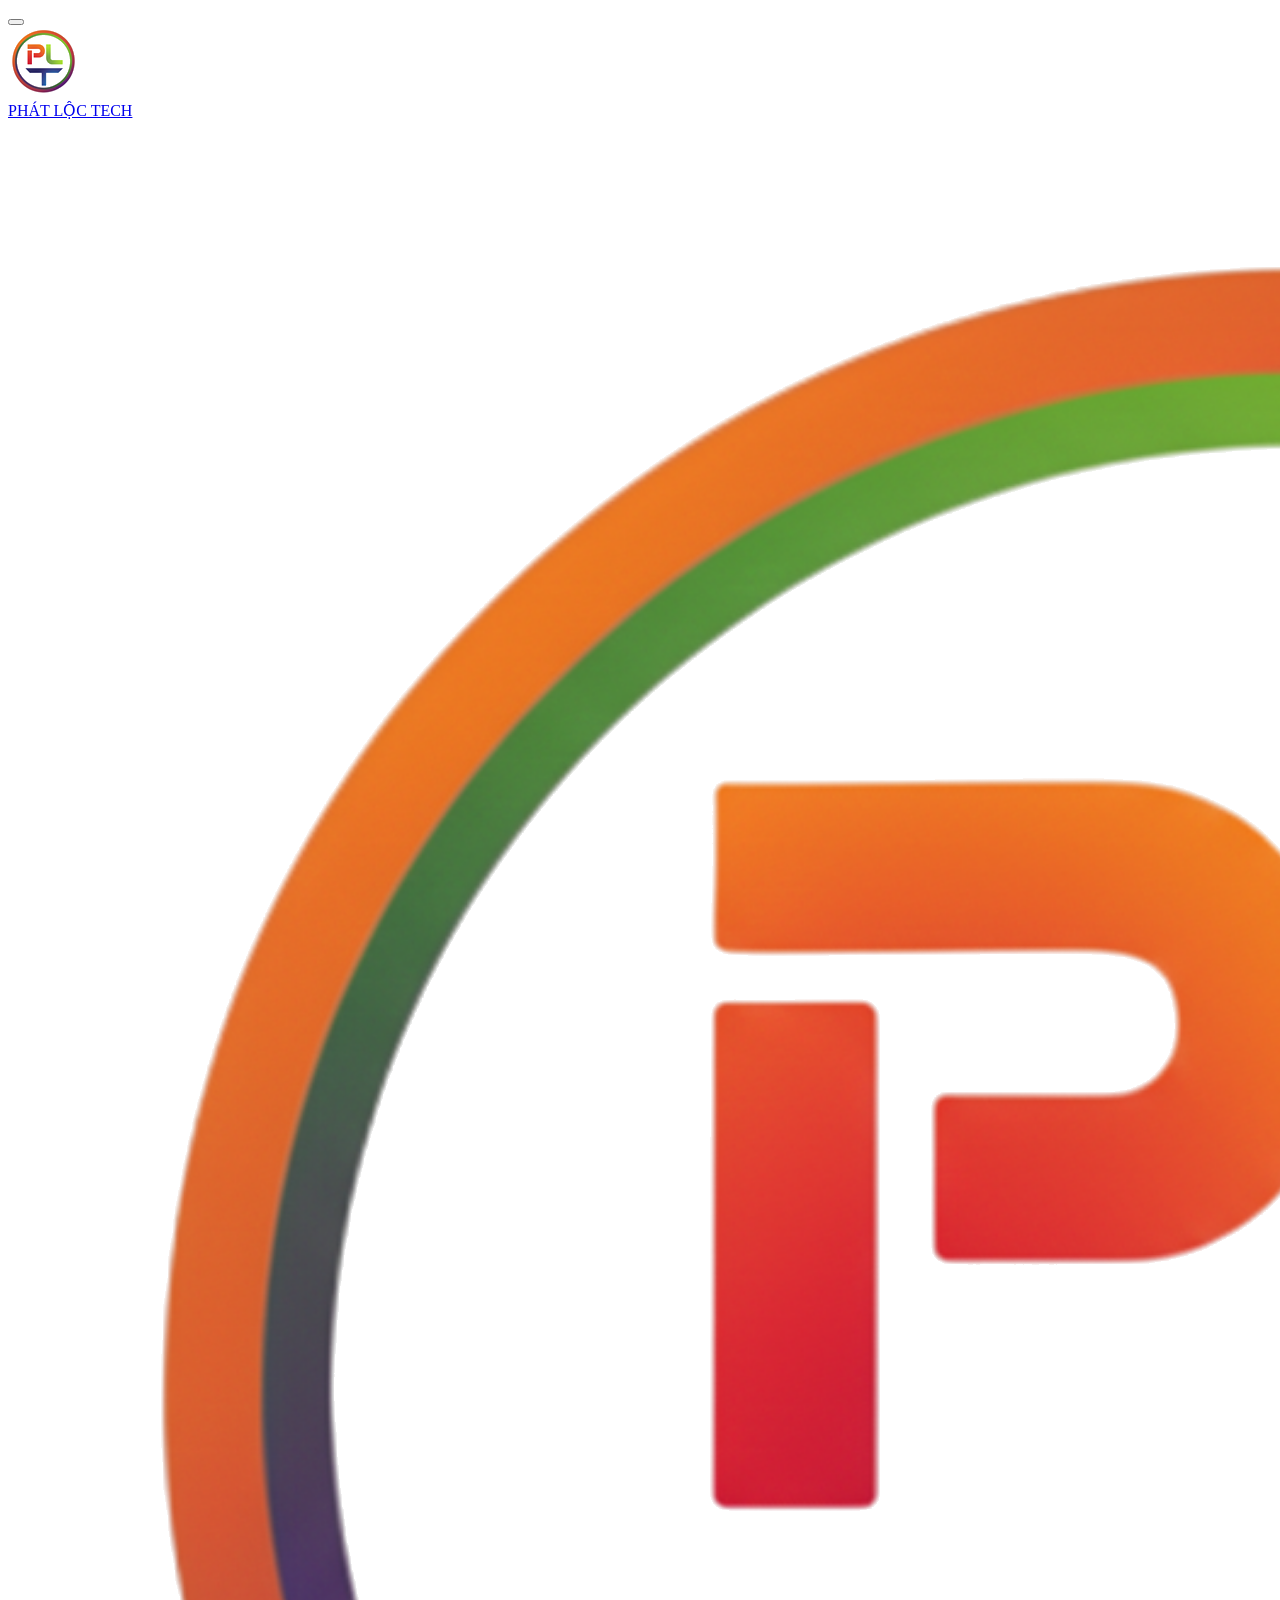
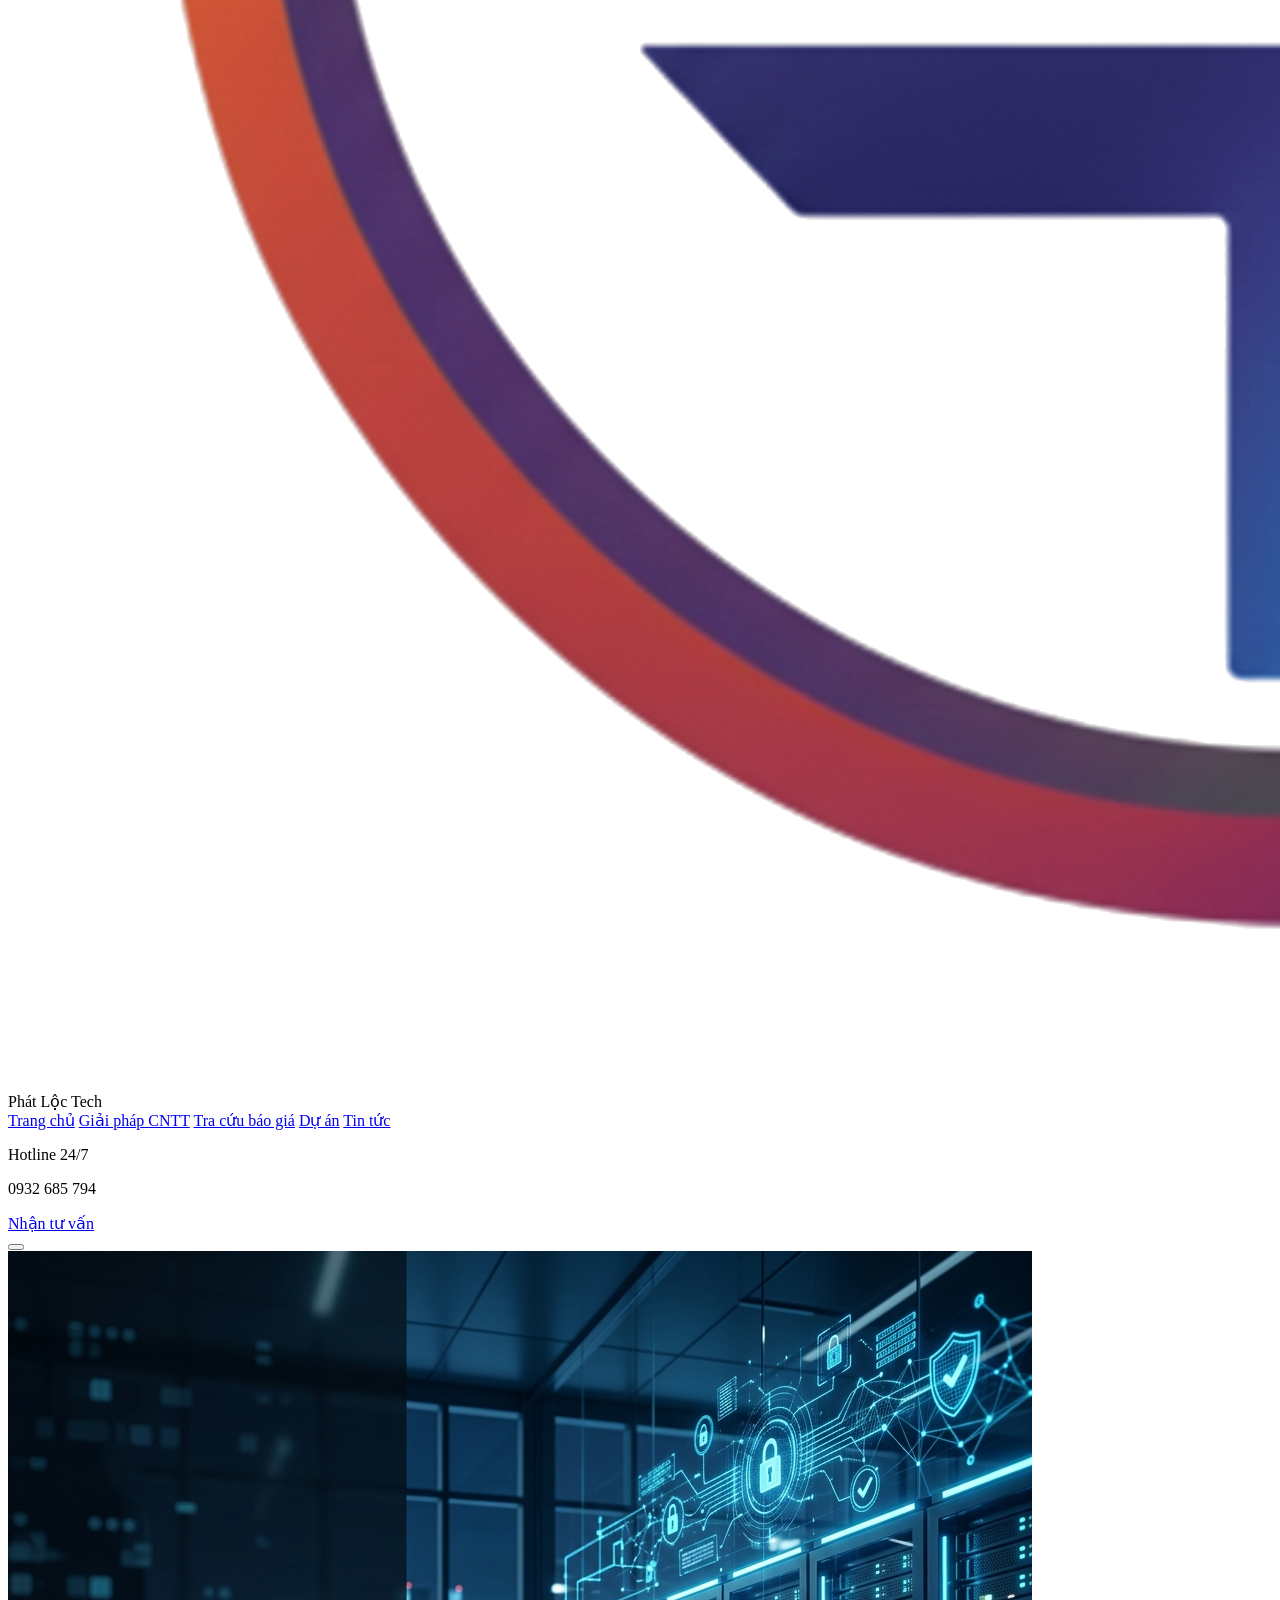
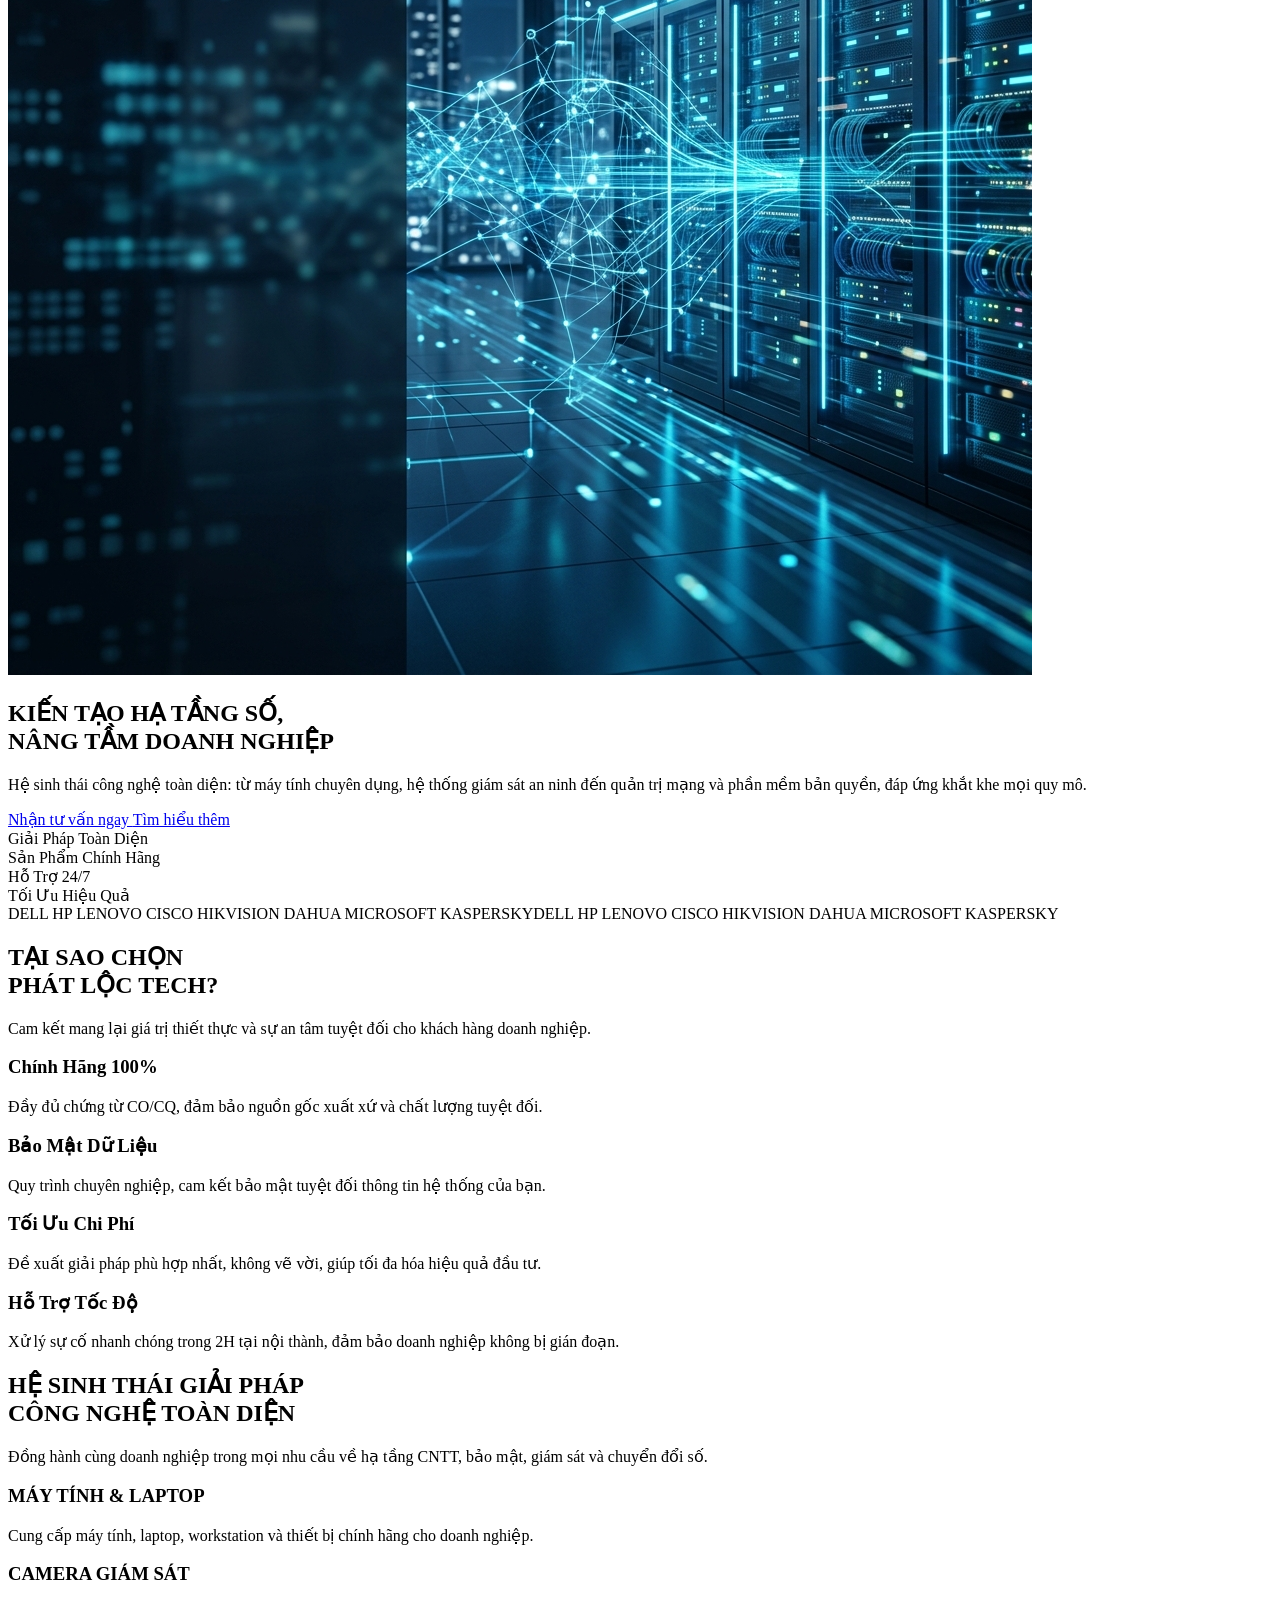
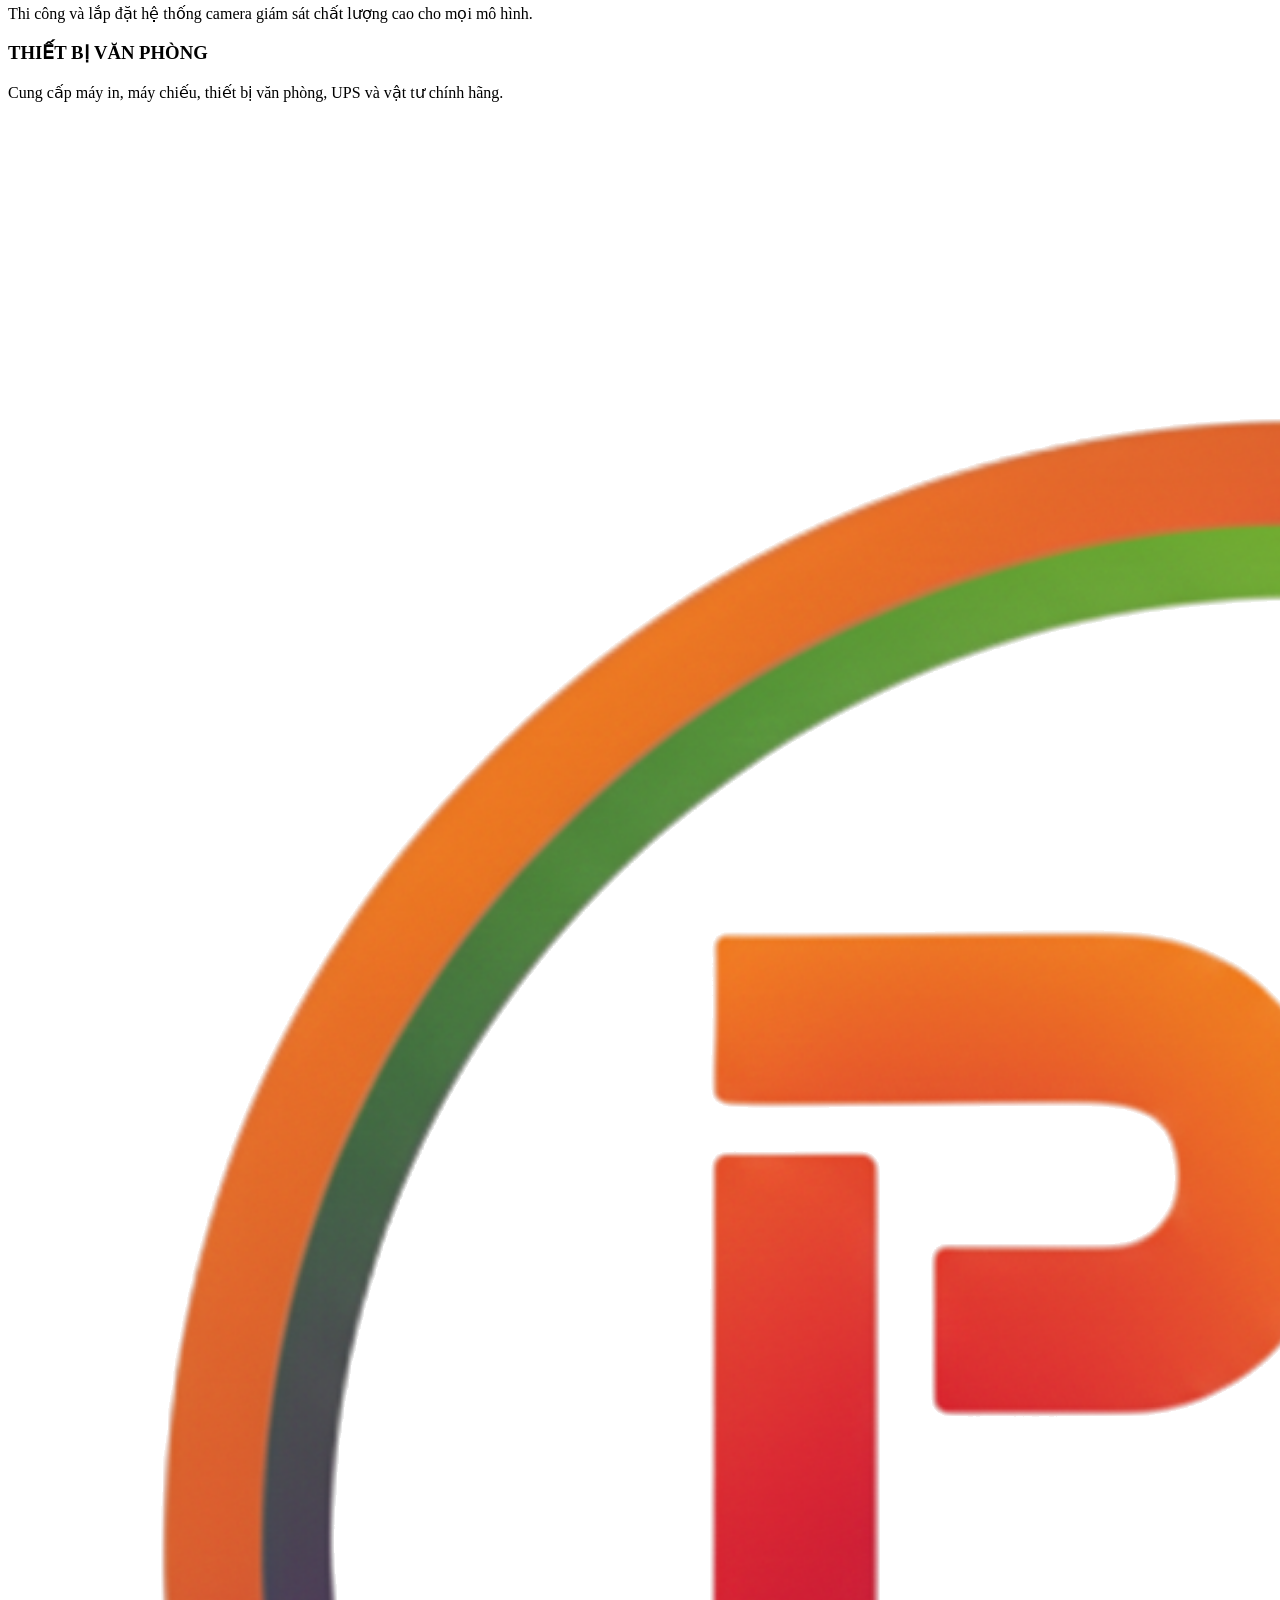
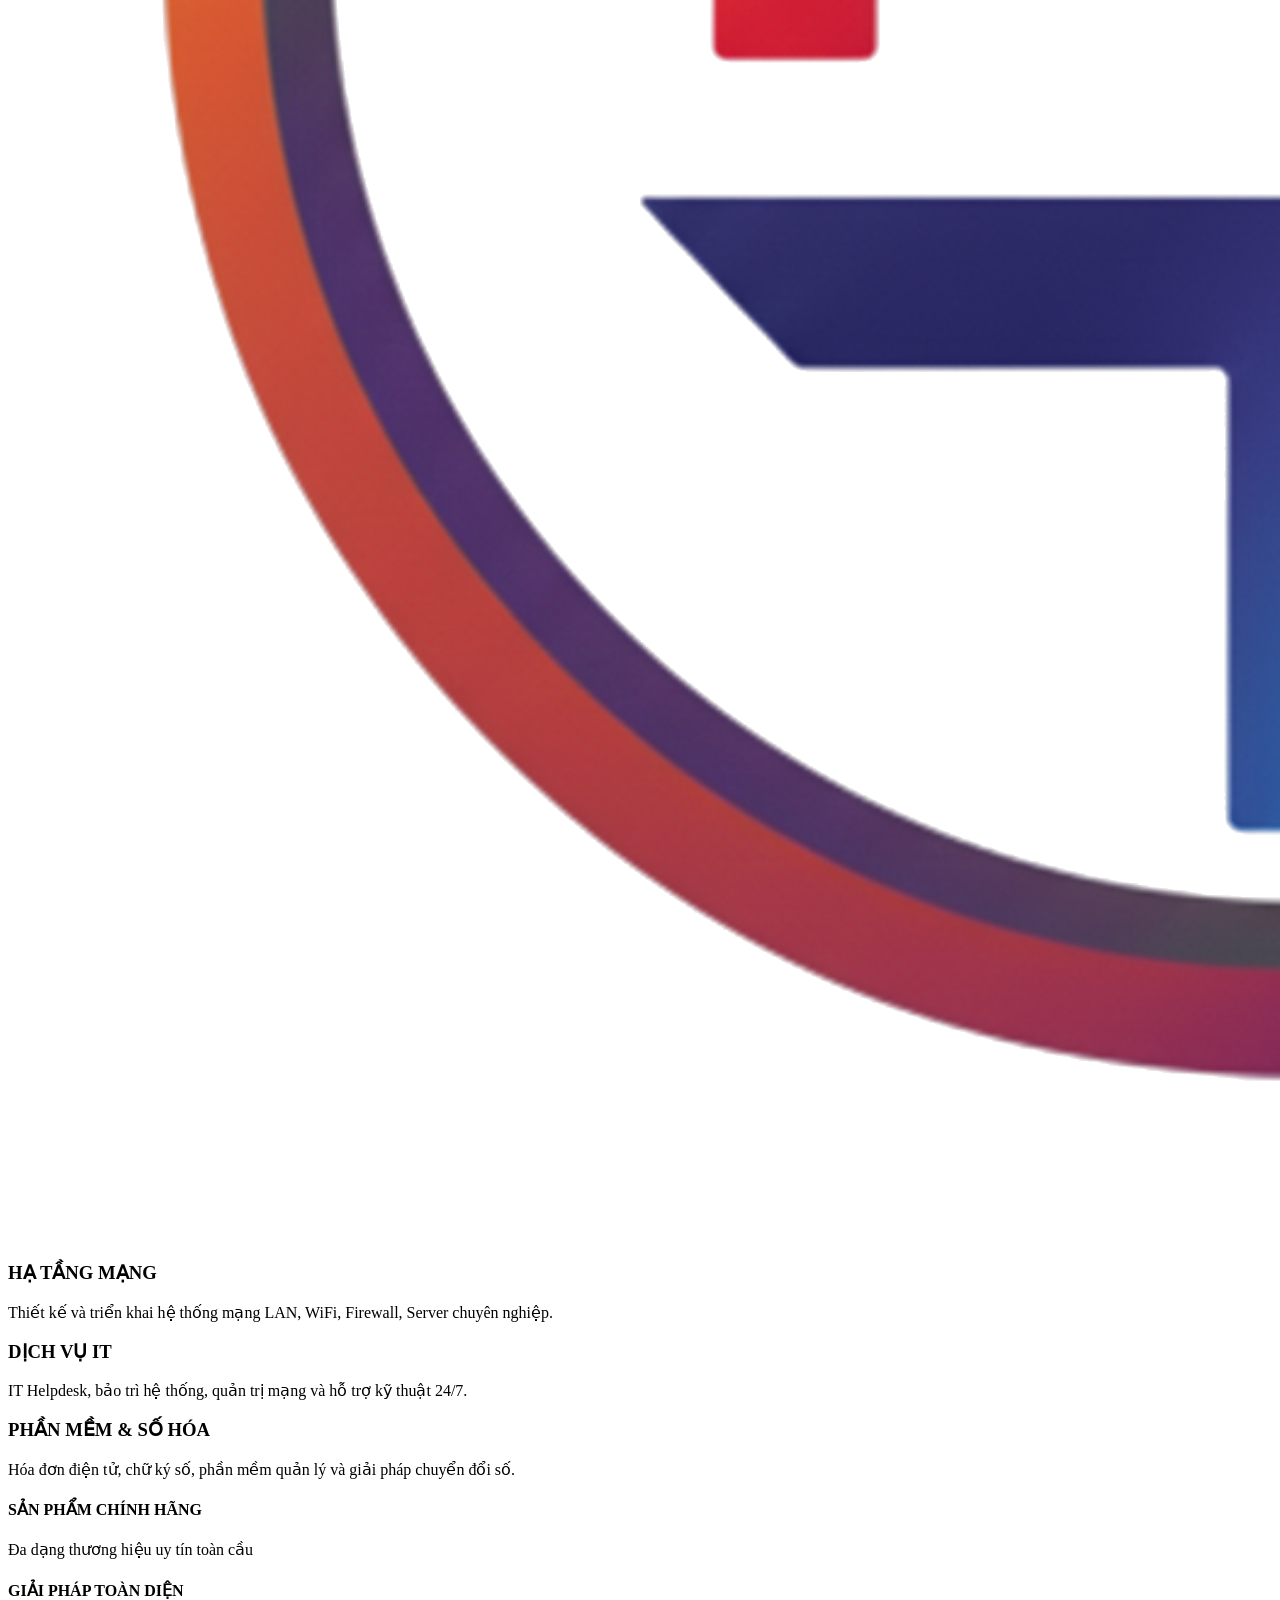
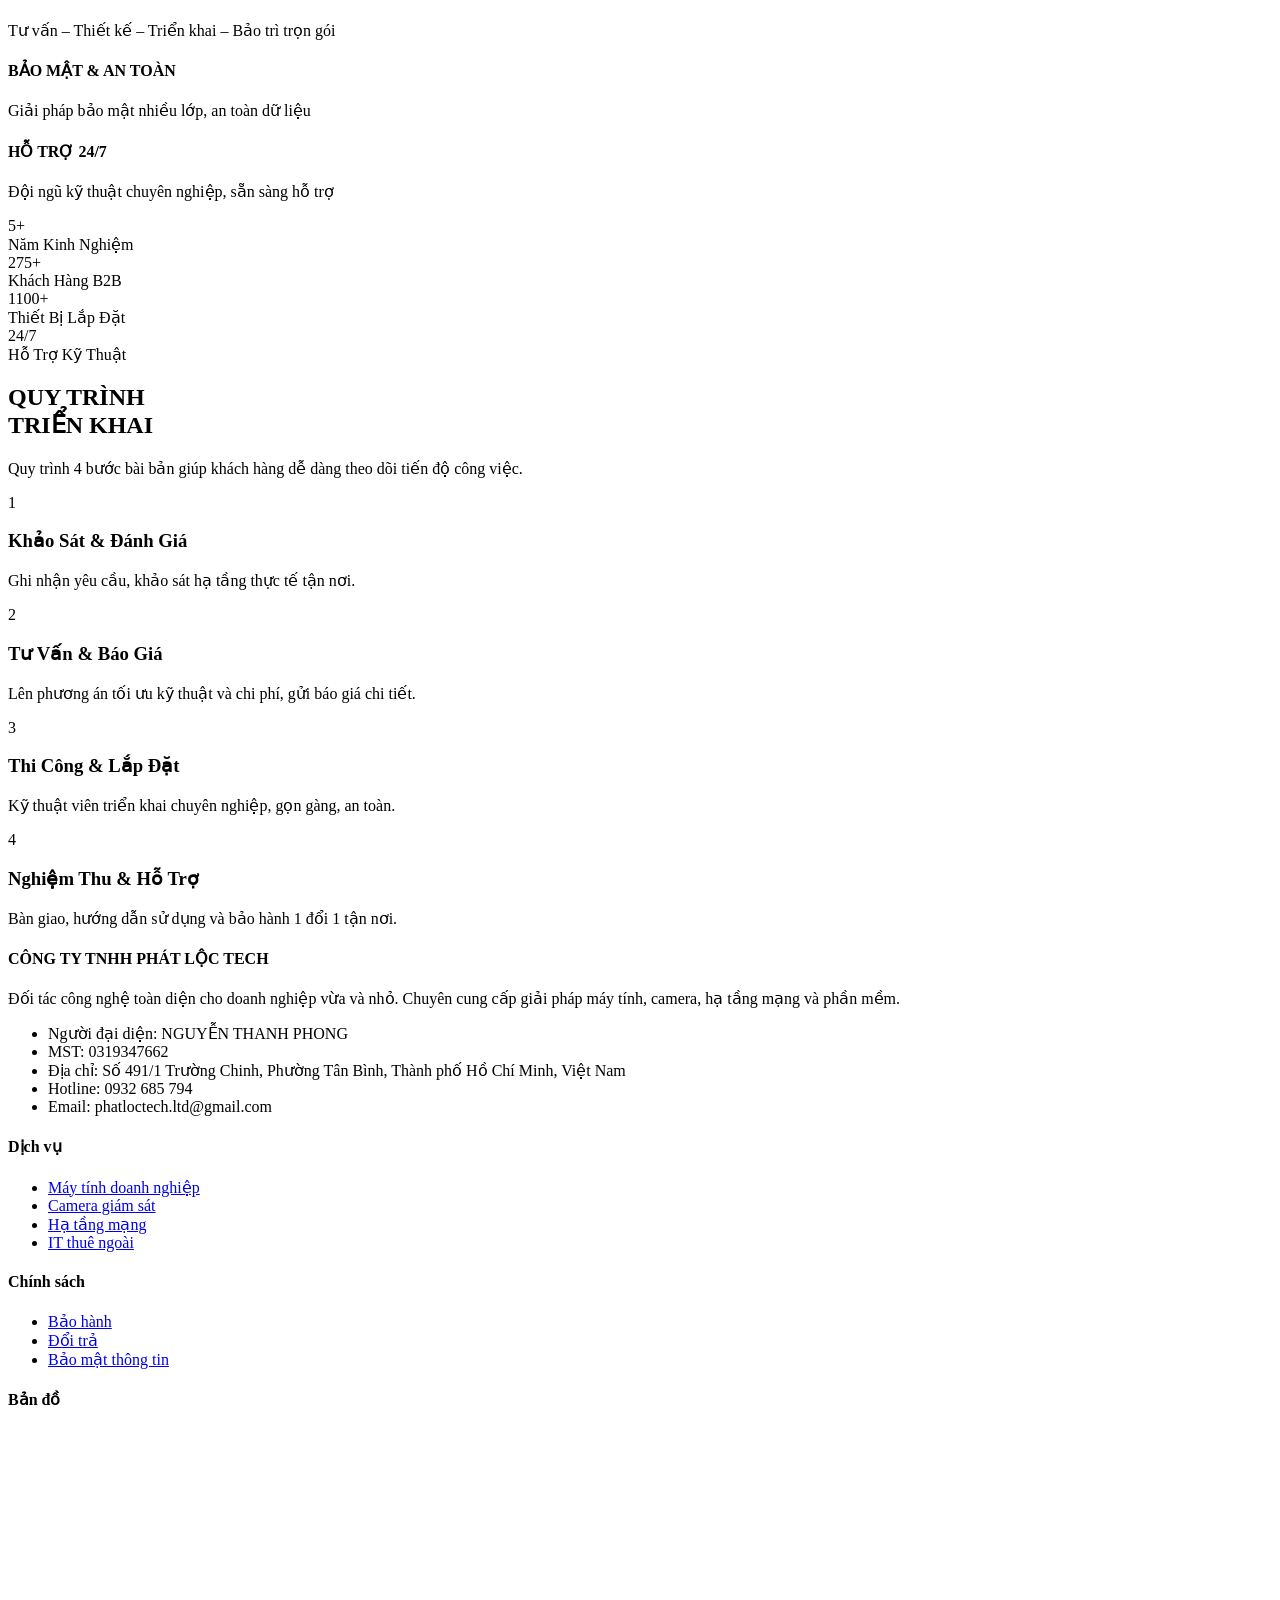
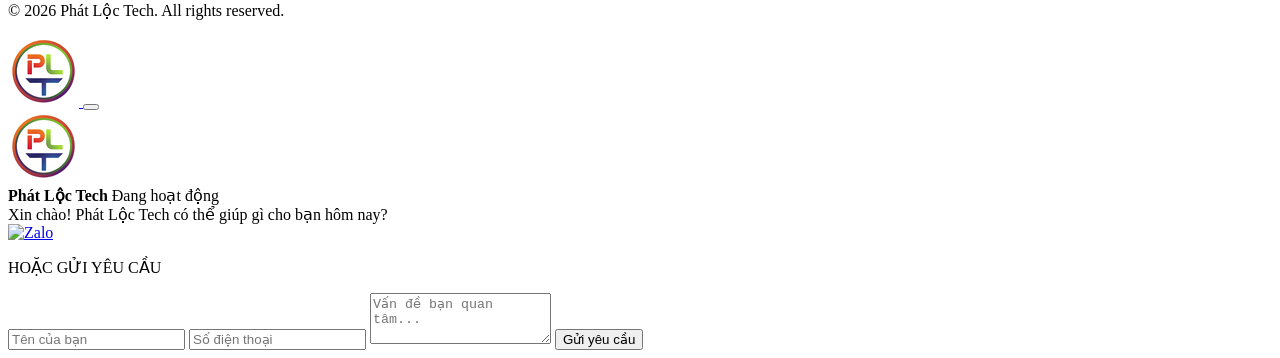
==== commit af39cbbd: "feat: redesign footer with Navy background and embedded map" ====
--- a/index.html
+++ b/index.html
@@ -137,8 +137,8 @@
         <!-- Background Image with Overlay -->
         <div class="absolute inset-0 z-0">
             <!-- Server rack image from Unsplash -->
-            <img src="https://images.unsplash.com/photo-1558494949-ef010cbdcc31?q=80&w=2034&auto=format&fit=crop" alt="Server Data Center" class="w-full h-full object-cover opacity-40 mix-blend-luminosity" />
-            <div class="absolute inset-0 bg-gradient-to-r from-[#03132e] via-[#041a3f]/90 to-transparent"></div>
+            <img src="hero-bg-tech.png" alt="Digital Transformation Technology" class="w-full h-full object-cover opacity-60 mix-blend-lighten" />
+            <div class="absolute inset-0 bg-gradient-to-r from-[#03132e] via-[#041a3f]/70 to-transparent"></div>
         </div>
 
         <!-- Content -->
@@ -507,79 +507,61 @@
     </main>
 
     <!-- Footer -->
-    <footer class="w-full bg-slate-50 border-t border-slate-200 pt-16 pb-8">
-        <div class="container mx-auto px-4">
-            <div class="grid grid-cols-1 md:grid-cols-4 gap-12 mb-12">
-                <div class="col-span-1 md:col-span-1">
-                    <a class="flex items-center gap-2 mb-6 group w-fit" href="index.html">
-                        <div class="bg-white rounded-full p-1 shadow-lg group-hover:scale-105 transition-transform">
-                            <img src="logo.png" alt="Phát Lộc Tech Logo" class="object-contain w-10 h-10 md:w-11 md:h-11"/>
-                        </div>
-                        <div class="flex items-center hover:opacity-80 transition-opacity">
-                            <span class="text-xl md:text-2xl font-black tracking-wider uppercase leading-none drop-shadow-md text-primary">PHÁT LỘC TECH</span>
-                        </div>
-                    </a>
-                    <p class="text-slate-600 text-sm leading-relaxed mb-4">
-                        Đơn vị cung cấp thiết bị công nghệ, giải pháp mạng và dịch vụ IT chuyên nghiệp, đồng hành cùng quá trình chuyển đổi số của doanh nghiệp.
-                    </p>
-                </div>
-                
-                <div class="md:col-span-1">
-                    <h4 class="text-primary font-semibold mb-4 uppercase text-sm tracking-wider">Thông Tin Liên Hệ</h4>
-                    <ul class="space-y-3 text-sm text-slate-600">
-                        <li>
-                            <span class="block text-gray-500 text-xs mb-1">Tên công ty</span>
-                            <span class="text-primary">CÔNG TY TNHH PHÁT LỘC TECH</span>                        </li>
-                        <li>
-                            <span class="block text-gray-500 text-xs mb-1">Chủ sở hữu</span>
-                            <span class="text-primary">NGUYỄN THANH PHONG</span>
-                        </li>
-                        <li>
-                            <span class="block text-gray-500 text-xs mb-1">Mã số thuế</span>
-                            <span class="text-primary">0319347662</span>
-                        </li>
-                        <li>
-                            <span class="block text-gray-500 text-xs mb-1">Địa chỉ</span>
-                            <span class="text-primary leading-relaxed">Số 491/1 Trường Chinh, Phường Tân Bình, Thành phố Hồ Chí Minh, Việt Nam</span>
-                        </li>
-                        <li>
-                            <span class="block text-gray-500 text-xs mb-1">Số điện thoại / Zalo</span>
-                            <span class="text-primary">0932 685 794</span>
-                        </li>
-                        <li>
-                            <span class="block text-gray-500 text-xs mb-1">Email</span>
-                            <span class="text-primary">phatloctech.ltd@gmail.com</span>
-                        </li>
-                    </ul>
-                </div>
-                
-                <div>
-                    <h4 class="text-primary font-semibold mb-4 uppercase text-sm tracking-wider">Danh Mục Dịch Vụ</h4>
-                    <ul class="space-y-2 text-sm text-slate-600">
-                        <li><a class="hover:text-brand-green transition-colors" href="#thiet-bi">Thiết Bị Tin Học</a></li>
-                        <li><a class="hover:text-brand-green transition-colors" href="#ha-tang">Camera An Ninh & Mạng</a></li>
-                        <li><a class="hover:text-brand-green transition-colors" href="#dich-vu">Dịch Vụ IT</a></li>
-                        <li><a class="hover:text-brand-green transition-colors" href="#phan-mem">Tài Khoản Số & Bản Quyền</a></li>
-                    </ul>
-                </div>
-                
-                <div>
-                    <h4 class="text-primary font-semibold mb-4 uppercase text-sm tracking-wider">Chính Sách & Quy Định</h4>
-                    <ul class="space-y-2 text-sm text-slate-600">
-                        <li><a class="hover:text-secondary transition-colors" href="chinh-sach-bao-mat.html">Chính sách bảo mật</a></li>
-                        <li><a class="hover:text-secondary transition-colors" href="dieu-kien-giao-dich.html">Điều kiện giao dịch chung</a></li>
-                        <li><a class="hover:text-secondary transition-colors" href="chinh-sach-van-chuyen.html">Chính sách vận chuyển và giao nhận</a></li>
-                        <li><a class="hover:text-secondary transition-colors" href="phuong-thuc-thanh-toan.html">Các phương thức thanh toán</a></li>
-                        <li><a class="policy-btn hover:text-secondary transition-colors cursor-pointer" data-policy="baohanh">Chính sách bảo hành (Tóm tắt)</a></li>
-                    </ul>
-                </div>
-            </div>
-            
-            <div class="border-t border-slate-200 pt-8 text-center text-xs text-gray-600">
-                <p>© 2026 Phát Lộc Tech. Tất cả các quyền được bảo lưu.</p>
-            </div>
+    <footer class="w-full bg-[#003380] text-white pt-16 pb-8 border-t border-[#003380]">
+    <div class="container mx-auto px-4 max-w-[1400px]">
+        <div class="grid grid-cols-1 md:grid-cols-2 lg:grid-cols-12 gap-10 mb-12">
+            
+            <!-- Column 1: Info -->
+            <div class="lg:col-span-4">
+                <h4 class="font-bold text-lg mb-4">CÔNG TY TNHH PHÁT LỘC TECH</h4>
+                <p class="text-white/80 text-sm leading-relaxed mb-6">
+                    Đối tác công nghệ toàn diện cho doanh nghiệp vừa và nhỏ. Chuyên cung cấp giải pháp máy tính, camera, hạ tầng mạng và phần mềm.
+                </p>
+                <ul class="space-y-2 text-sm text-white/90">
+                    <li><span class="font-semibold">Người đại diện:</span> NGUYỄN THANH PHONG</li>
+                    <li><span class="font-semibold">MST:</span> 0319347662</li>
+                    <li><span class="font-semibold">Địa chỉ:</span> Số 491/1 Trường Chinh, Phường Tân Bình, Thành phố Hồ Chí Minh, Việt Nam</li>
+                    <li><span class="font-semibold">Hotline:</span> 0932 685 794</li>
+                    <li><span class="font-semibold">Email:</span> phatloctech.ltd@gmail.com</li>
+                </ul>
+            </div>
+
+            <!-- Column 2: Dịch vụ -->
+            <div class="lg:col-span-2">
+                <h4 class="font-bold text-lg mb-4">Dịch vụ</h4>
+                <ul class="space-y-3 text-sm text-white/80">
+                    <li><a href="#thiet-bi" class="hover:text-white transition">Máy tính doanh nghiệp</a></li>
+                    <li><a href="#ha-tang" class="hover:text-white transition">Camera giám sát</a></li>
+                    <li><a href="#ha-tang" class="hover:text-white transition">Hạ tầng mạng</a></li>
+                    <li><a href="#dich-vu" class="hover:text-white transition">IT thuê ngoài</a></li>
+                </ul>
+            </div>
+
+            <!-- Column 3: Chính sách -->
+            <div class="lg:col-span-2">
+                <h4 class="font-bold text-lg mb-4">Chính sách</h4>
+                <ul class="space-y-3 text-sm text-white/80">
+                    <li><a href="#" class="hover:text-white transition">Bảo hành</a></li>
+                    <li><a href="#" class="hover:text-white transition">Đổi trả</a></li>
+                    <li><a href="#" class="hover:text-white transition">Bảo mật thông tin</a></li>
+                </ul>
+            </div>
+
+            <!-- Column 4: Bản đồ -->
+            <div class="lg:col-span-4">
+                <h4 class="font-bold text-lg mb-4">Bản đồ</h4>
+                <div class="w-full h-40 rounded-xl overflow-hidden shadow-lg border border-white/20">
+                    <iframe src="https://maps.google.com/maps?q=V%C4%83n%20ph%C3%B2ng%20%E1%BA%A3o%20T%C3%A2n%20B%C3%ACnh%20-%20SeaOffice&t=&z=16&ie=UTF8&iwloc=&output=embed" width="100%" height="100%" style="border:0;" allowfullscreen="" loading="lazy" referrerpolicy="no-referrer-when-downgrade"></iframe>
+                </div>
+            </div>
+
         </div>
-    </footer>
+
+        <div class="border-t border-white/10 pt-8 text-center text-xs text-white/60">
+            <p>© 2026 Phát Lộc Tech. All rights reserved.</p>
+        </div>
+    </div>
+</footer>
 
     <!-- Floating Home Button -->
     <a href="index.html" title="Về Trang Chủ" id="floating-home-btn" class="fixed top-4 left-4 lg:top-5 lg:left-5 z-[9999] w-12 h-12 rounded-full bg-white shadow-lg flex items-center justify-center transition-all duration-300 hover:scale-110 hover:shadow-[0_0_20px_rgba(255,255,255,0.3)] border-2 border-transparent hover:border-brand-green -translate-y-24 opacity-0 pointer-events-none">
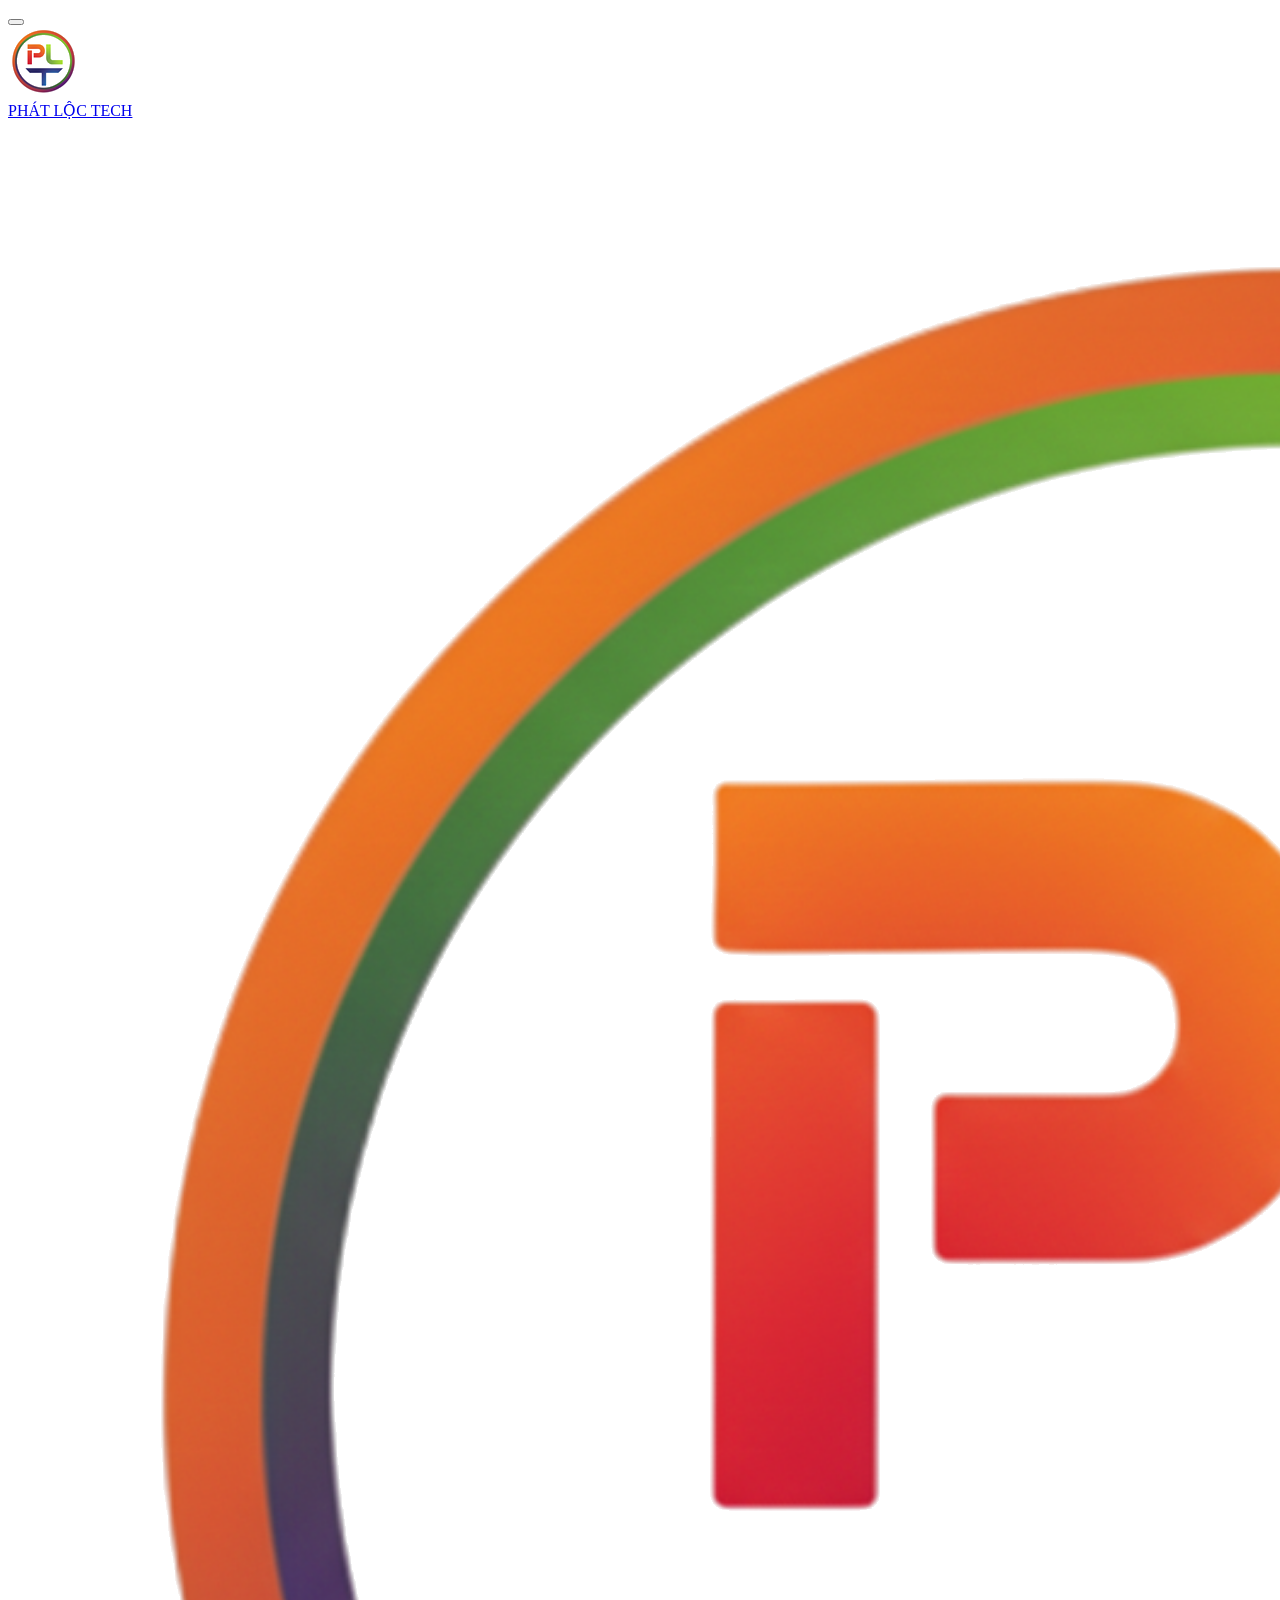
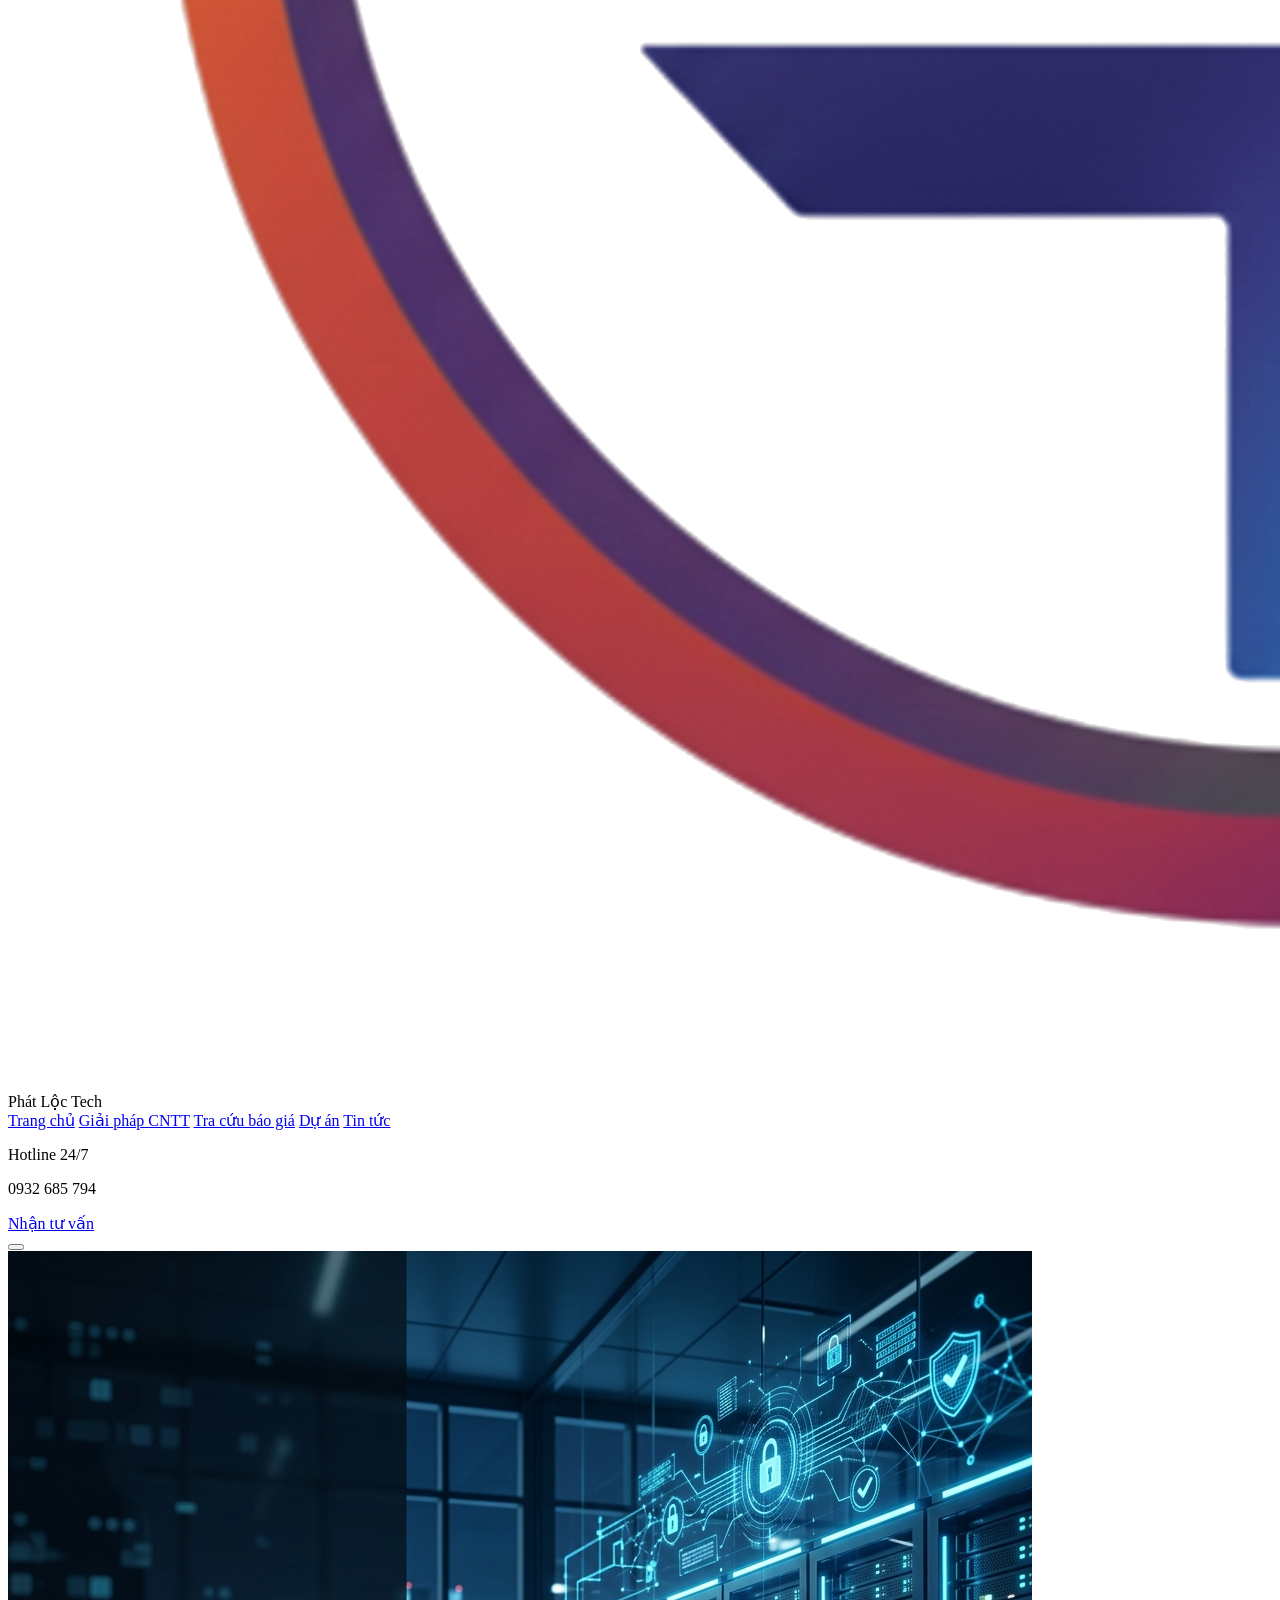
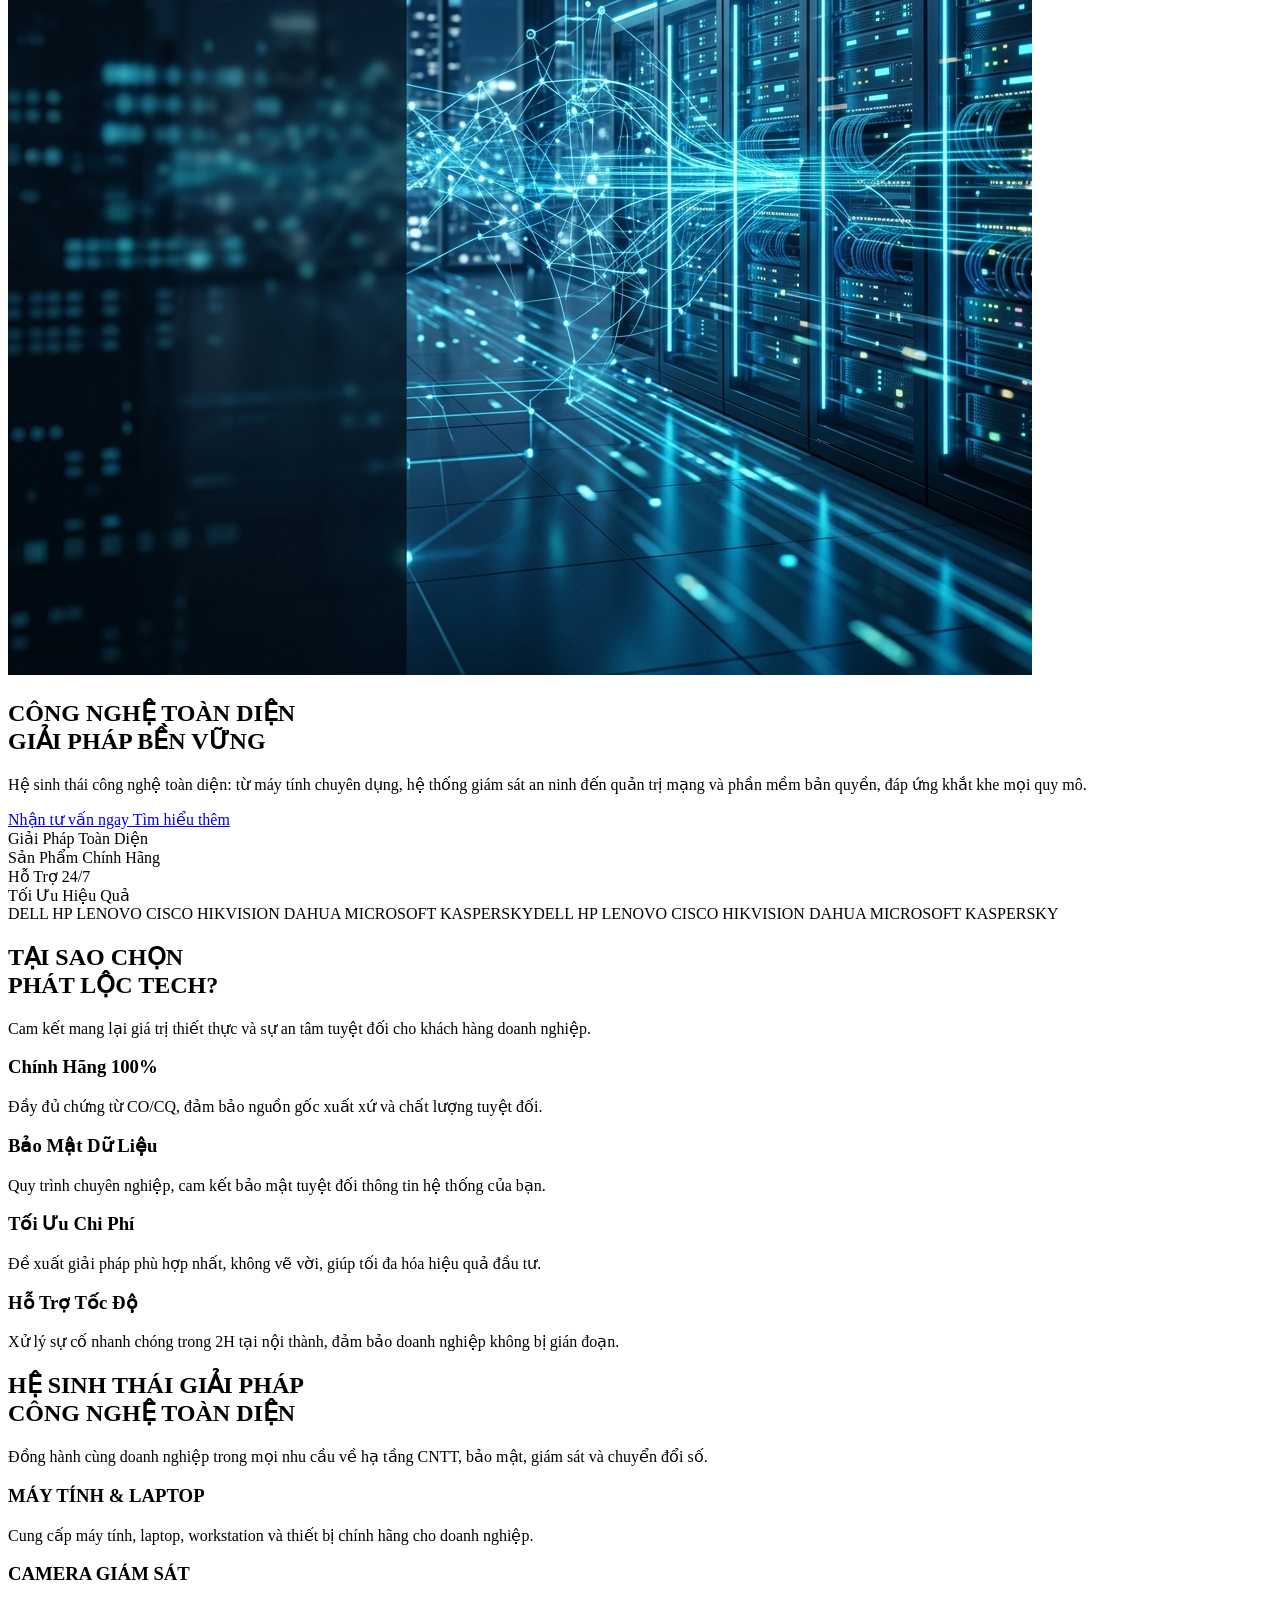
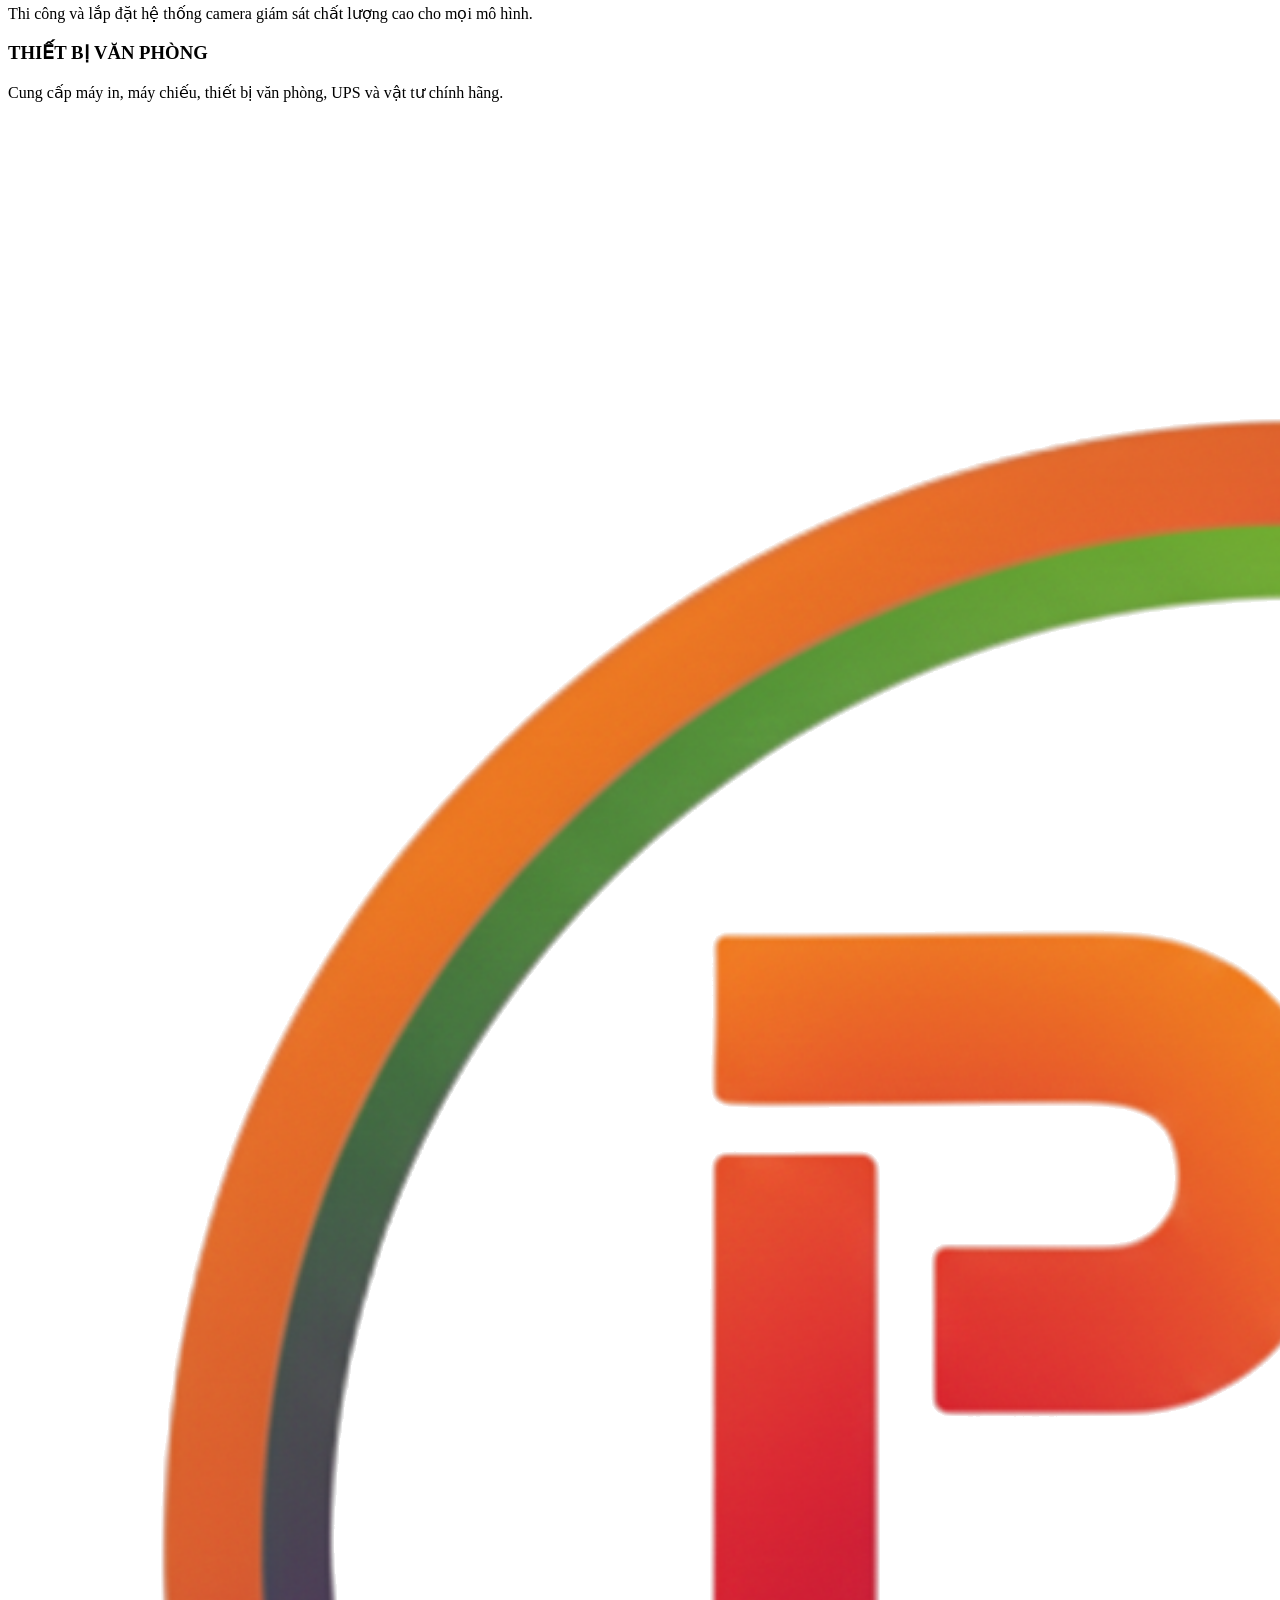
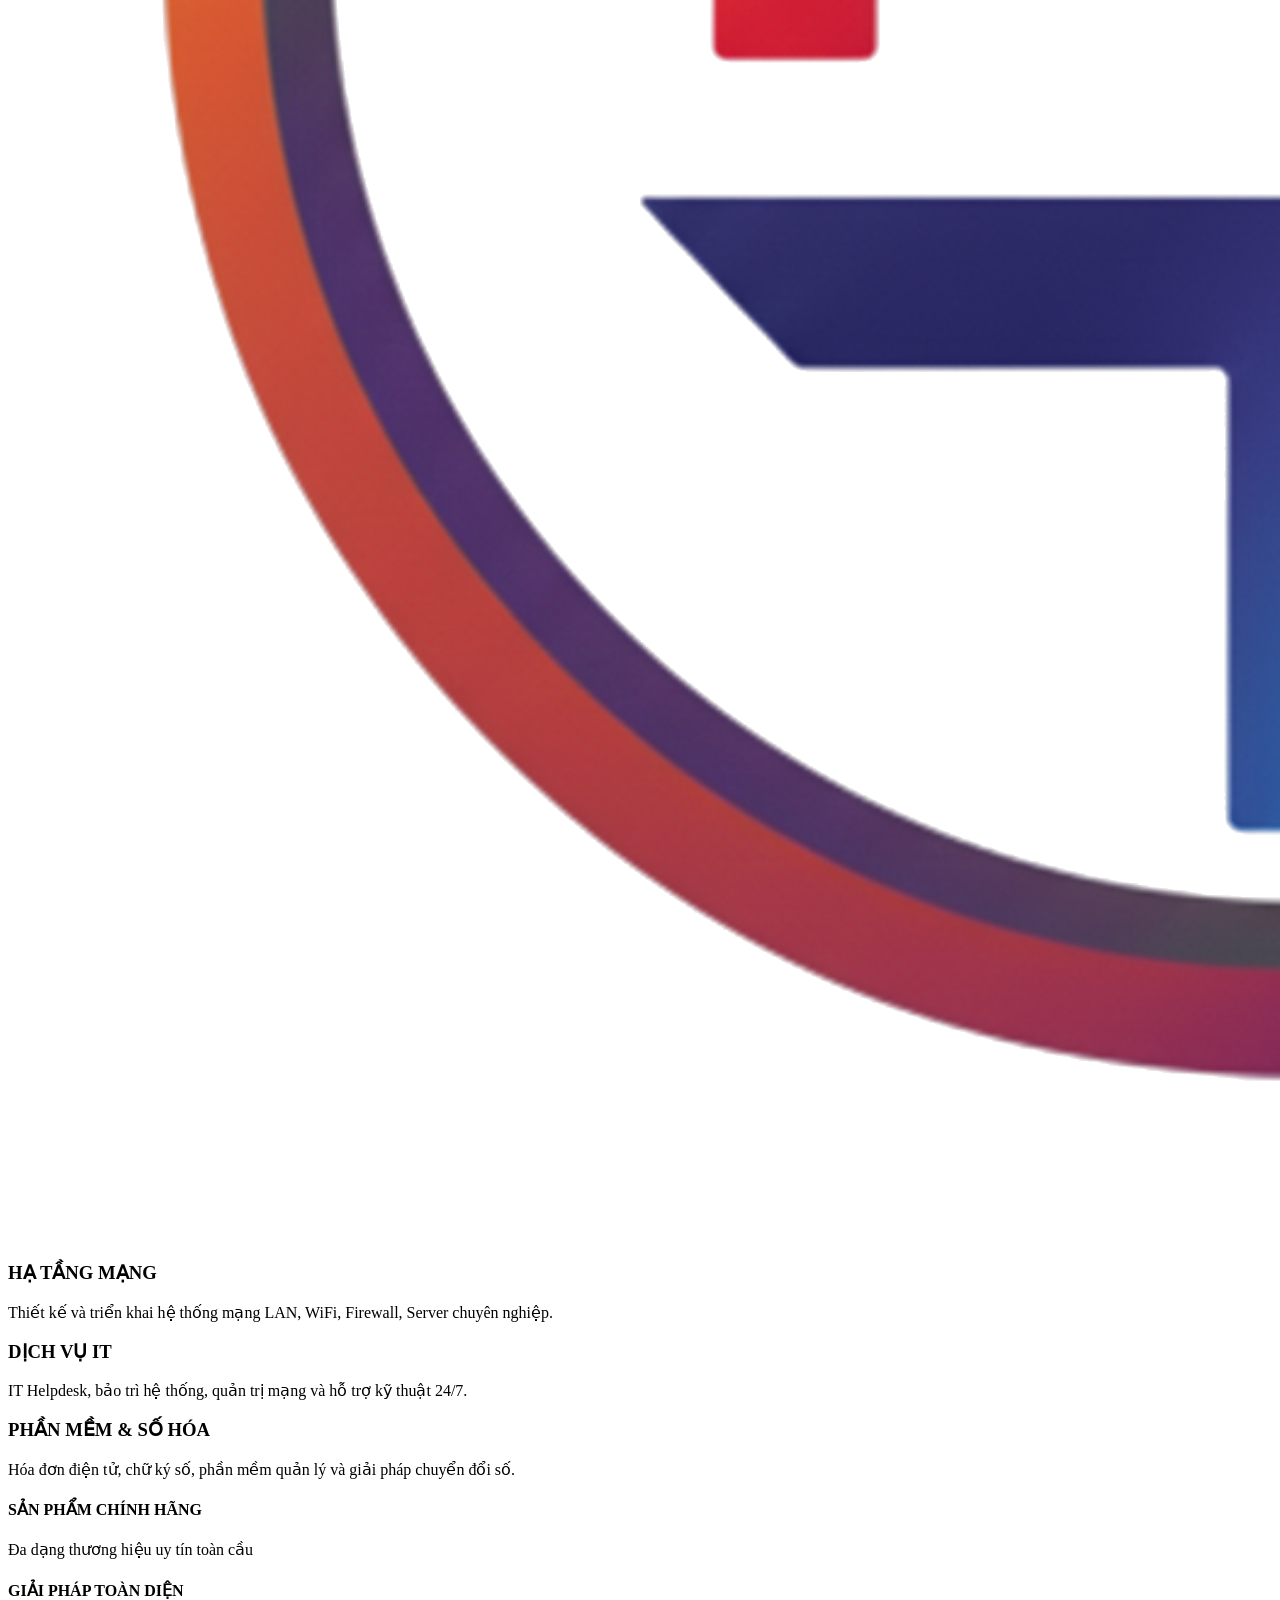
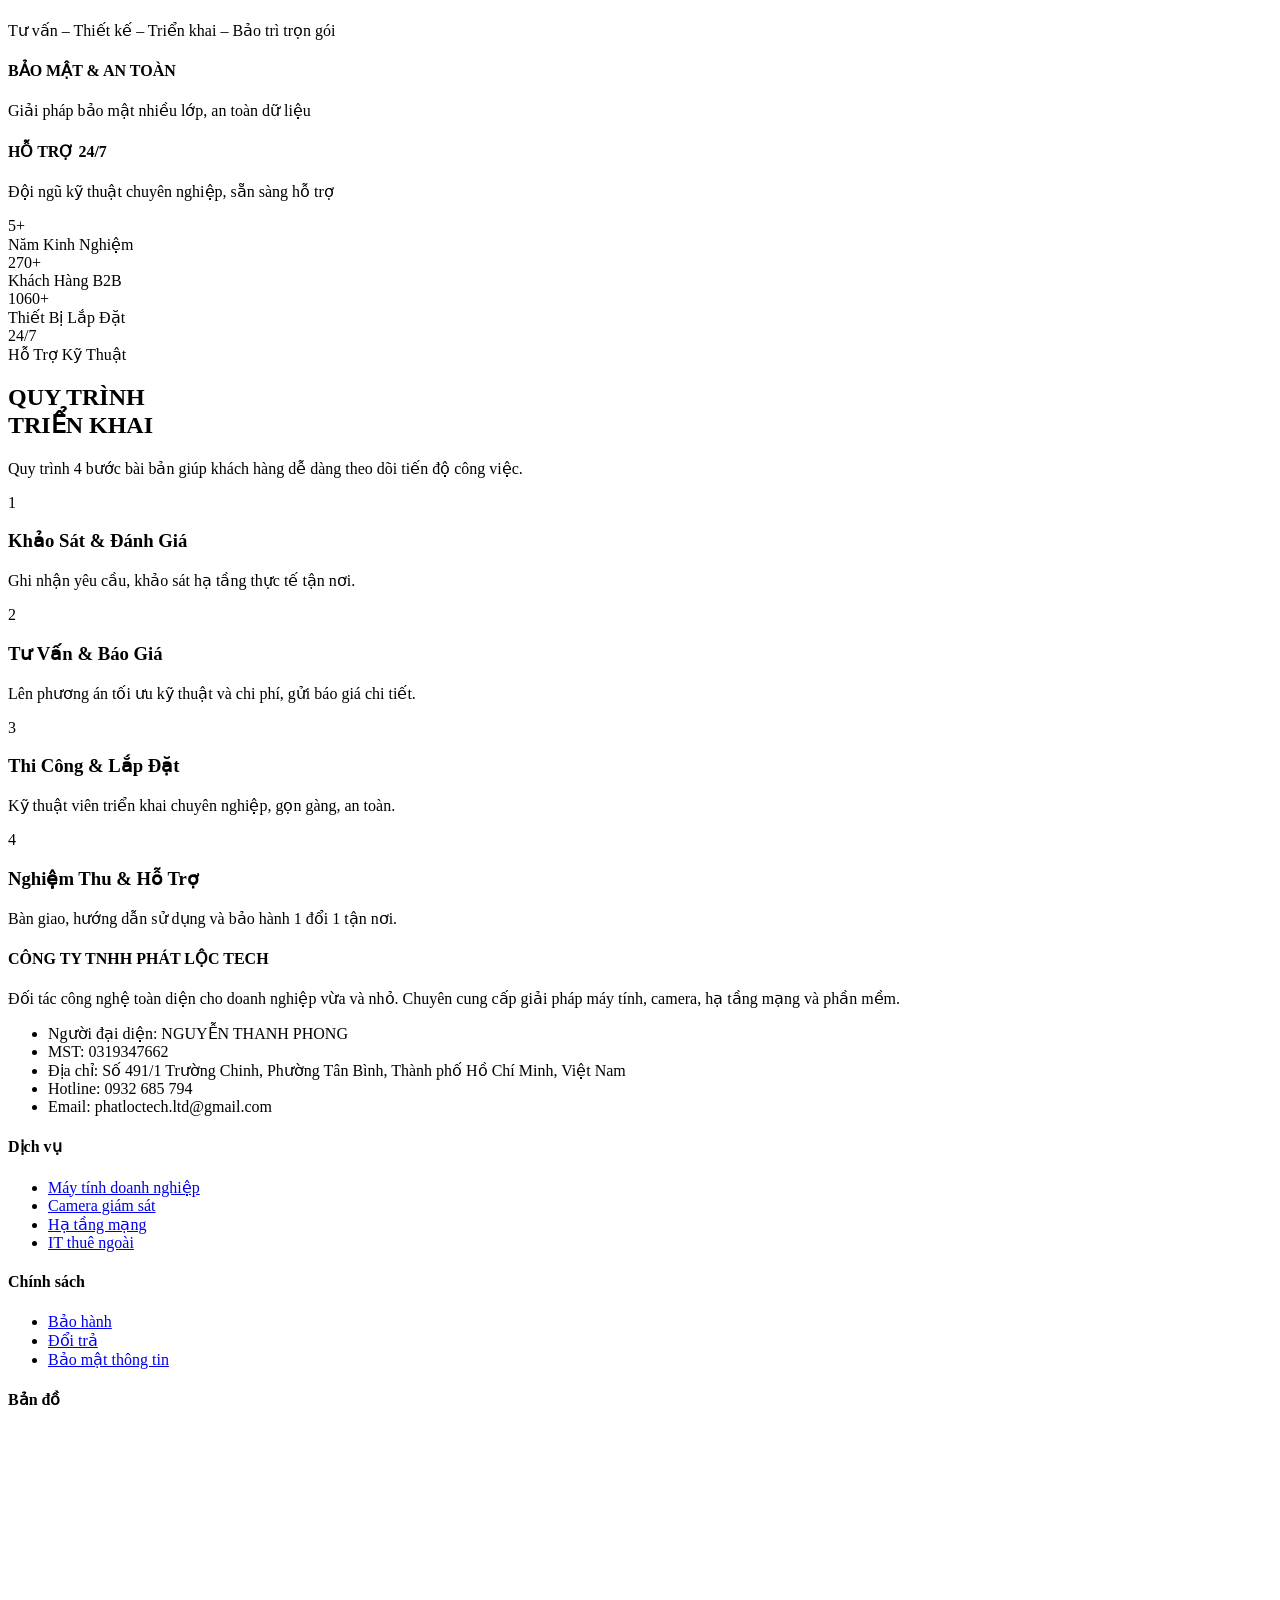
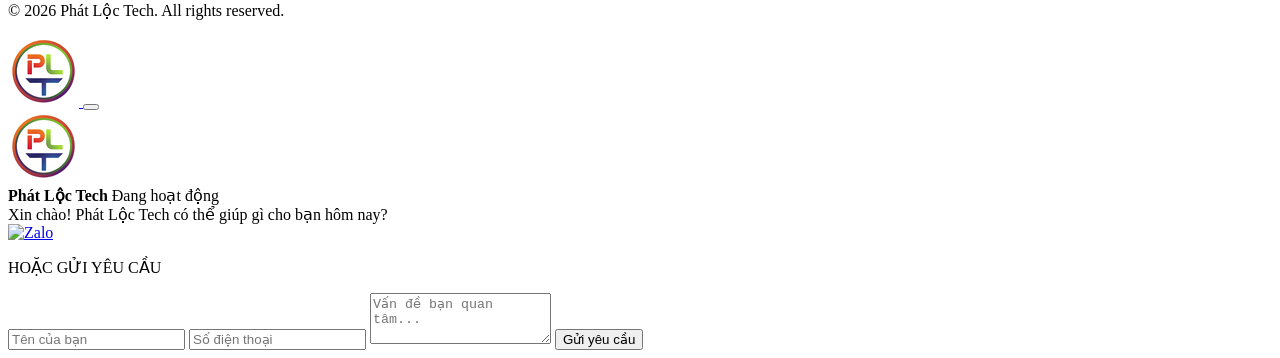
==== commit 9d66a1fa: "style: remove dash from hero section title" ====
--- a/index.html
+++ b/index.html
@@ -145,8 +145,8 @@
         <div class="max-w-[1400px] mx-auto px-6 relative z-10 w-full pt-10">
             <div class="max-w-4xl">
                 <h1 class="text-4xl md:text-5xl lg:text-[56px] xl:text-[64px] font-montserrat font-black uppercase leading-[1.25] tracking-tight mb-8">
-                    <span class="text-white drop-shadow-md">KIẾN TẠO HẠ TẦNG SỐ,</span><br/>
-                    <span class="text-[#1e3a8a] drop-shadow-md">NÂNG TẦM DOANH NGHIỆP</span>
+                    <span class="text-white drop-shadow-md">CÔNG NGHỆ TOÀN DIỆN</span><br/>
+                    <span class="text-[#1e3a8a] drop-shadow-md">GIẢI PHÁP BỀN VỮNG</span>
                 </h1>
                 
                 <p class="text-slate-300 text-sm md:text-base lg:text-lg leading-relaxed mb-10 max-w-2xl font-medium">
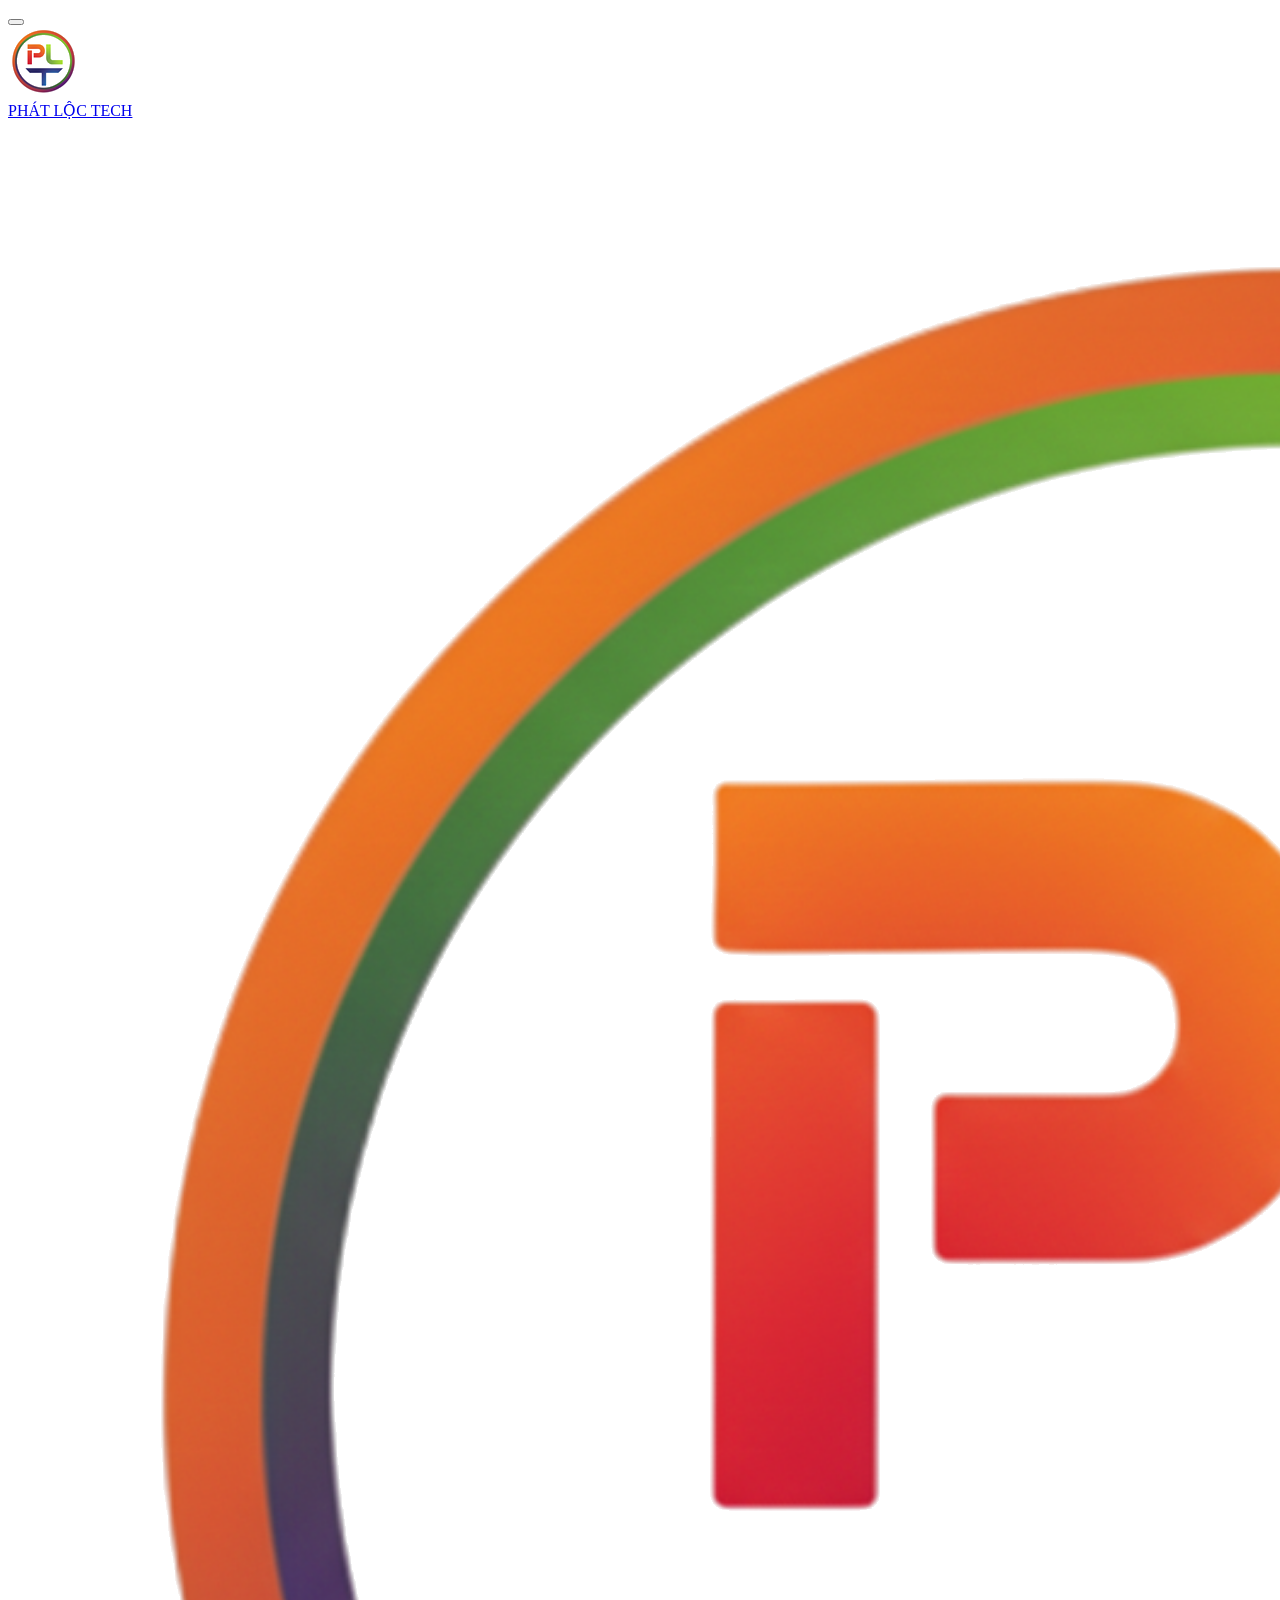
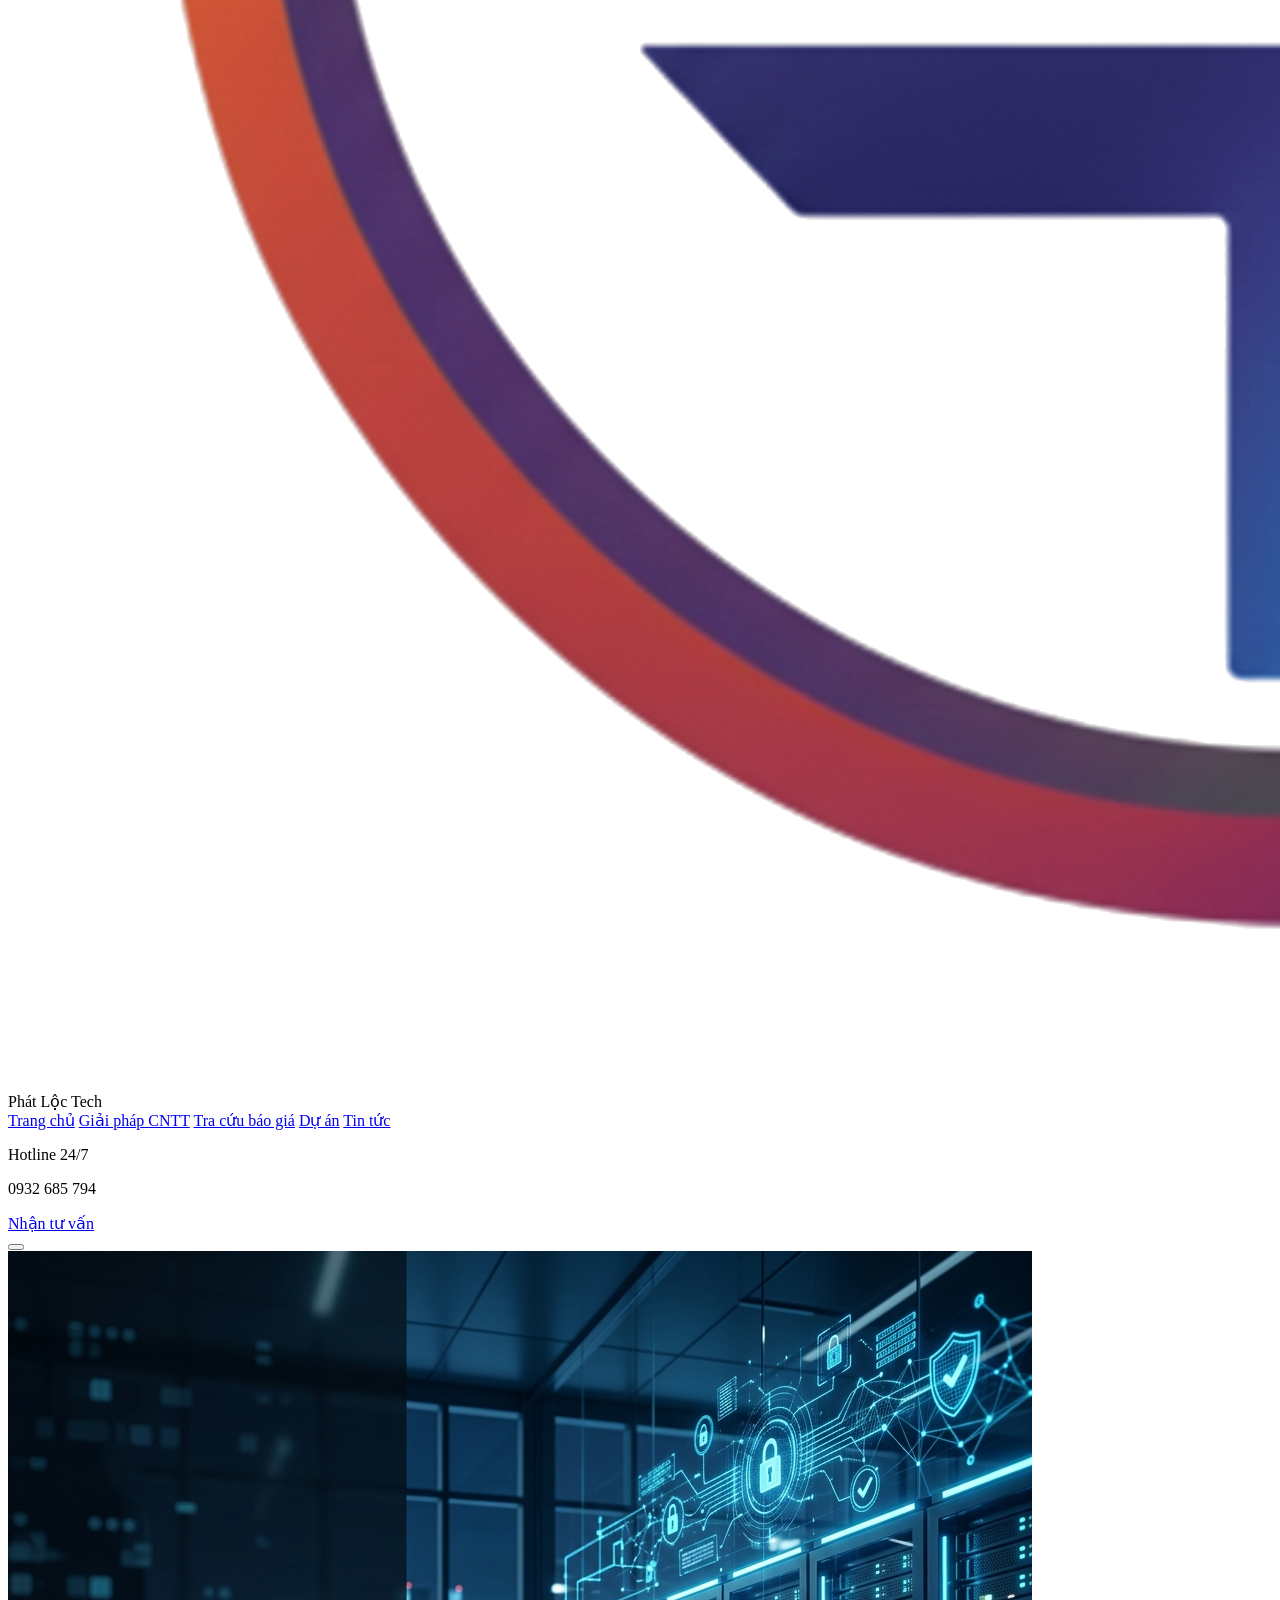
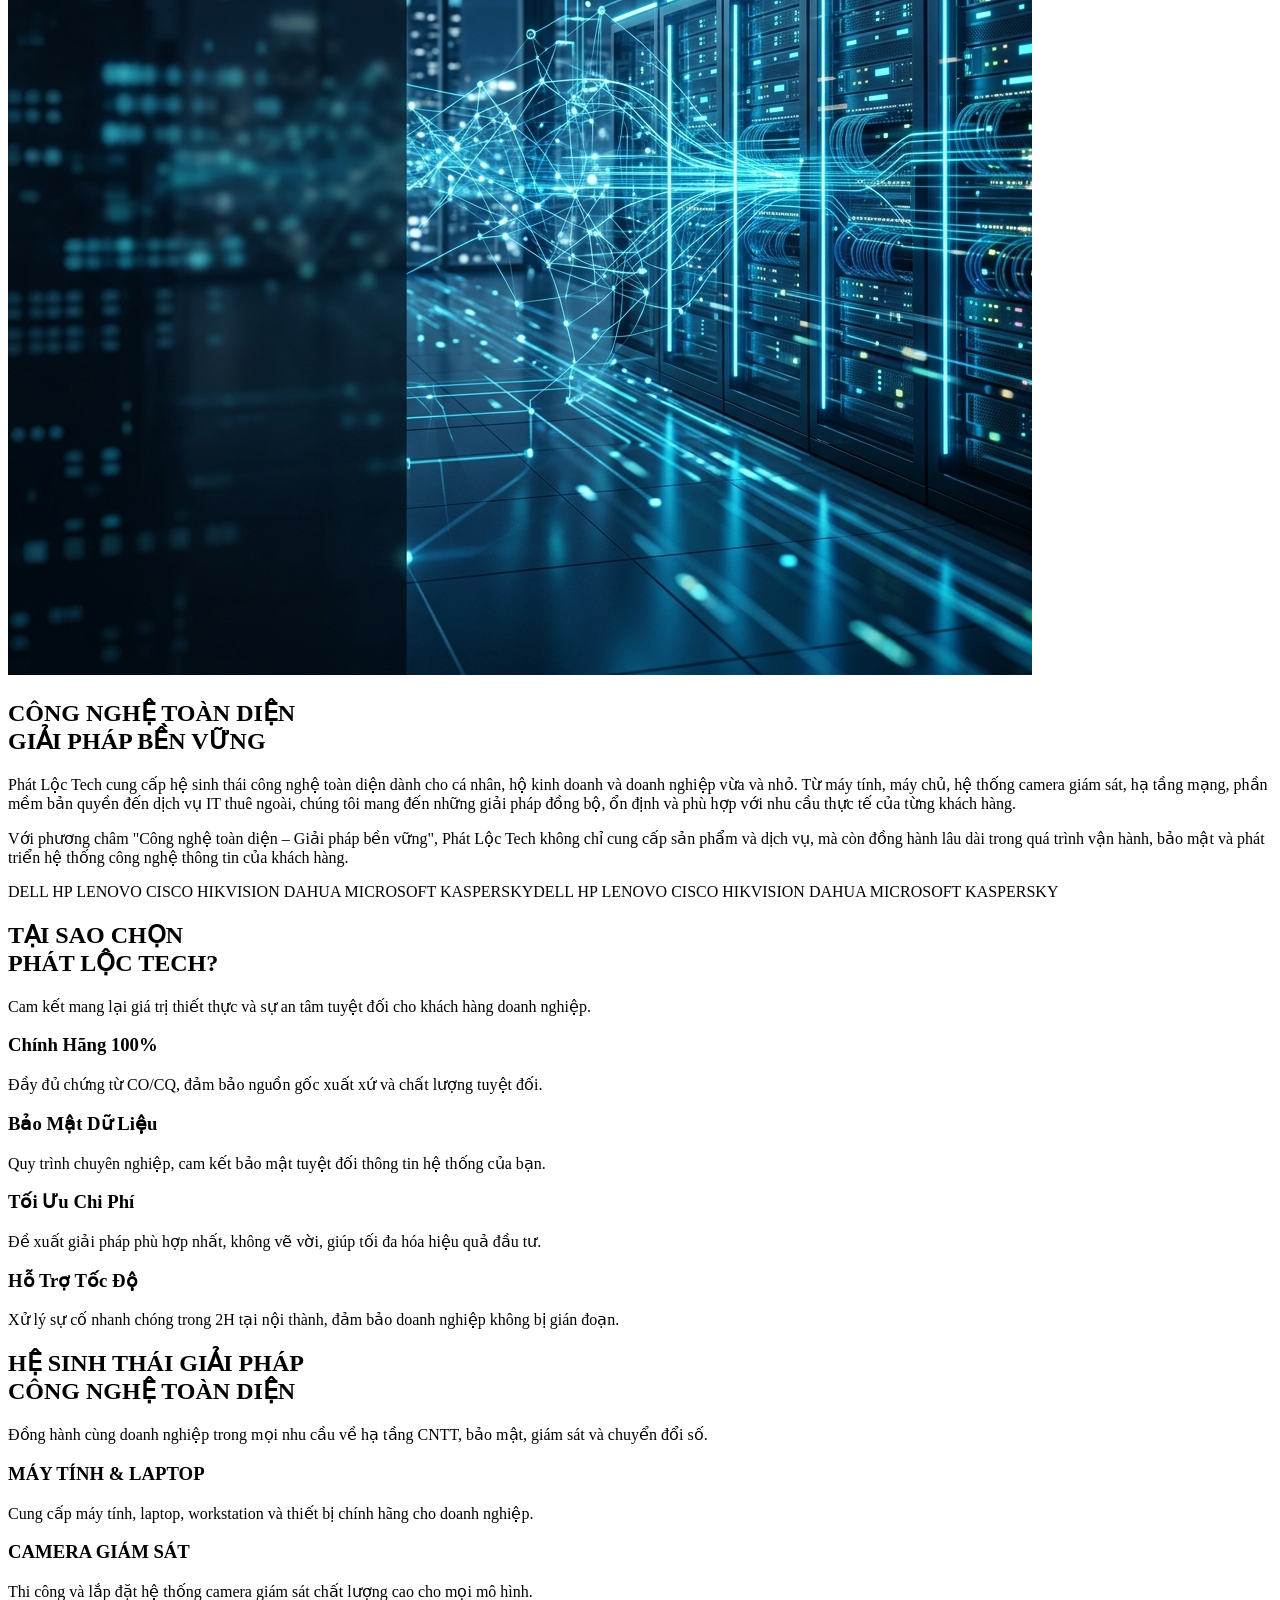
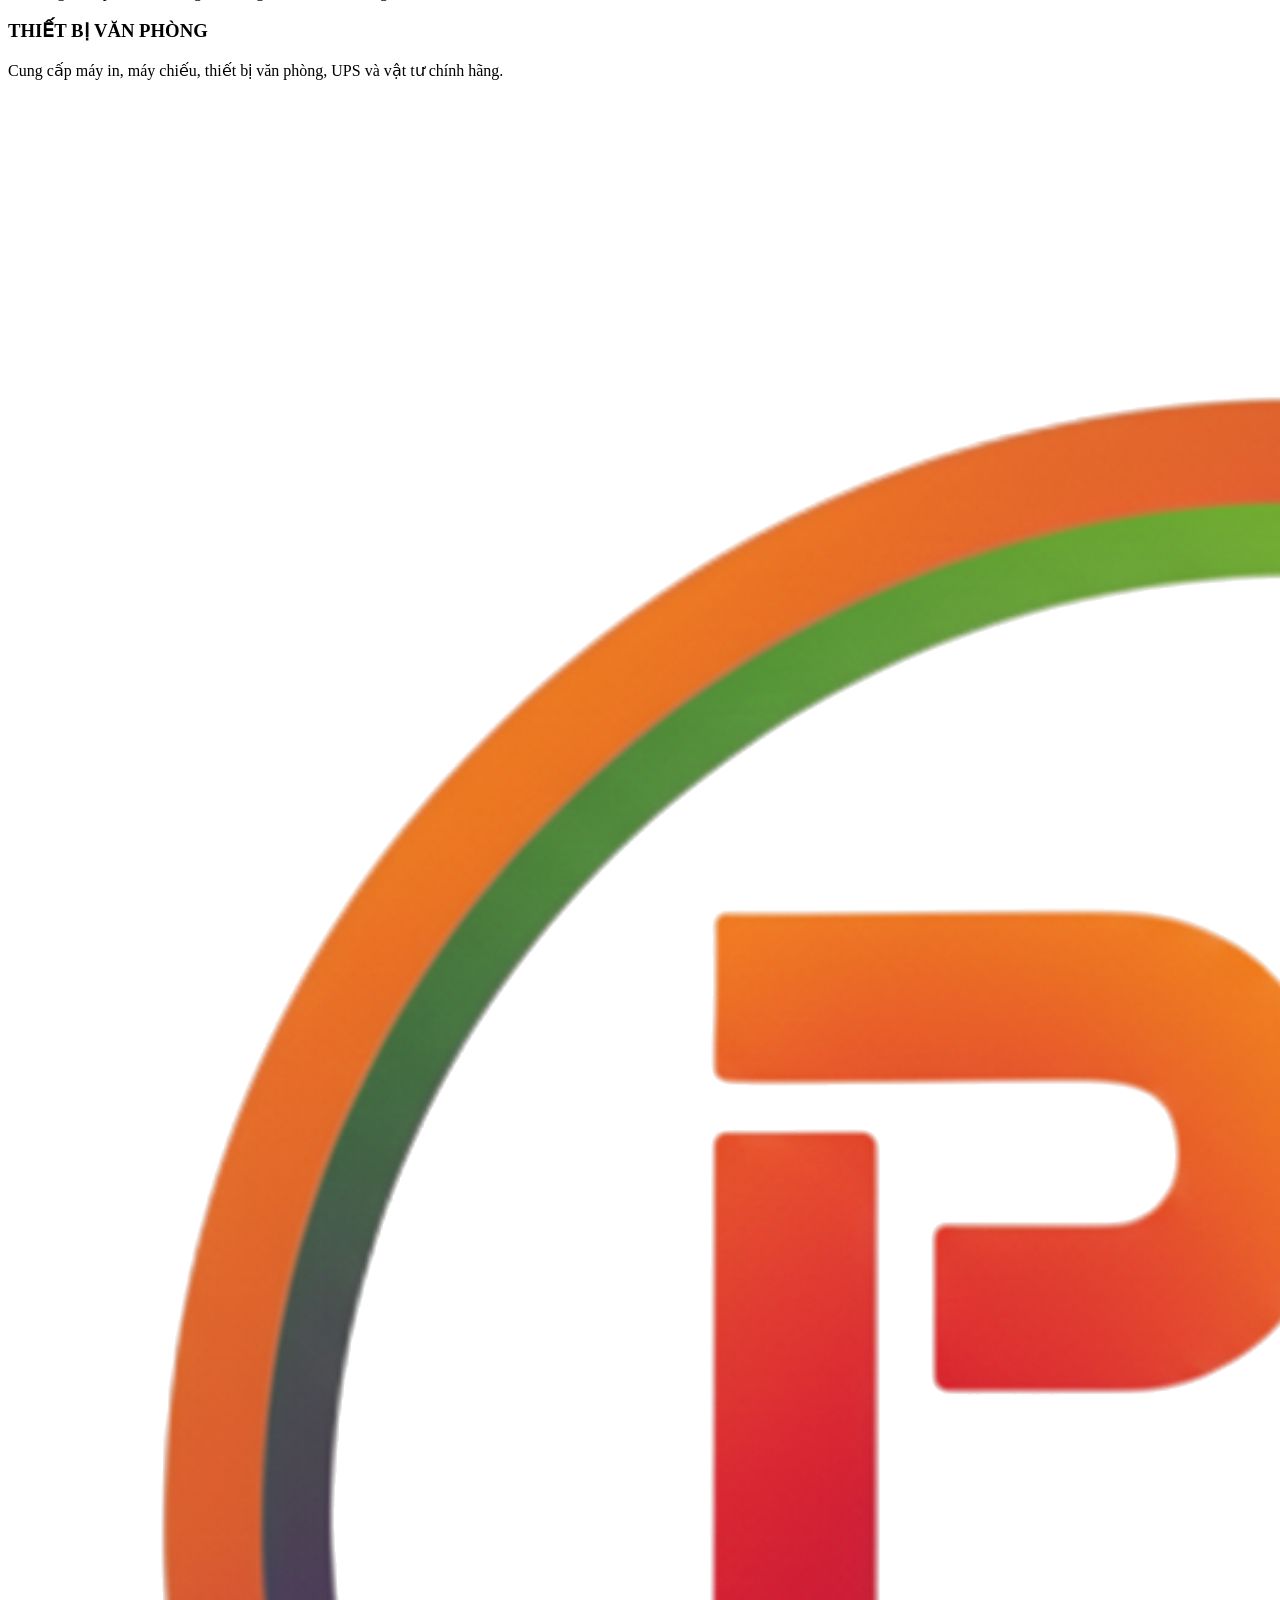
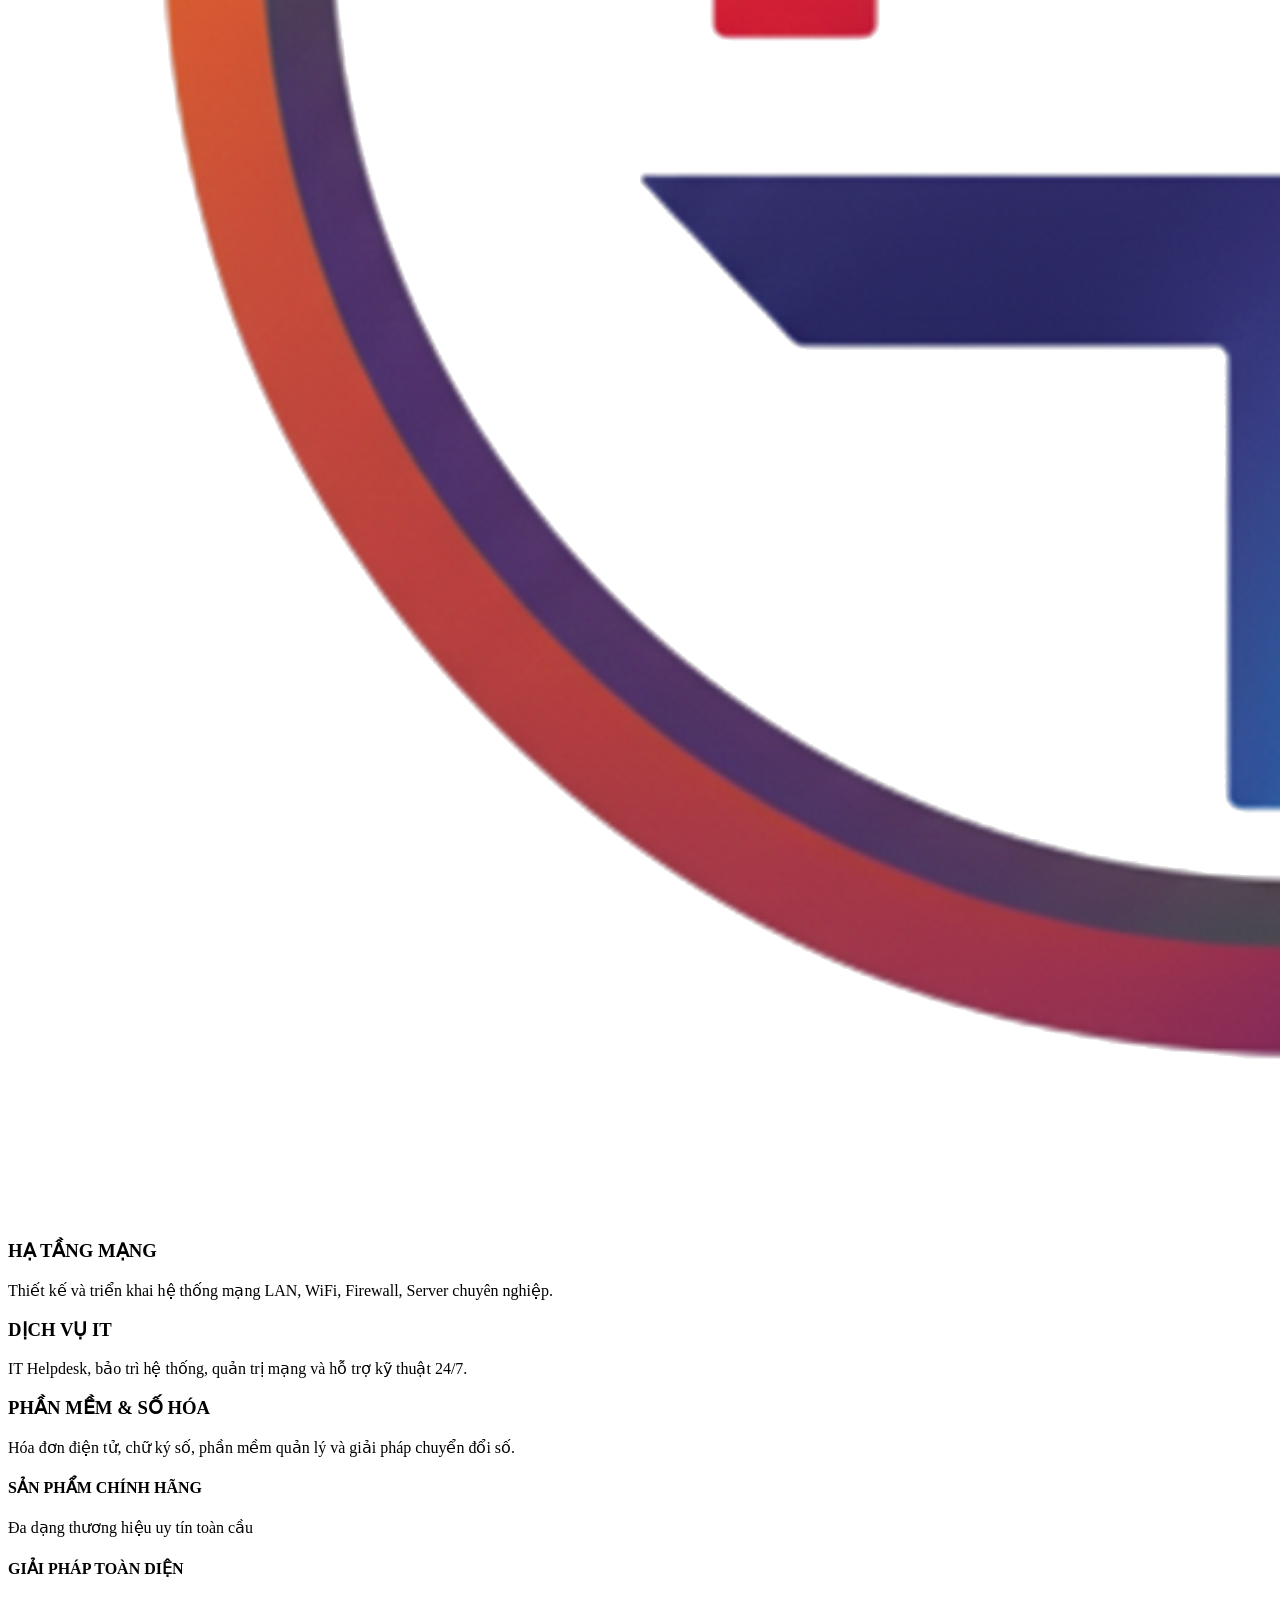
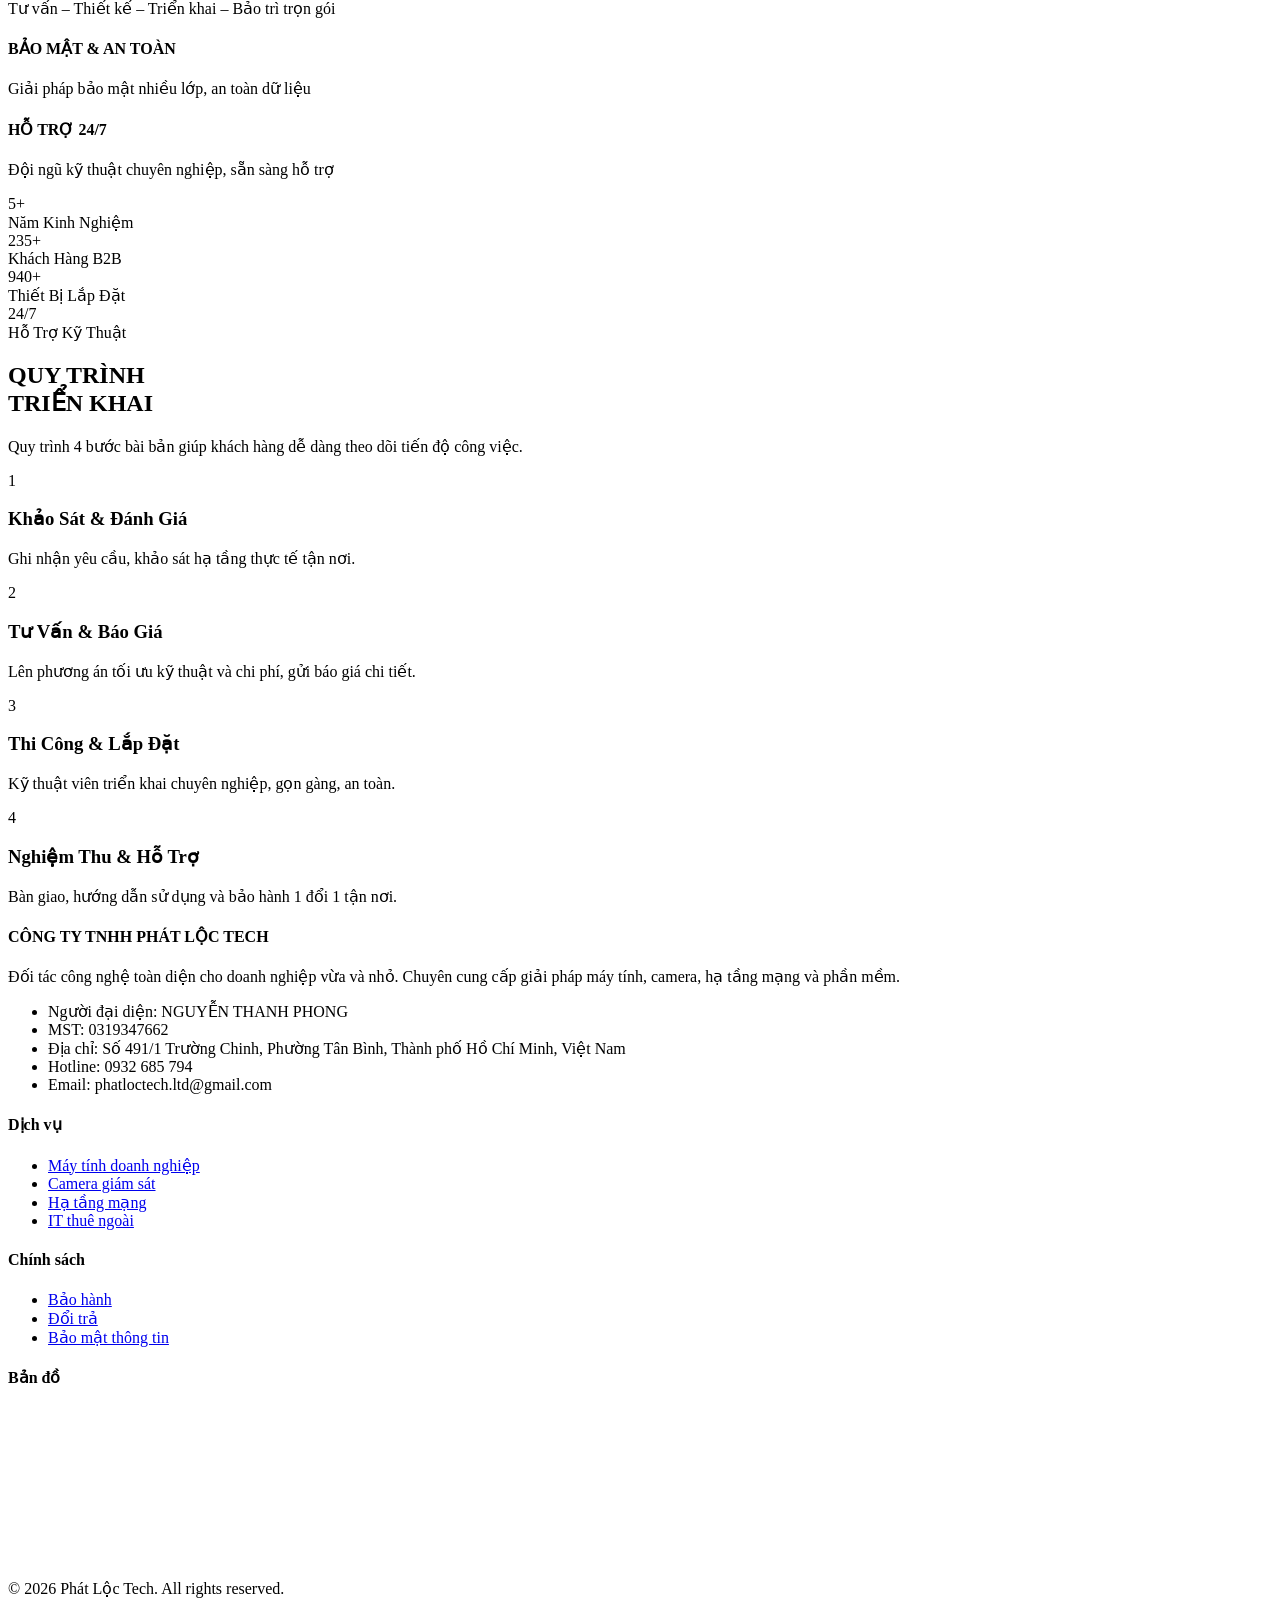
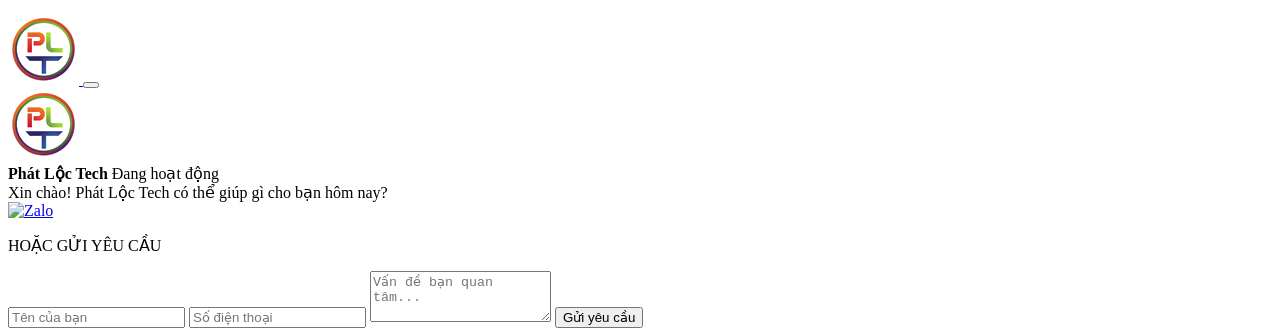
==== commit 7c8a868d: "content: update hero section description and remove buttons" ====
--- a/index.html
+++ b/index.html
@@ -149,49 +149,16 @@
                     <span class="text-[#1e3a8a] drop-shadow-md">GIẢI PHÁP BỀN VỮNG</span>
                 </h1>
                 
-                <p class="text-slate-300 text-sm md:text-base lg:text-lg leading-relaxed mb-10 max-w-2xl font-medium">
-                    Hệ sinh thái công nghệ toàn diện: từ máy tính chuyên dụng, hệ thống giám sát an ninh đến quản trị mạng và phần mềm bản quyền, đáp ứng khắt khe mọi quy mô.
+                <p class="text-slate-200 text-sm md:text-base lg:text-lg leading-relaxed mb-5 max-w-3xl font-medium">
+                    Phát Lộc Tech cung cấp hệ sinh thái công nghệ toàn diện dành cho cá nhân, hộ kinh doanh và doanh nghiệp vừa và nhỏ. Từ máy tính, máy chủ, hệ thống camera giám sát, hạ tầng mạng, phần mềm bản quyền đến dịch vụ IT thuê ngoài, chúng tôi mang đến những giải pháp đồng bộ, ổn định và phù hợp với nhu cầu thực tế của từng khách hàng.
                 </p>
 
-                <div class="flex flex-wrap items-center gap-4 mb-20">
-                    <a href="#services" class="bg-[#ea580c] hover:bg-[#c2410c] text-white font-bold text-sm lg:text-base px-8 py-3.5 rounded shadow-[0_0_20px_rgba(234,88,12,0.4)] transition">
-                        Nhận tư vấn ngay
-                    </a>
-                    <a href="#about" class="bg-transparent border border-slate-500 hover:border-slate-300 text-white font-semibold text-sm lg:text-base px-8 py-3.5 rounded transition">
-                        Tìm hiểu thêm
-                    </a>
-                </div>
-
-                <!-- 4 Bottom Features -->
-                <div class="grid grid-cols-2 lg:grid-cols-4 gap-6 pt-8 border-t border-slate-700/50">
-                    <div class="flex items-center gap-3">
-                        <div class="w-10 h-10 rounded-full bg-blue-900/50 border border-blue-700 flex items-center justify-center shrink-0">
-                            <i class="ph-duotone ph-shield-check text-[#38bdf8] text-xl"></i>
-                        </div>
-                        <span class="text-white text-xs lg:text-sm font-bold">Giải Pháp Toàn Diện</span>
-                    </div>
-                    <div class="flex items-center gap-3">
-                        <div class="w-10 h-10 rounded-full bg-blue-900/50 border border-blue-700 flex items-center justify-center shrink-0">
-                            <i class="ph-duotone ph-check-circle text-[#38bdf8] text-xl"></i>
-                        </div>
-                        <span class="text-white text-xs lg:text-sm font-bold">Sản Phẩm Chính Hãng</span>
-                    </div>
-                    <div class="flex items-center gap-3">
-                        <div class="w-10 h-10 rounded-full bg-blue-900/50 border border-blue-700 flex items-center justify-center shrink-0">
-                            <i class="ph-duotone ph-headset text-[#38bdf8] text-xl"></i>
-                        </div>
-                        <span class="text-white text-xs lg:text-sm font-bold">Hỗ Trợ 24/7</span>
-                    </div>
-                    <div class="flex items-center gap-3">
-                        <div class="w-10 h-10 rounded-full bg-blue-900/50 border border-blue-700 flex items-center justify-center shrink-0">
-                            <i class="ph-duotone ph-trend-up text-[#38bdf8] text-xl"></i>
-                        </div>
-                        <span class="text-white text-xs lg:text-sm font-bold">Tối Ưu Hiệu Quả</span>
-                    </div>
-                </div>
-            </div>
-        </div>
-    </section>
+                <p class="text-slate-200 text-sm md:text-base lg:text-lg leading-relaxed mb-10 max-w-3xl font-medium">
+                    Với phương châm "Công nghệ toàn diện – Giải pháp bền vững", Phát Lộc Tech không chỉ cung cấp sản phẩm và dịch vụ, mà còn đồng hành lâu dài trong quá trình vận hành, bảo mật và phát triển hệ thống công nghệ thông tin của khách hàng.
+                </p>
+            </div>
+          </div>
+      </section>
 <!-- Partner Brands Section -->
         <section class="py-10 border-y border-slate-200 bg-slate-50/50 overflow-hidden relative reveal">
             <div class="absolute left-0 top-0 w-16 md:w-32 h-full bg-gradient-to-r from-white to-transparent z-10 pointer-events-none"></div>
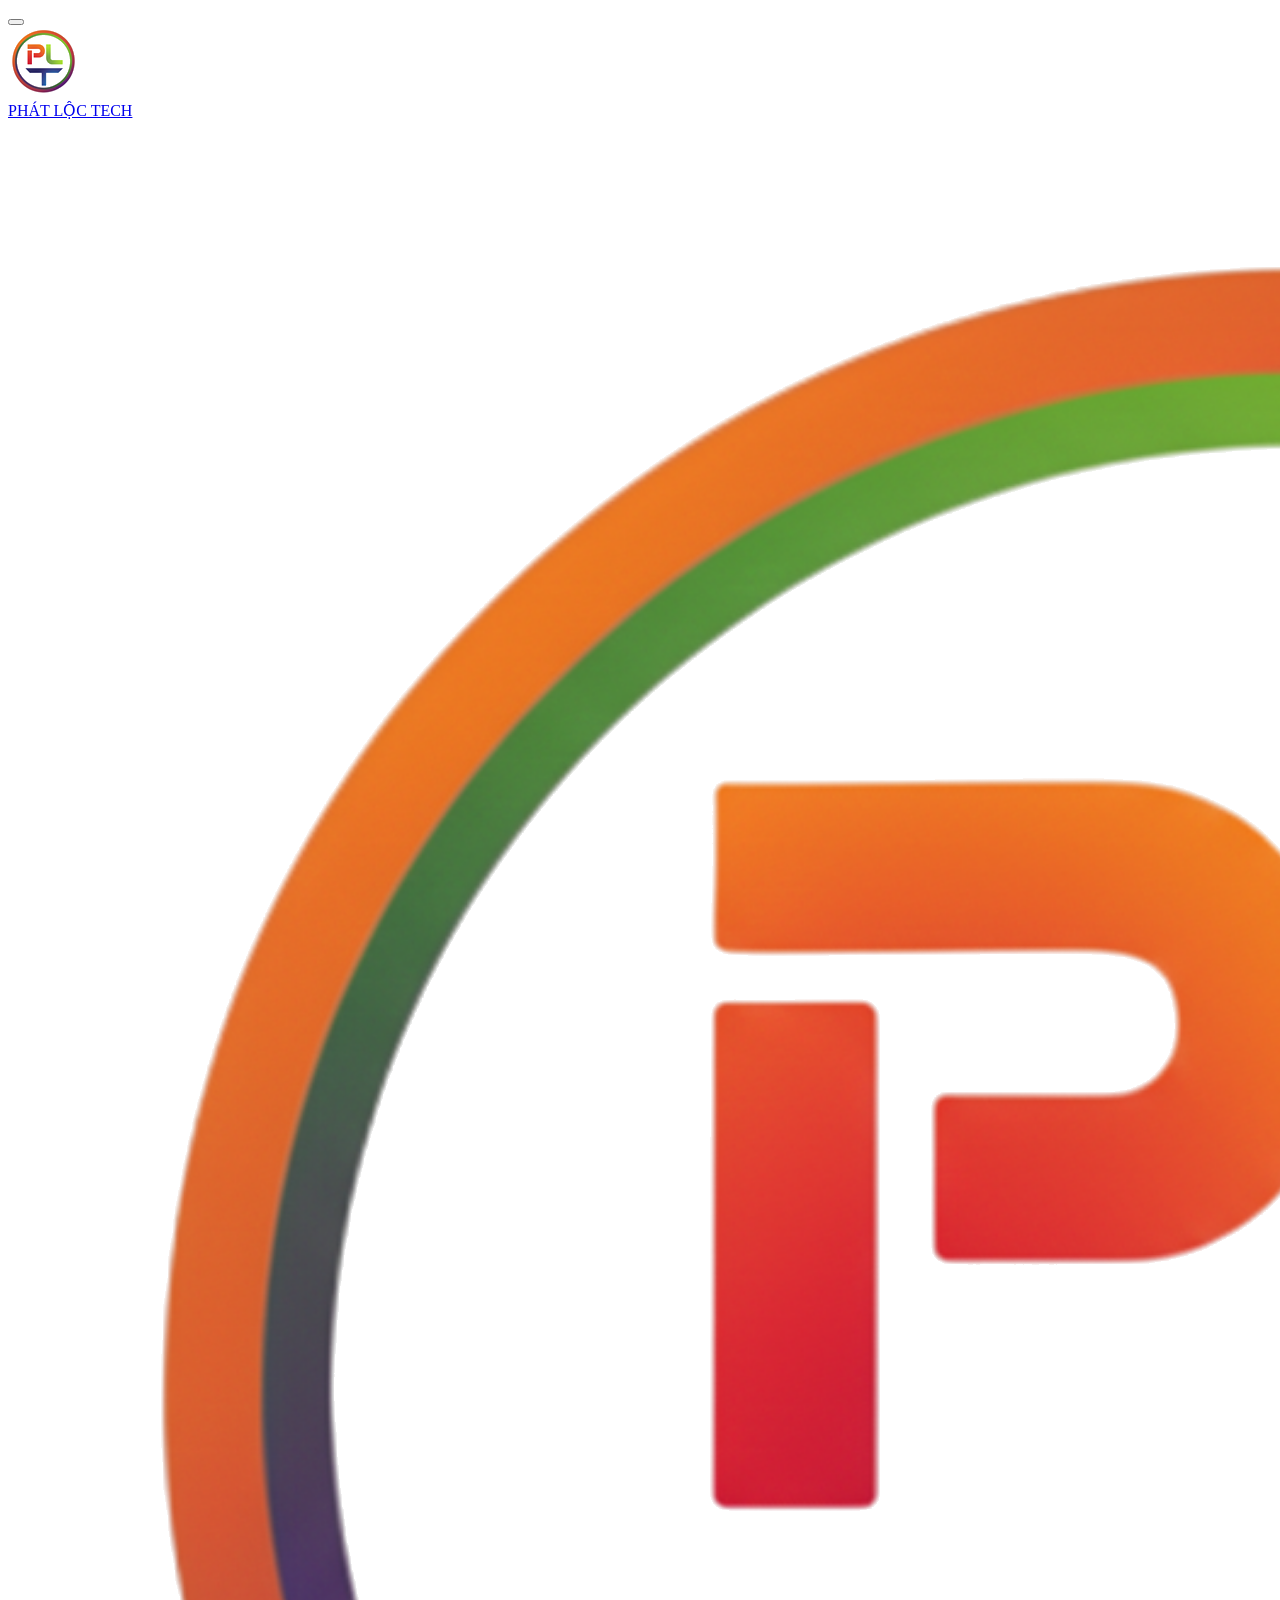
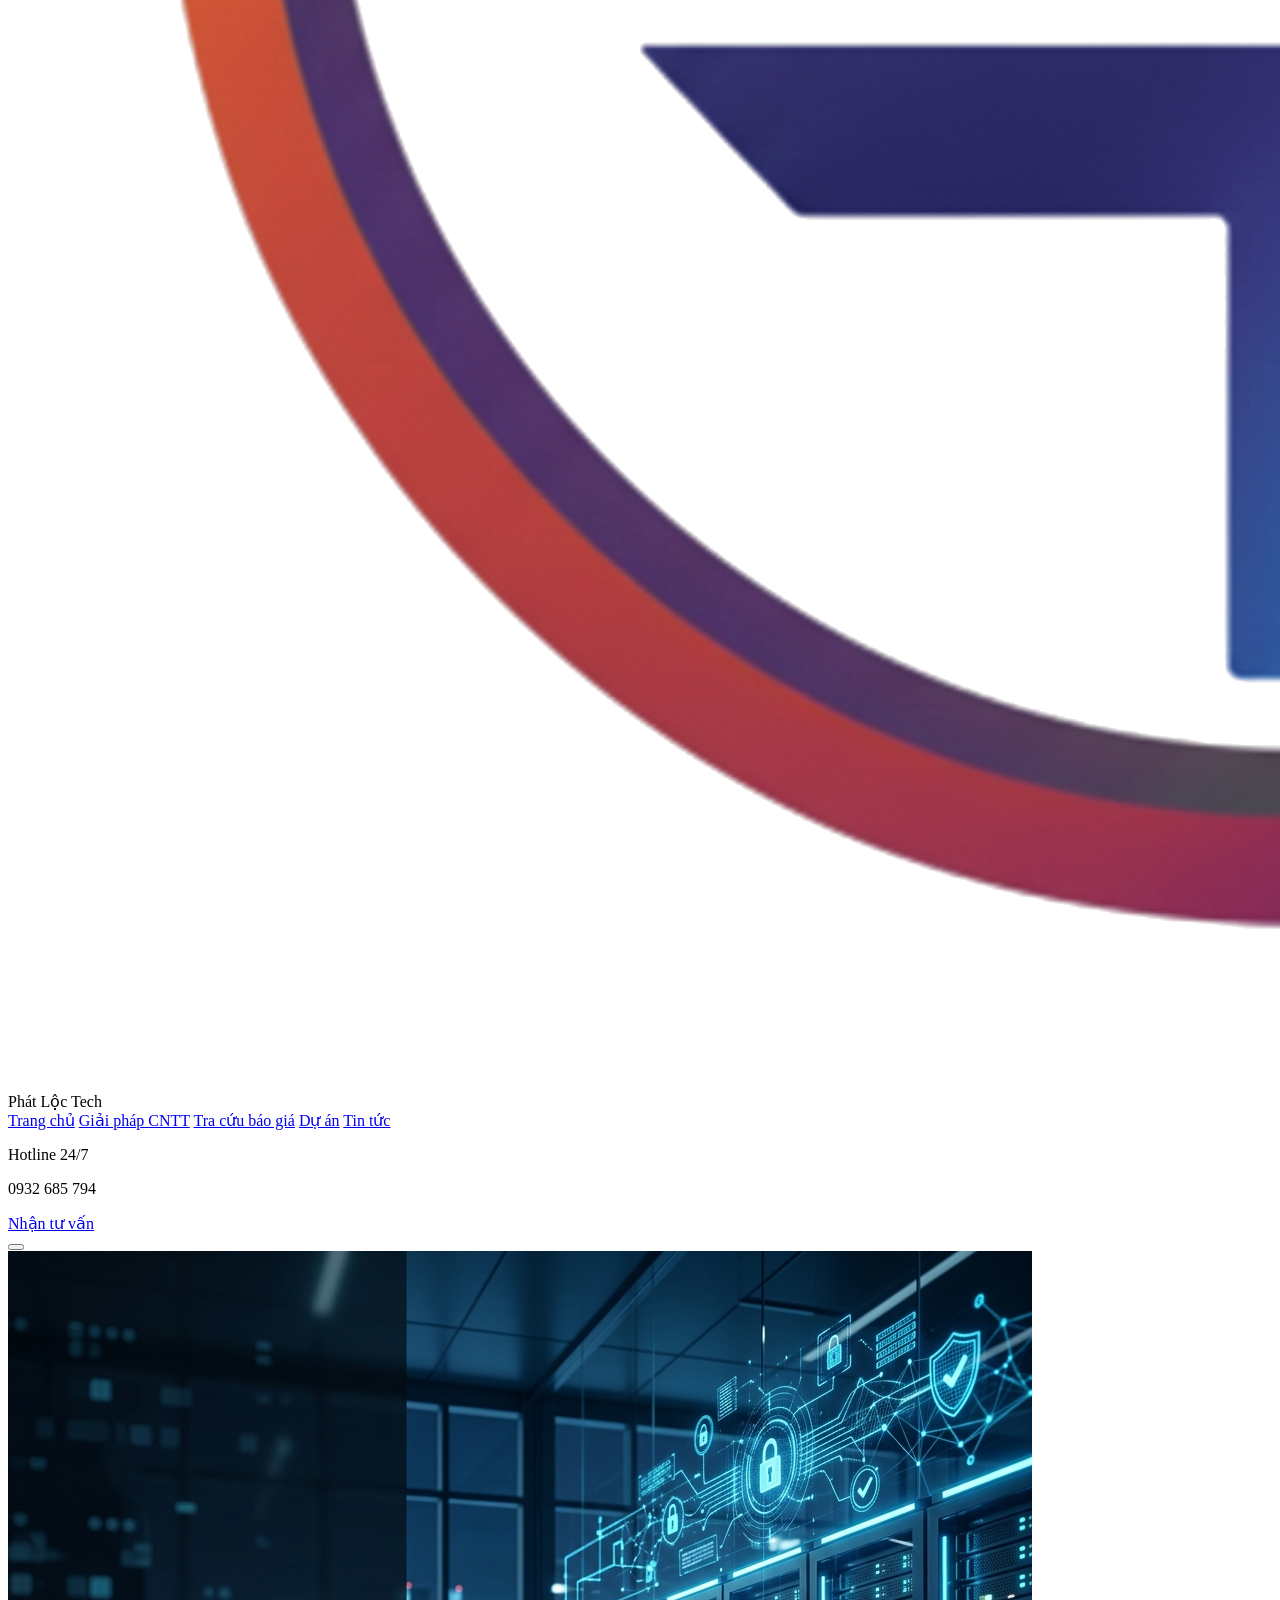
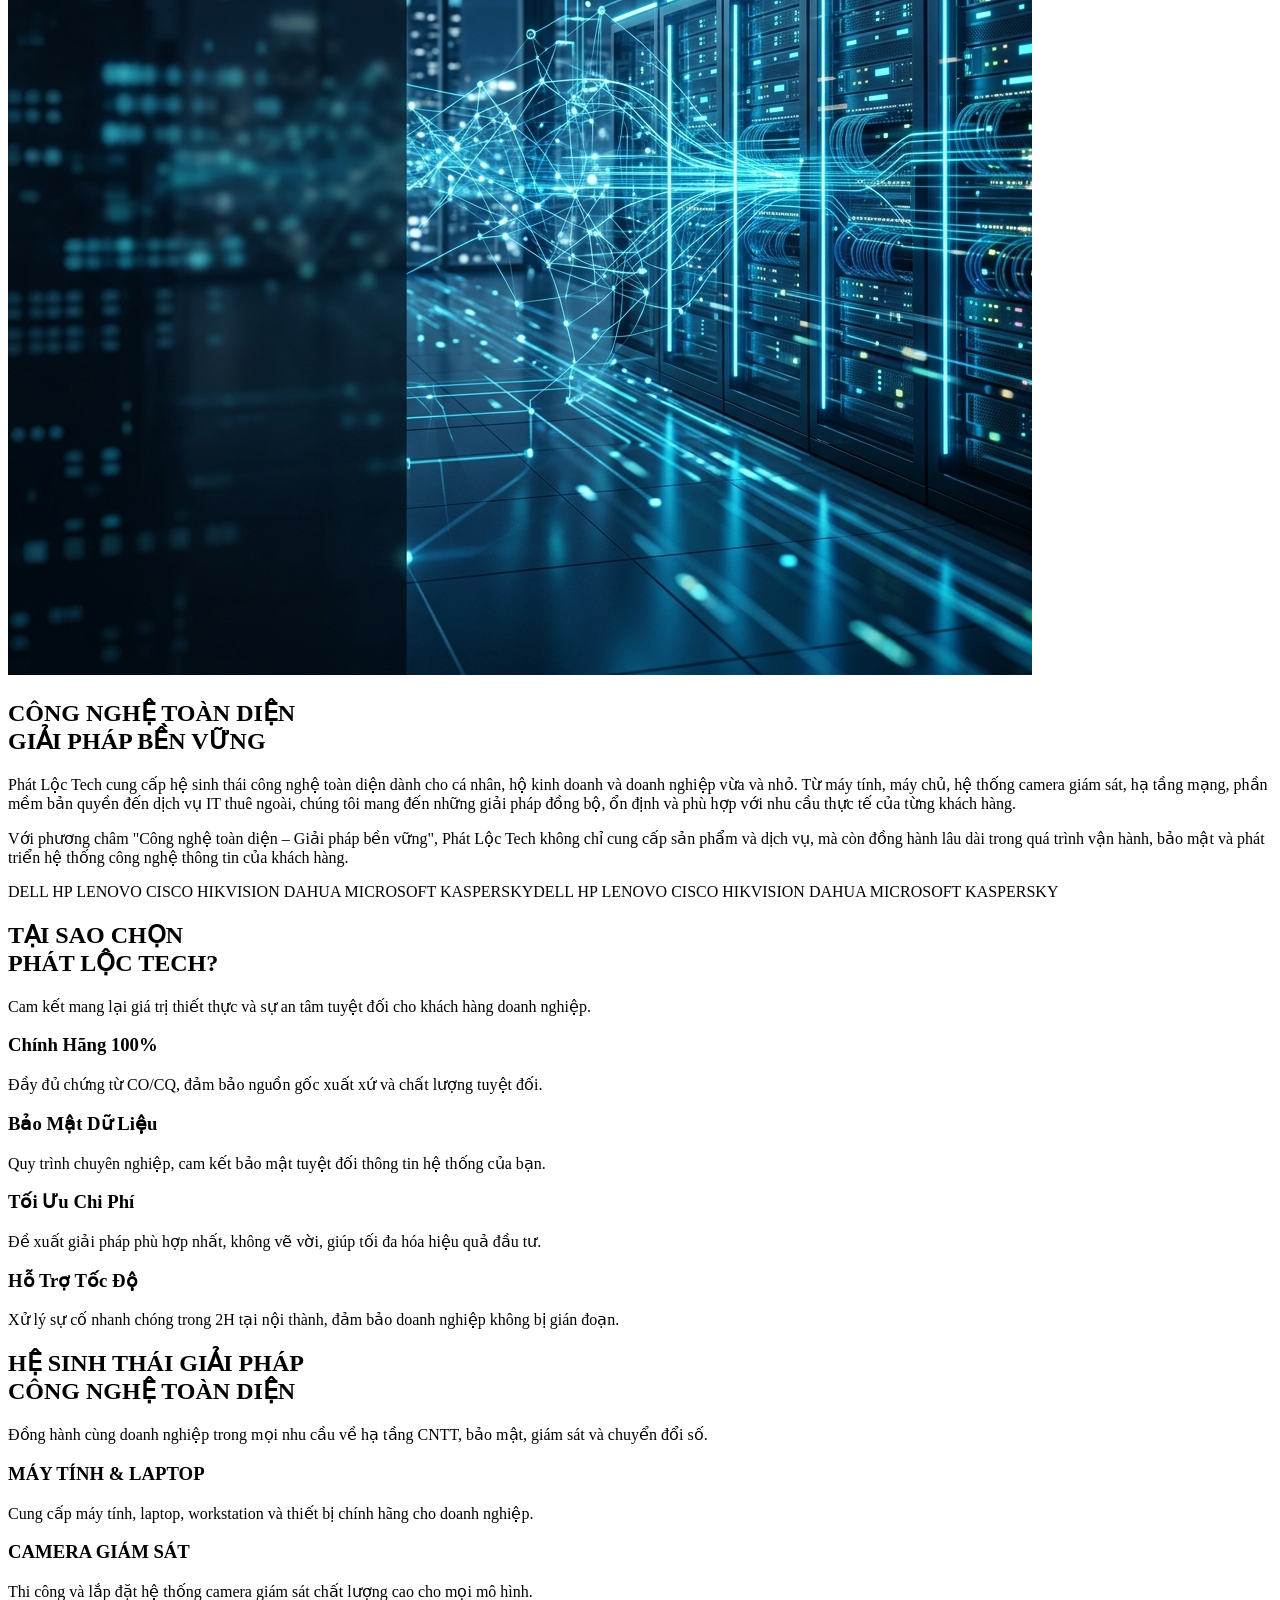
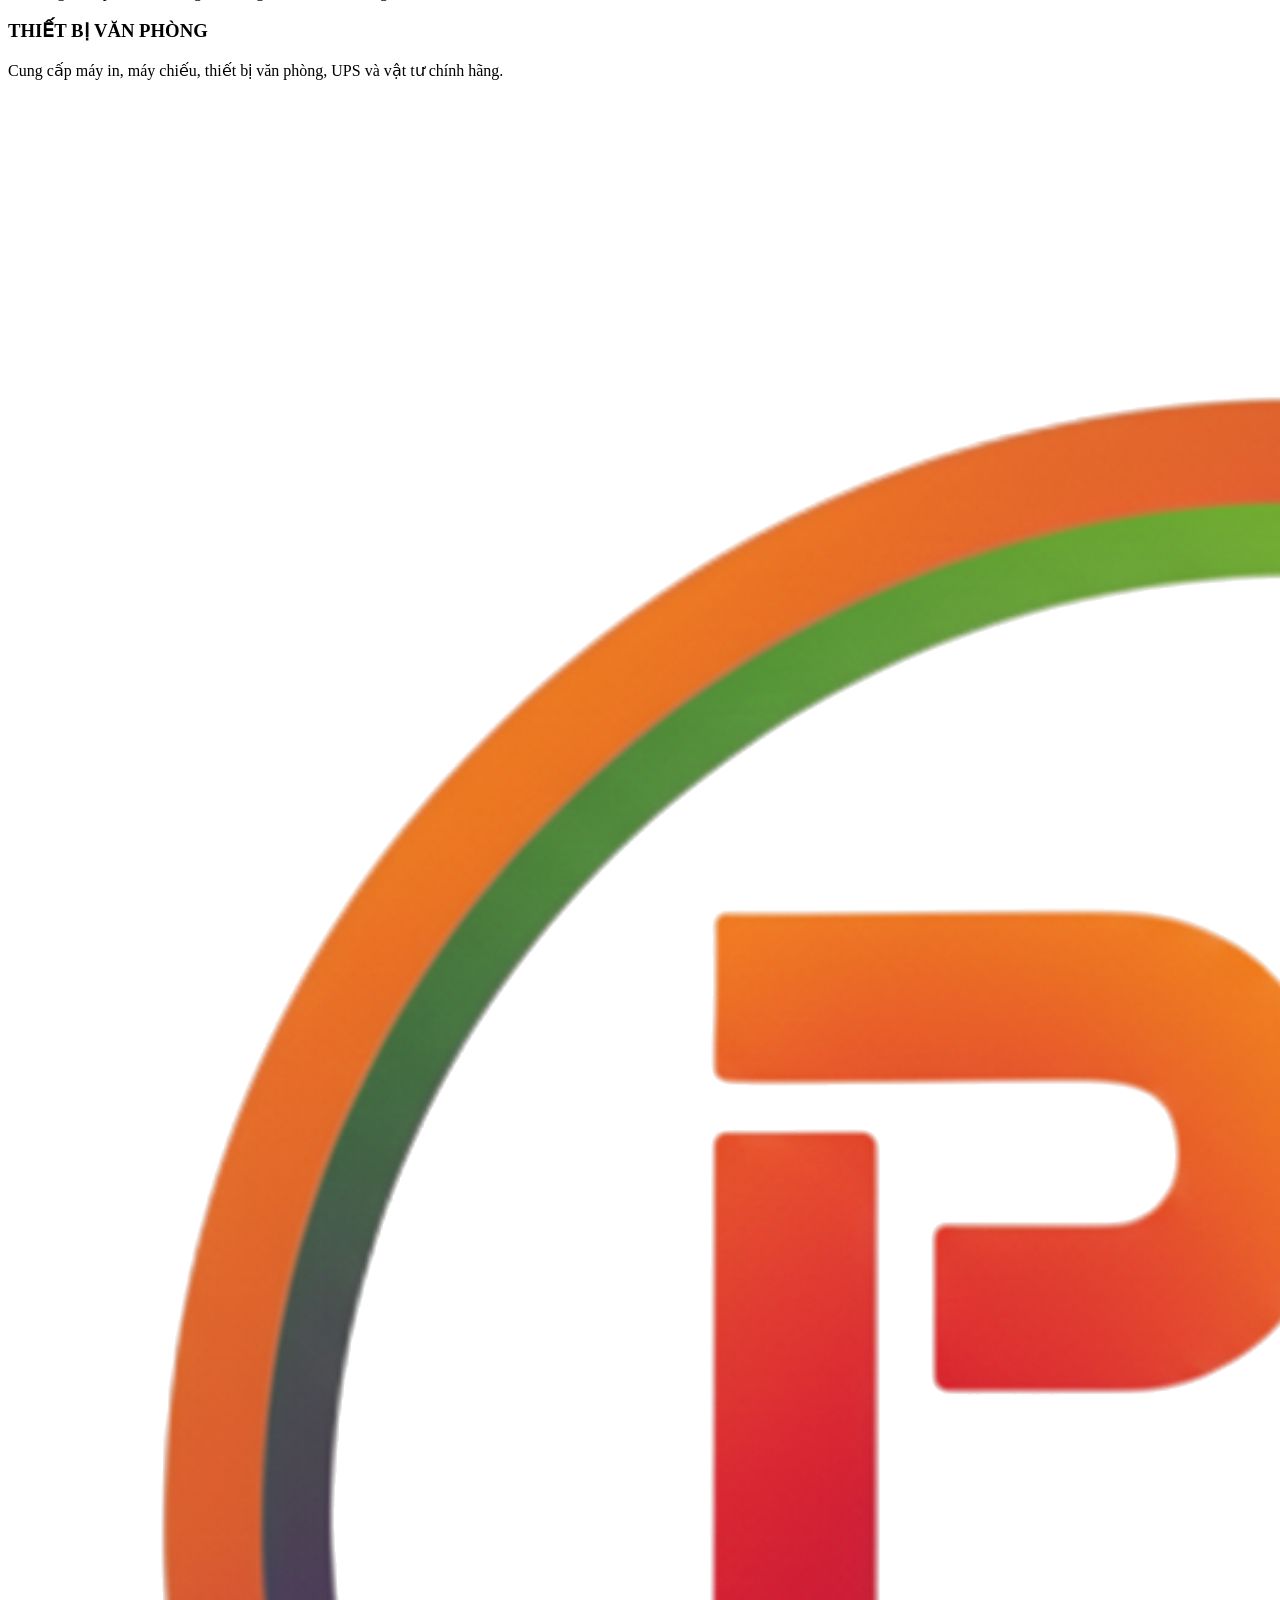
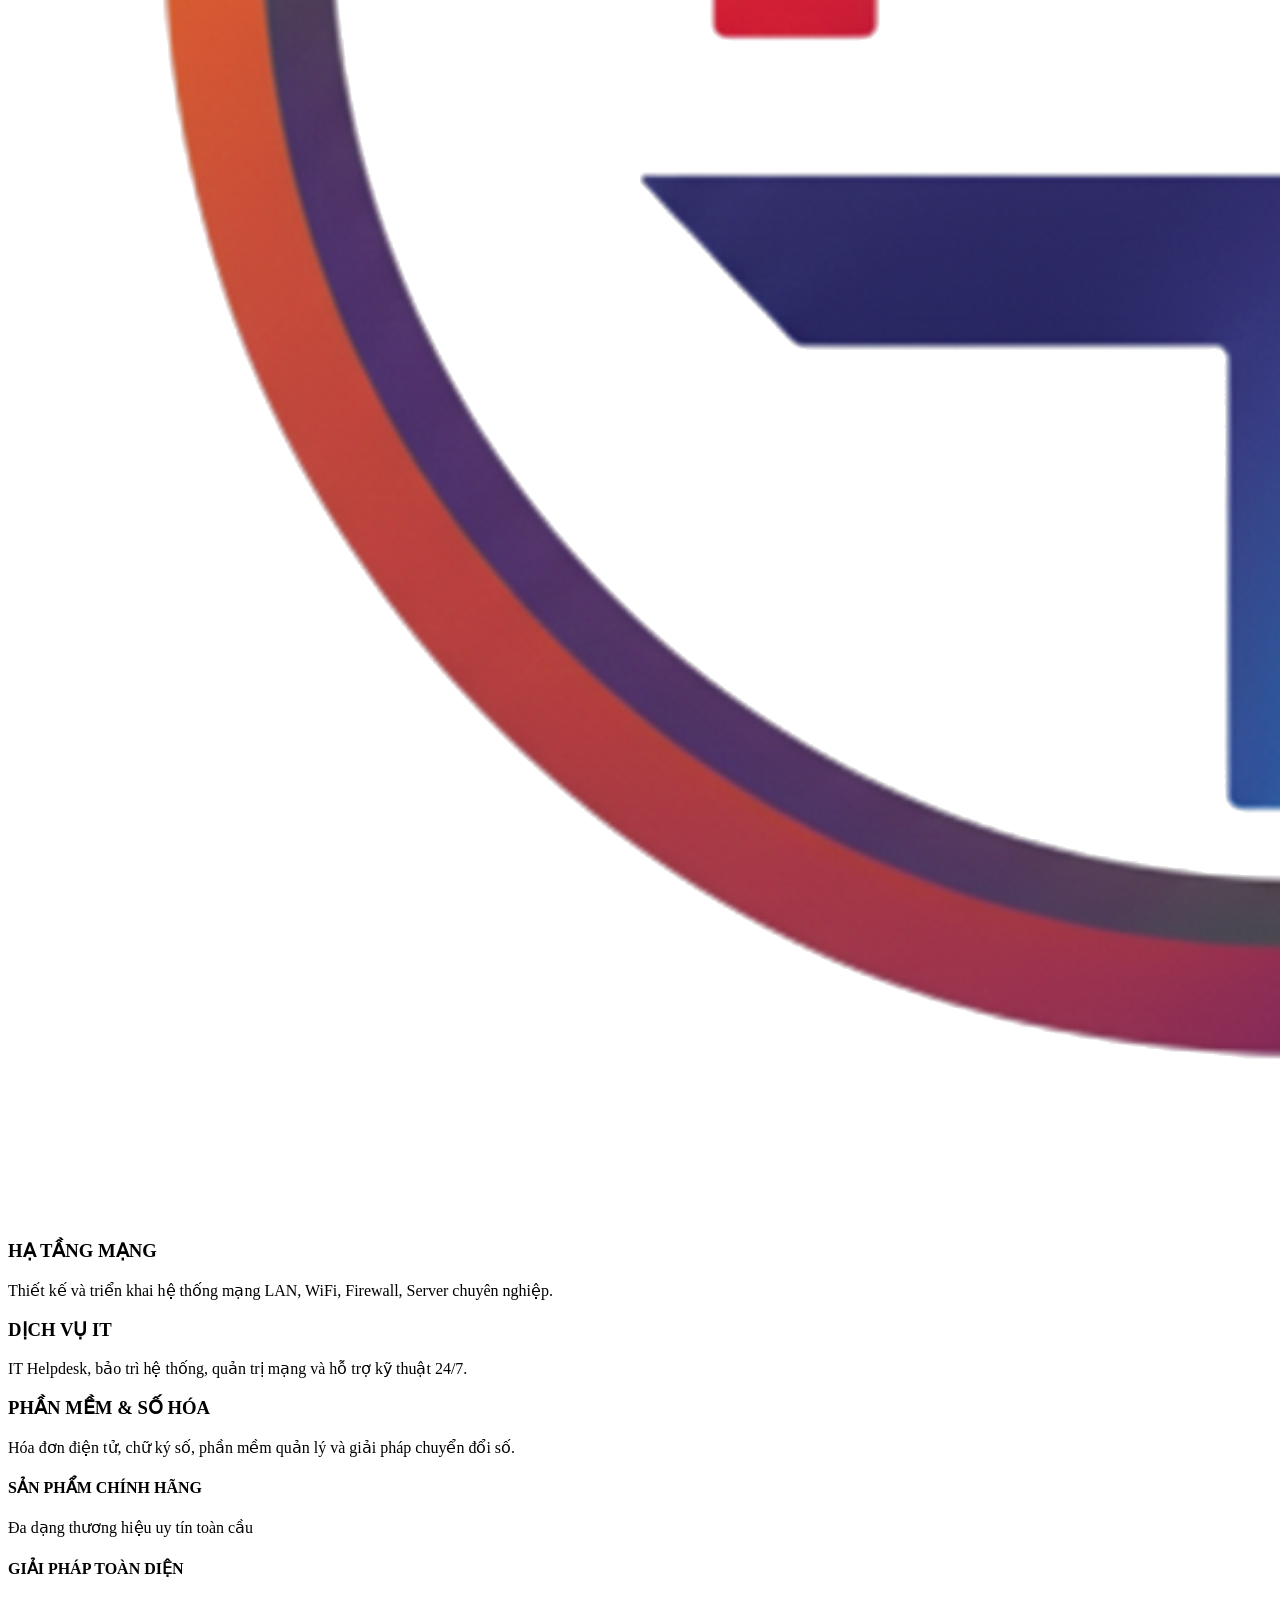
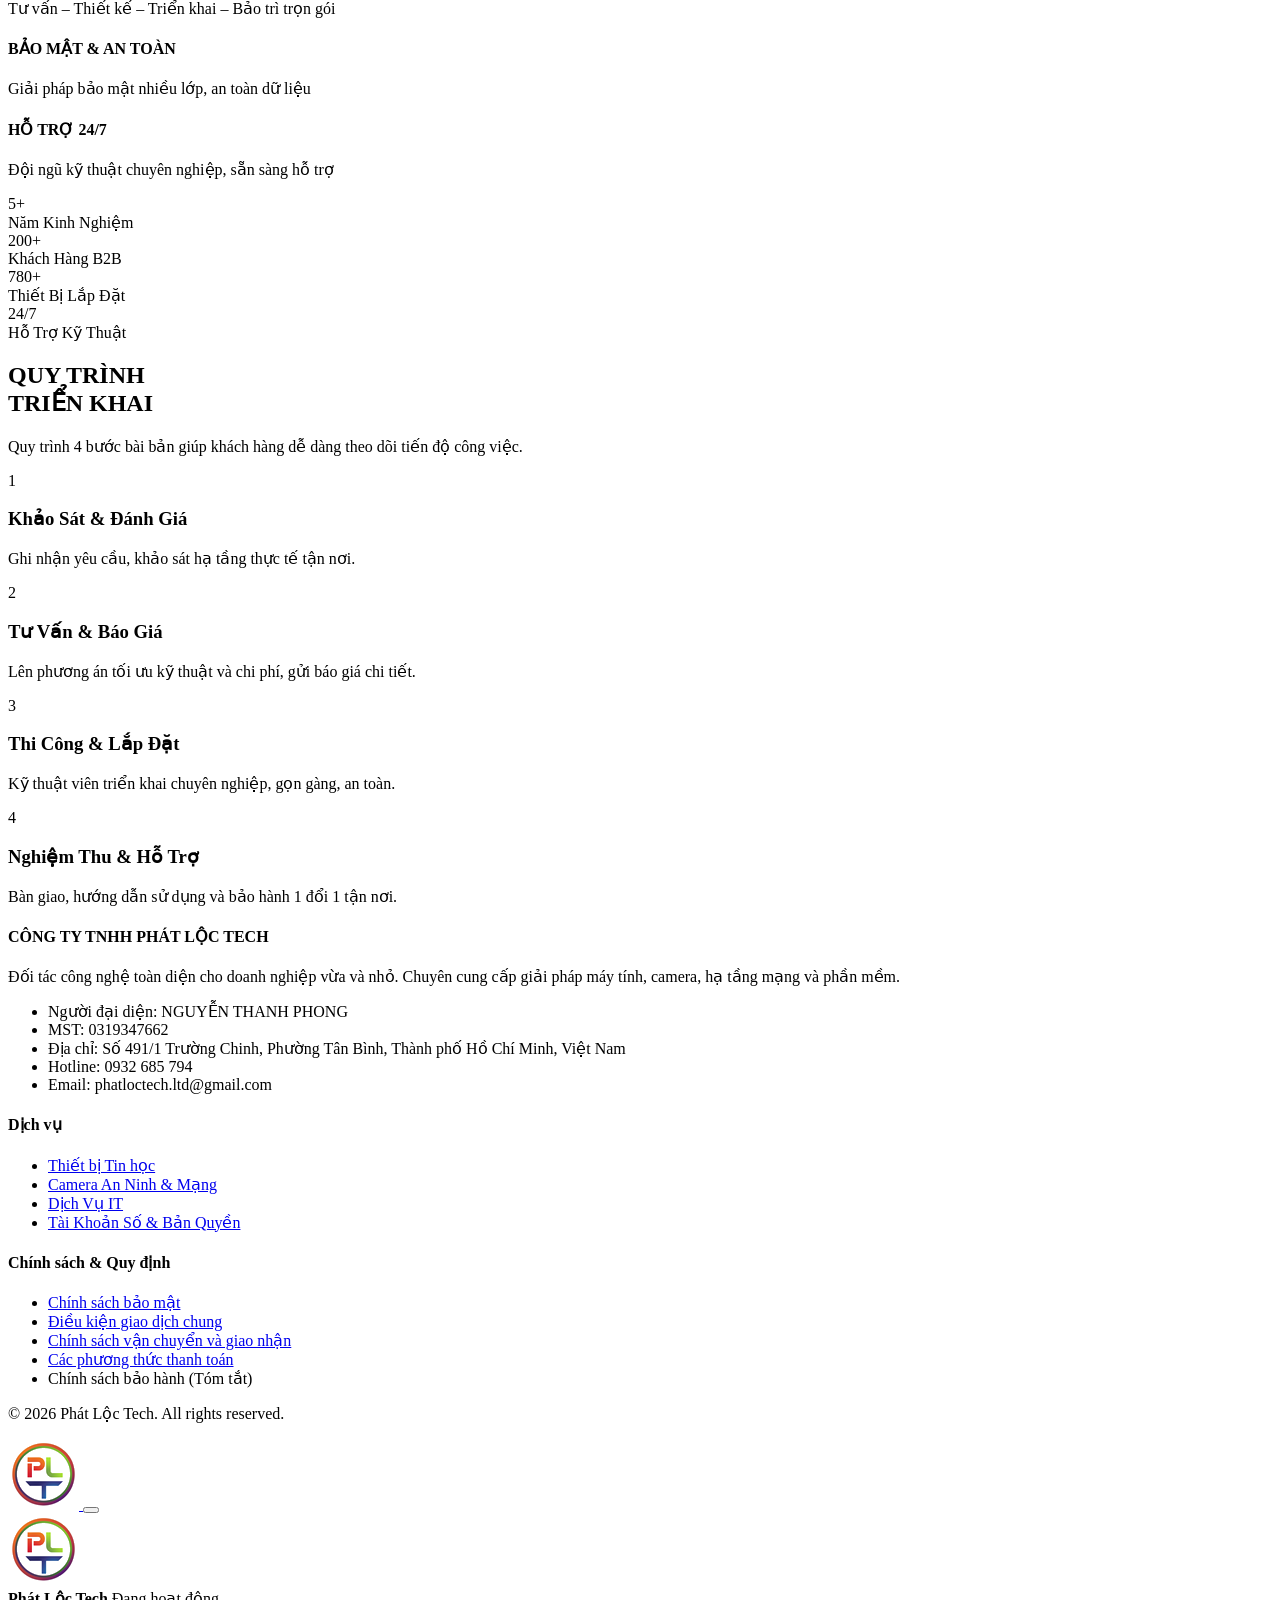
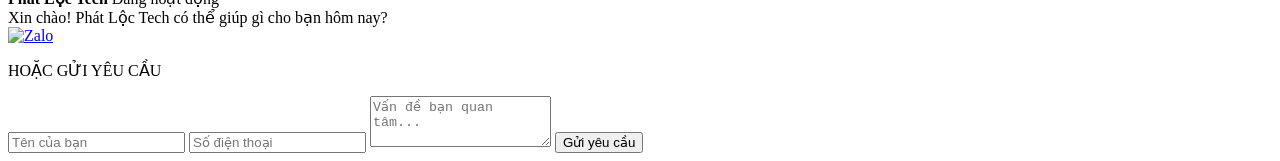
==== commit b42073bf: "content: restore full service and policy links in footer" ====
--- a/index.html
+++ b/index.html
@@ -497,29 +497,23 @@
             <div class="lg:col-span-2">
                 <h4 class="font-bold text-lg mb-4">Dịch vụ</h4>
                 <ul class="space-y-3 text-sm text-white/80">
-                    <li><a href="#thiet-bi" class="hover:text-white transition">Máy tính doanh nghiệp</a></li>
-                    <li><a href="#ha-tang" class="hover:text-white transition">Camera giám sát</a></li>
-                    <li><a href="#ha-tang" class="hover:text-white transition">Hạ tầng mạng</a></li>
-                    <li><a href="#dich-vu" class="hover:text-white transition">IT thuê ngoài</a></li>
+                    <li><a href="#thiet-bi" class="hover:text-white transition">Thiết bị Tin học</a></li>
+                    <li><a href="#ha-tang" class="hover:text-white transition">Camera An Ninh & Mạng</a></li>
+                    <li><a href="#dich-vu" class="hover:text-white transition">Dịch Vụ IT</a></li>
+                    <li><a href="#phan-mem" class="hover:text-white transition">Tài Khoản Số & Bản Quyền</a></li>
                 </ul>
             </div>
 
             <!-- Column 3: Chính sách -->
             <div class="lg:col-span-2">
-                <h4 class="font-bold text-lg mb-4">Chính sách</h4>
+                <h4 class="font-bold text-lg mb-4">Chính sách & Quy định</h4>
                 <ul class="space-y-3 text-sm text-white/80">
-                    <li><a href="#" class="hover:text-white transition">Bảo hành</a></li>
-                    <li><a href="#" class="hover:text-white transition">Đổi trả</a></li>
-                    <li><a href="#" class="hover:text-white transition">Bảo mật thông tin</a></li>
+                    <li><a href="chinh-sach-bao-mat.html" class="hover:text-white transition">Chính sách bảo mật</a></li>
+                    <li><a href="dieu-kien-giao-dich.html" class="hover:text-white transition">Điều kiện giao dịch chung</a></li>
+                    <li><a href="chinh-sach-van-chuyen.html" class="hover:text-white transition">Chính sách vận chuyển và giao nhận</a></li>
+                    <li><a href="phuong-thuc-thanh-toan.html" class="hover:text-white transition">Các phương thức thanh toán</a></li>
+                    <li><a class="policy-btn hover:text-white transition cursor-pointer" data-policy="baohanh">Chính sách bảo hành (Tóm tắt)</a></li>
                 </ul>
-            </div>
-
-            <!-- Column 4: Bản đồ -->
-            <div class="lg:col-span-4">
-                <h4 class="font-bold text-lg mb-4">Bản đồ</h4>
-                <div class="w-full h-40 rounded-xl overflow-hidden shadow-lg border border-white/20">
-                    <iframe src="https://maps.google.com/maps?q=V%C4%83n%20ph%C3%B2ng%20%E1%BA%A3o%20T%C3%A2n%20B%C3%ACnh%20-%20SeaOffice&t=&z=16&ie=UTF8&iwloc=&output=embed" width="100%" height="100%" style="border:0;" allowfullscreen="" loading="lazy" referrerpolicy="no-referrer-when-downgrade"></iframe>
-                </div>
             </div>
 
         </div>
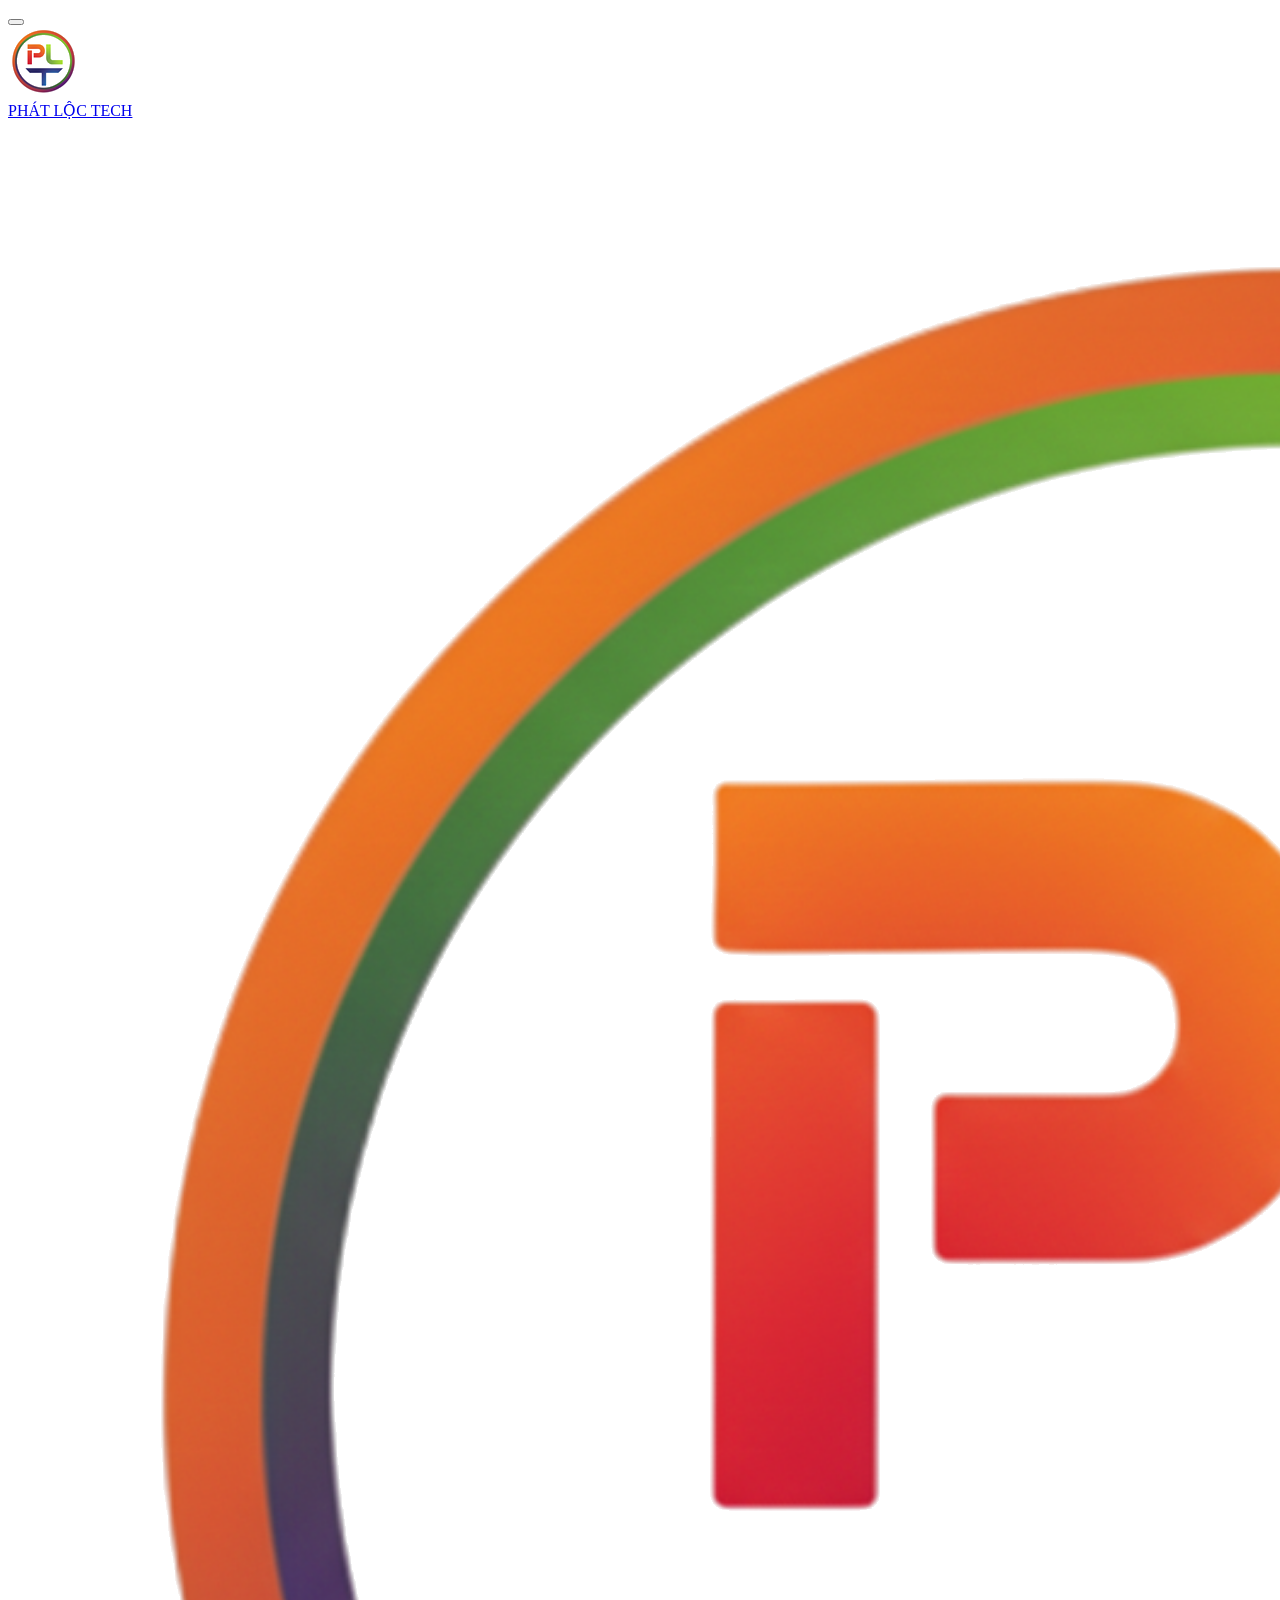
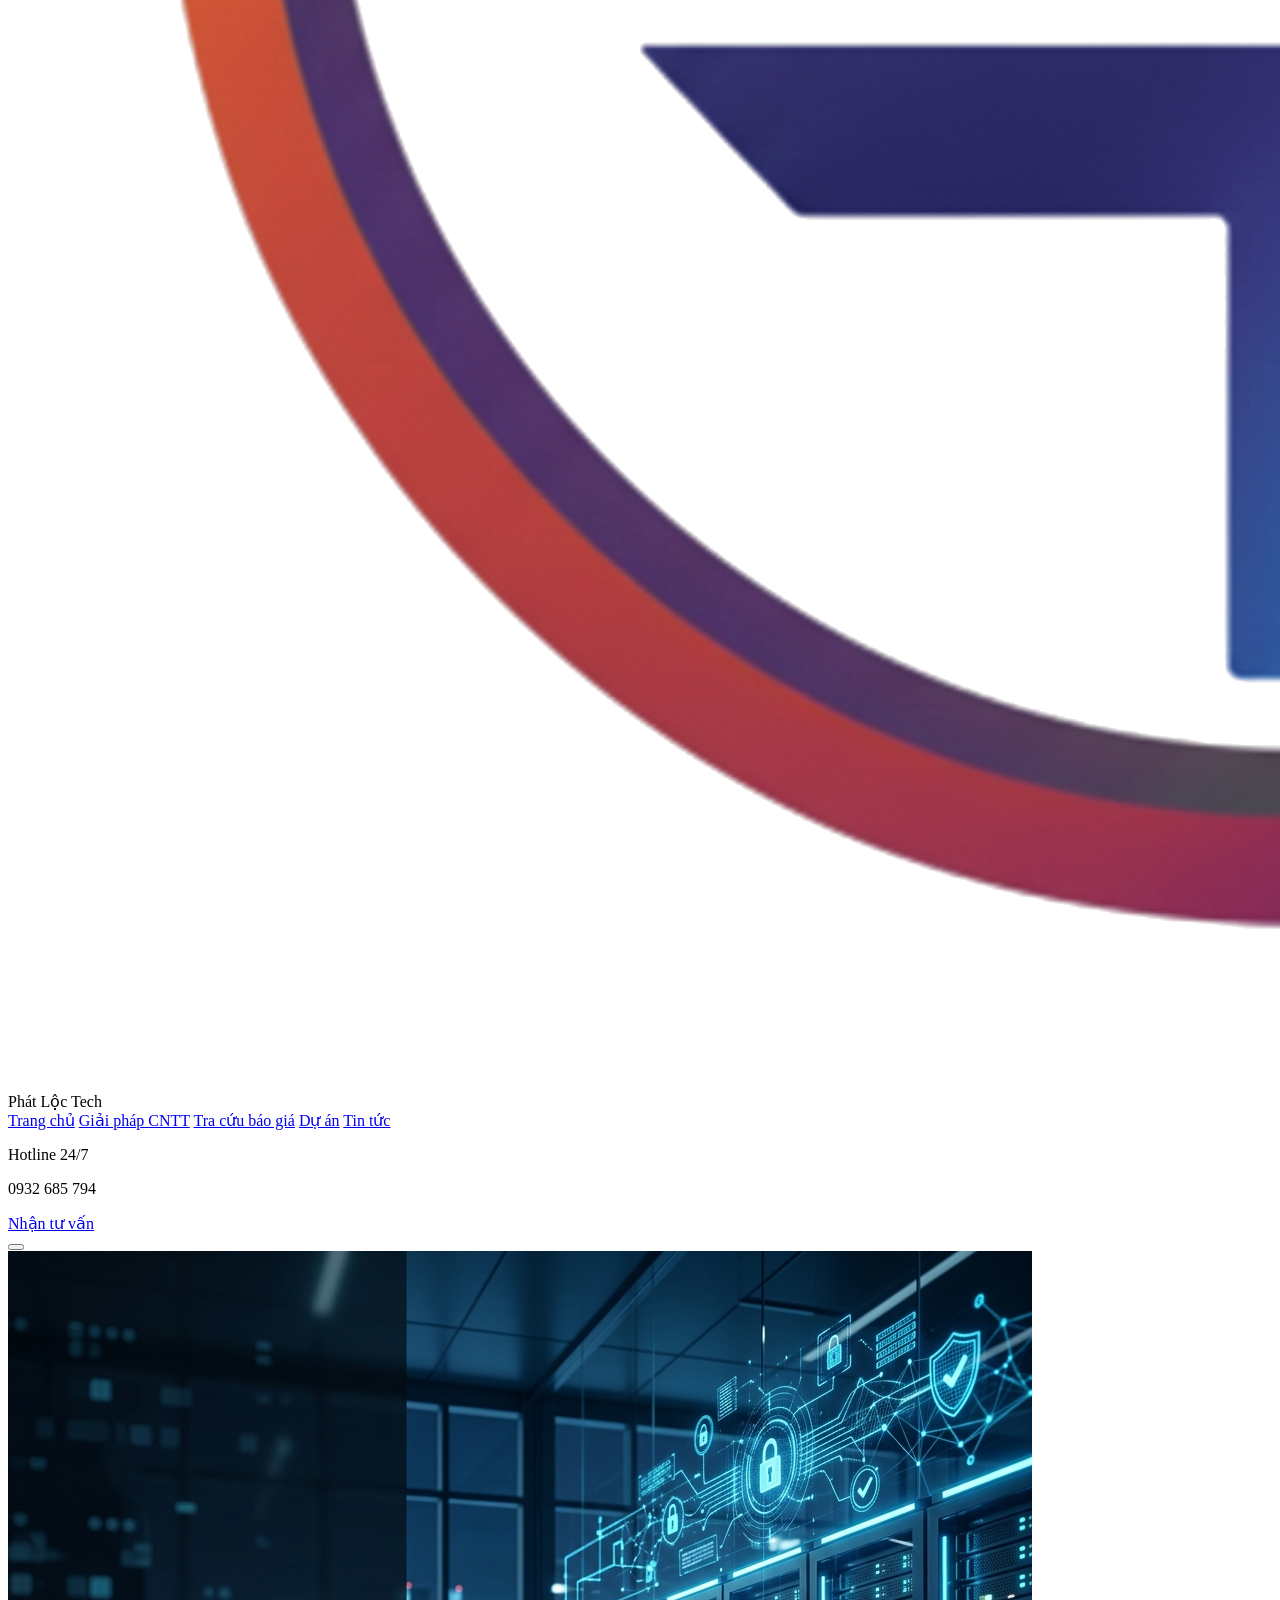
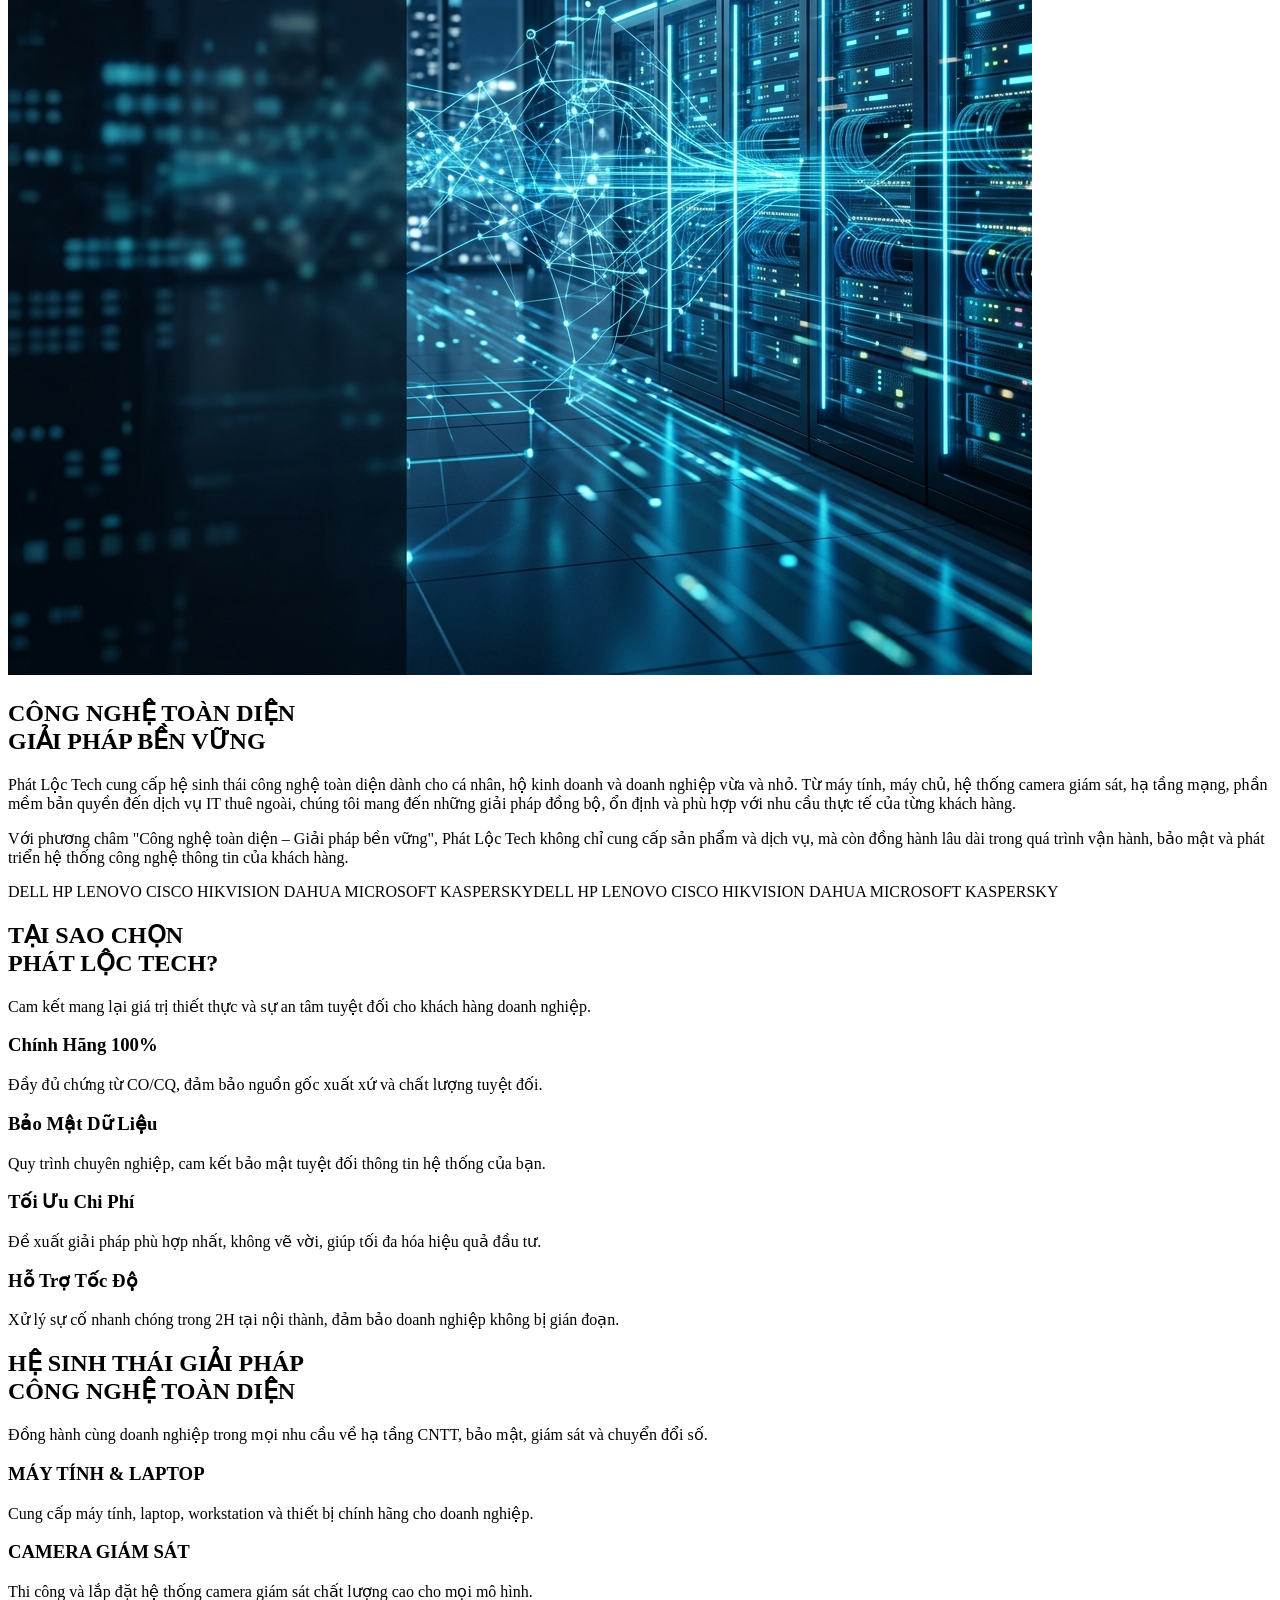
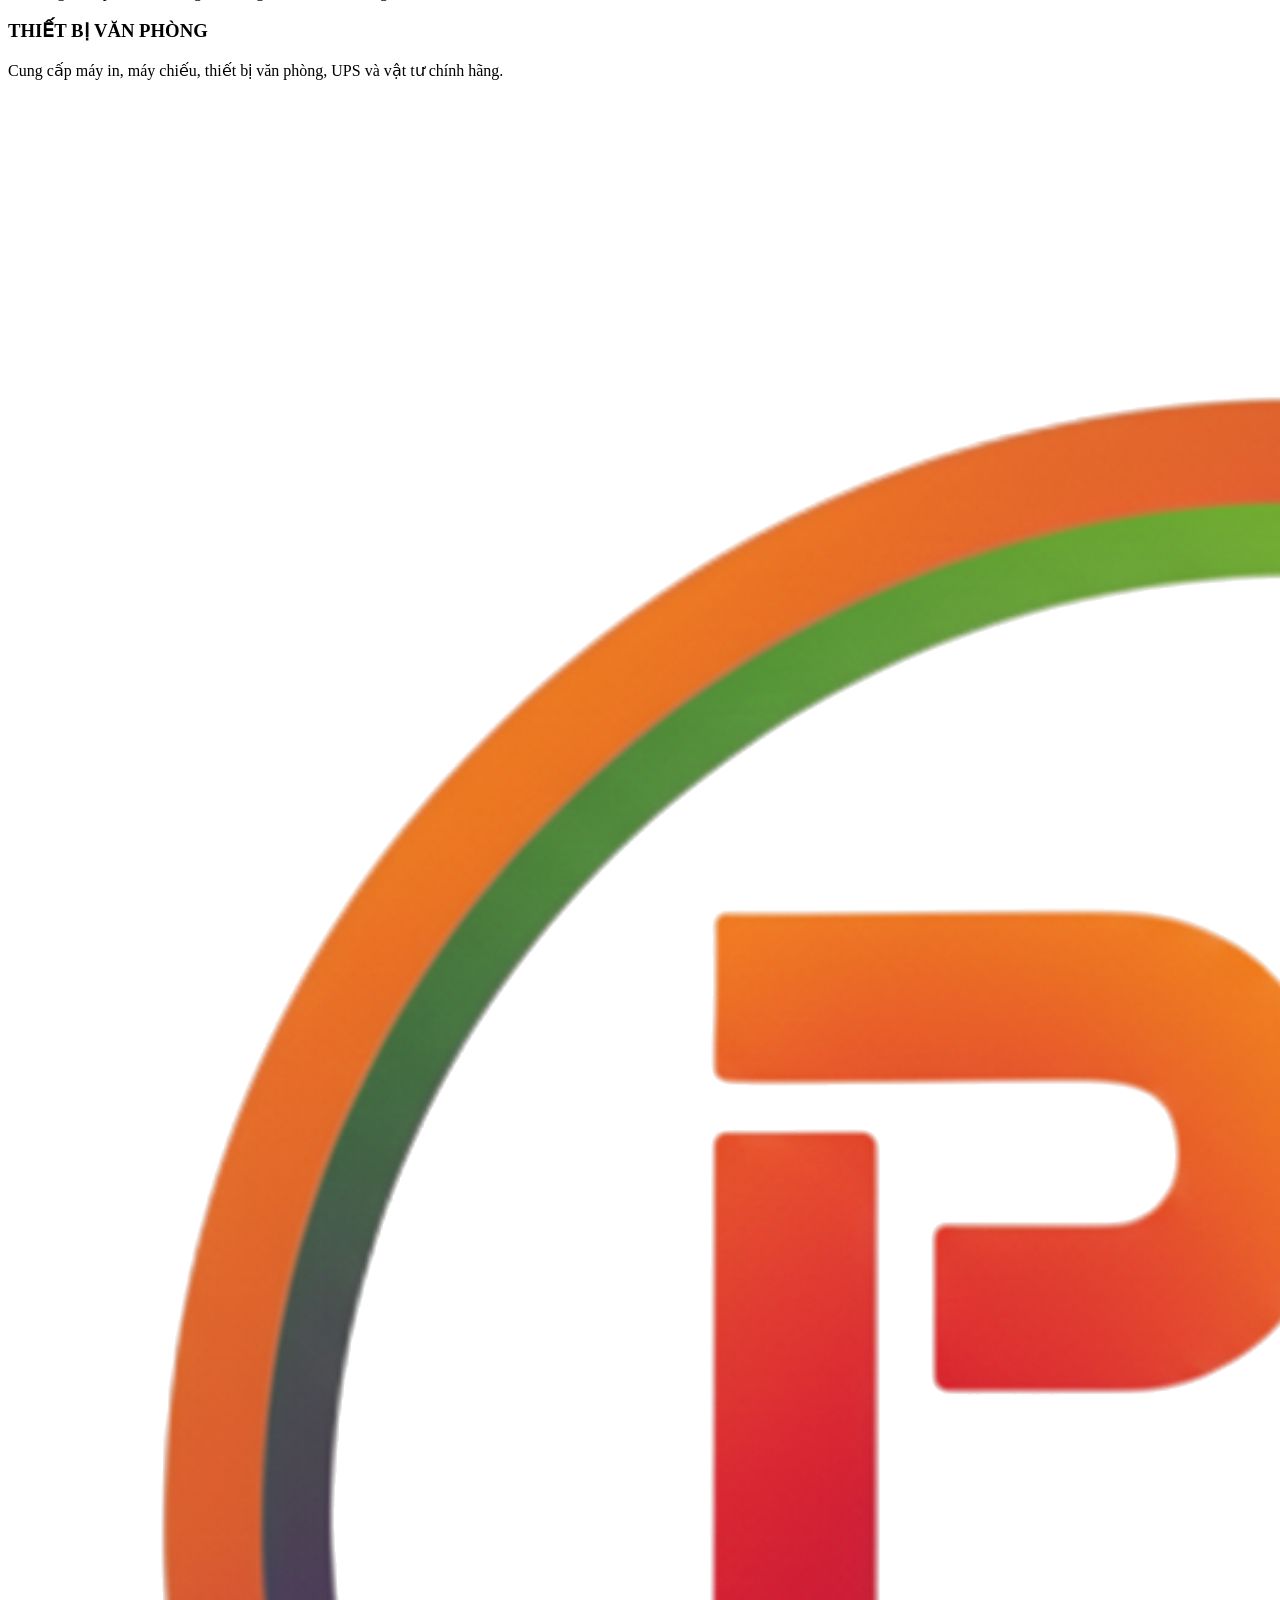
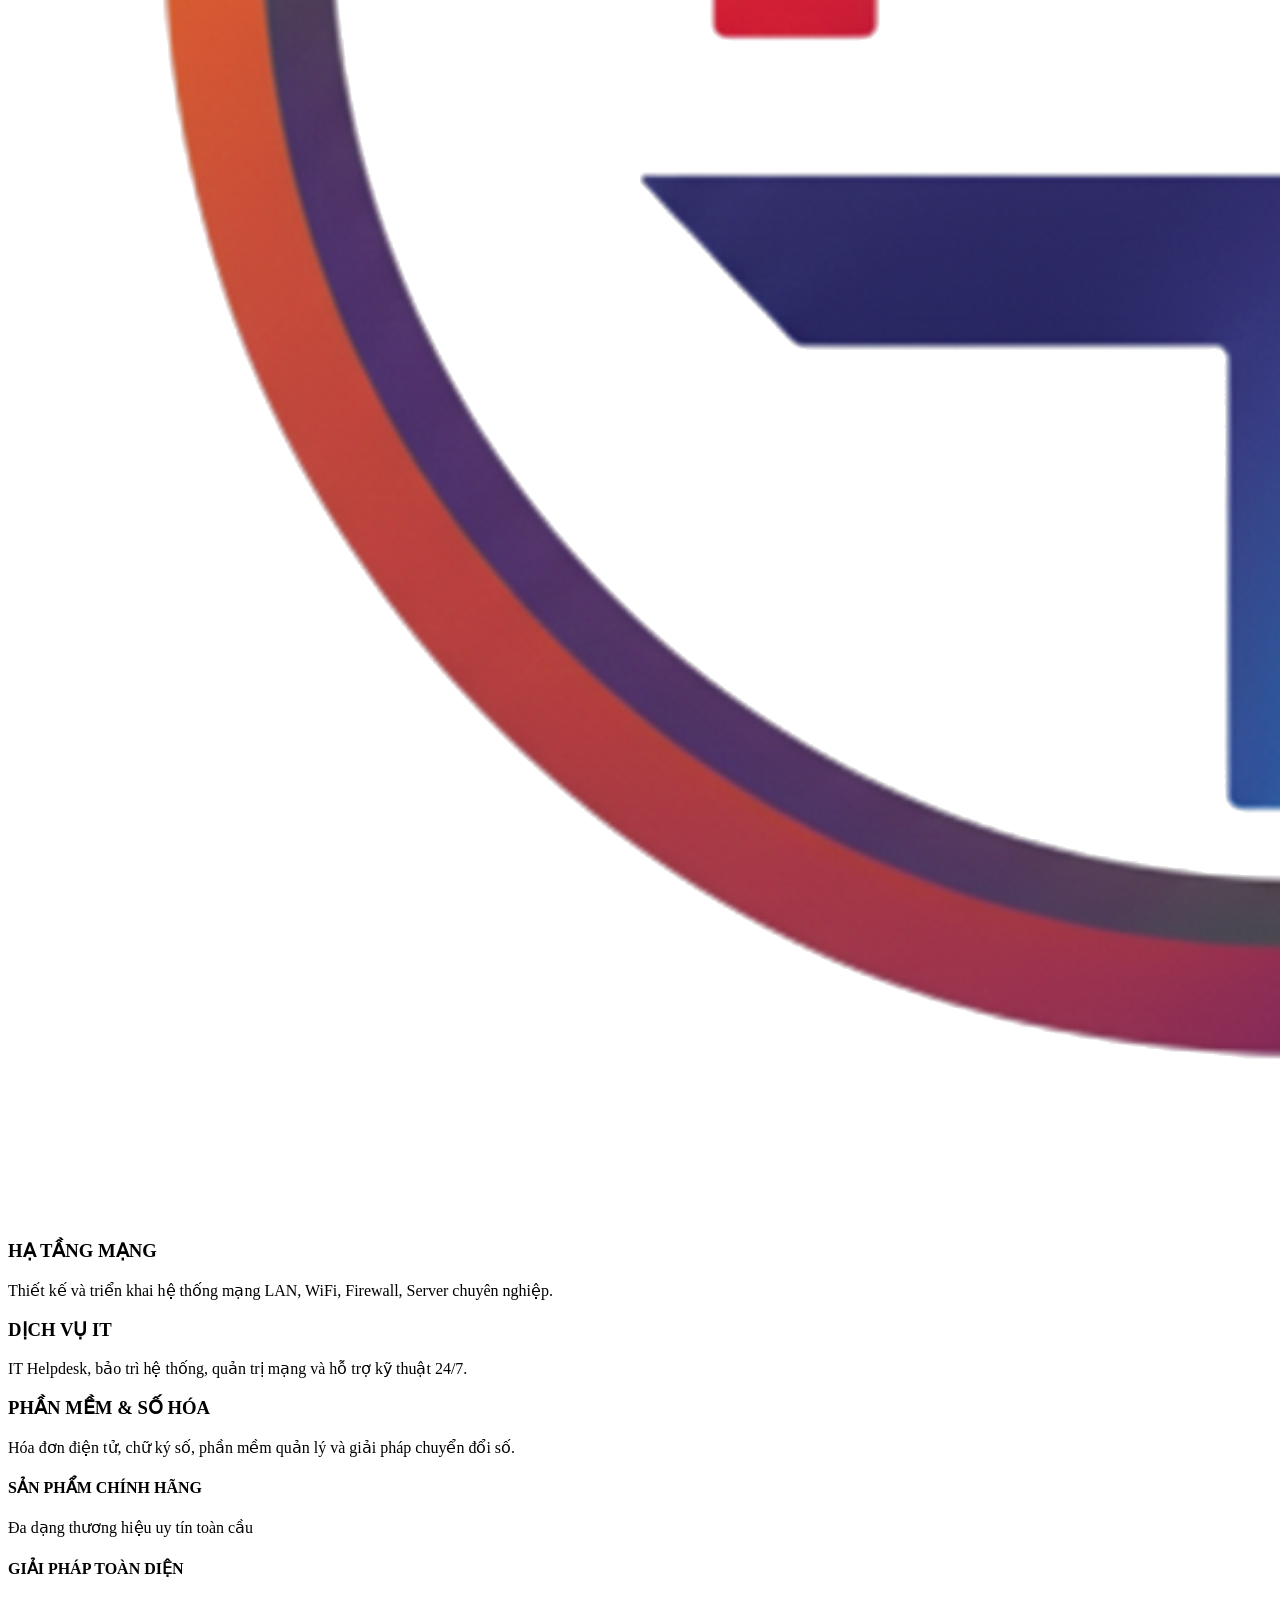
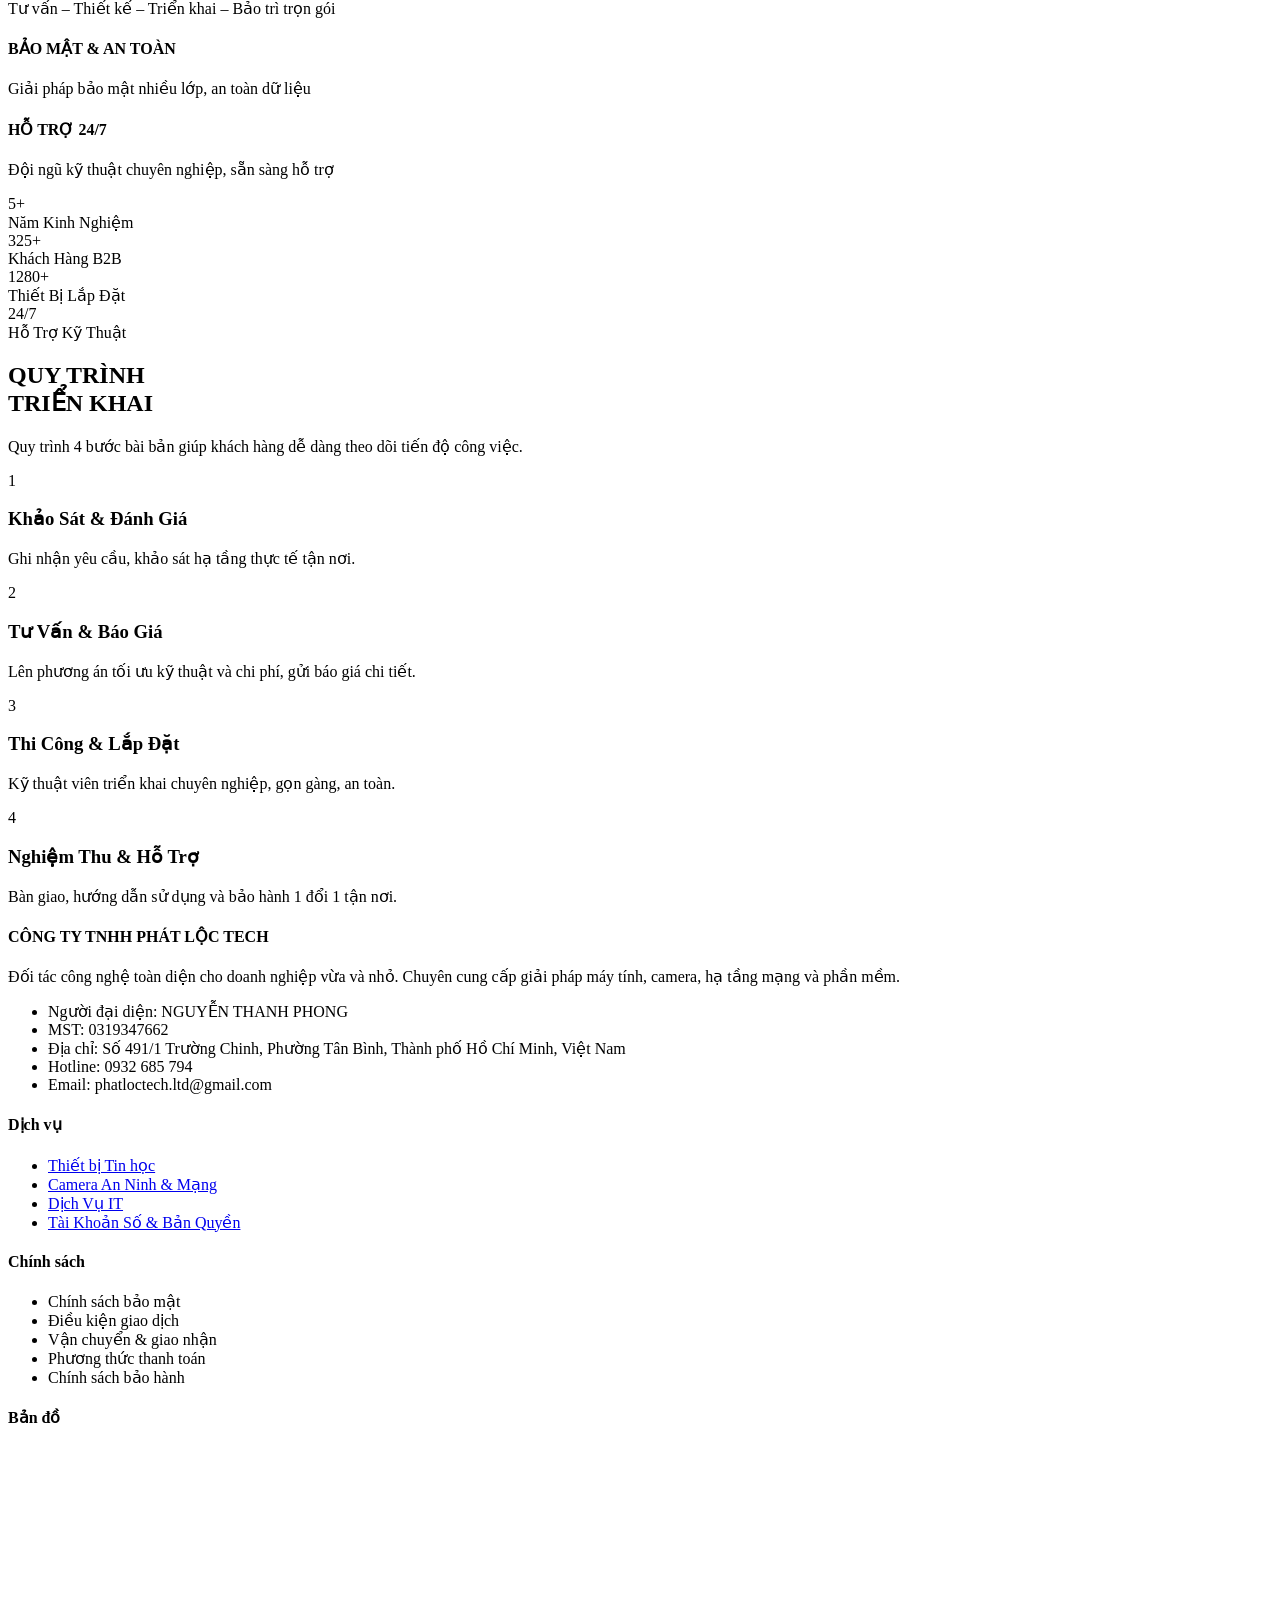
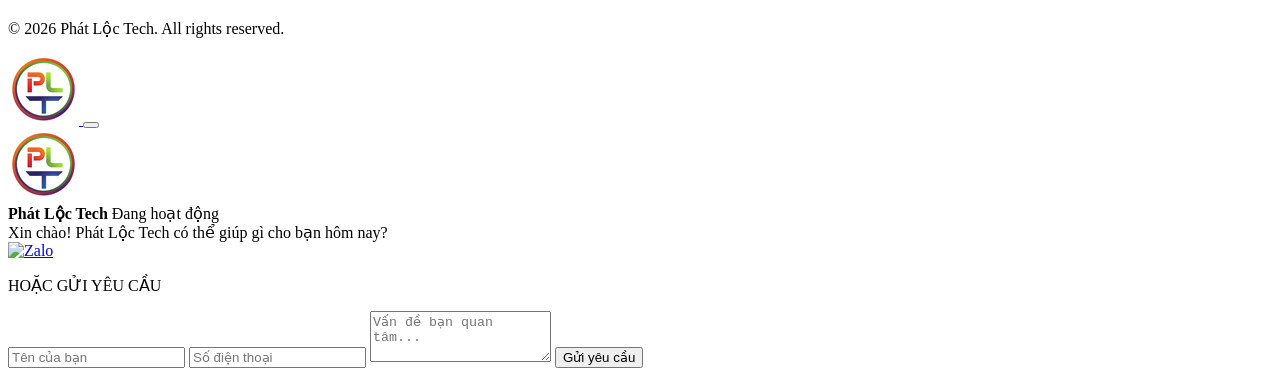
==== commit 56cab563: "feat: restore footer with map and policy popups" ====
--- a/index.html
+++ b/index.html
@@ -497,23 +497,31 @@
             <div class="lg:col-span-2">
                 <h4 class="font-bold text-lg mb-4">Dịch vụ</h4>
                 <ul class="space-y-3 text-sm text-white/80">
-                    <li><a href="#thiet-bi" class="hover:text-white transition">Thiết bị Tin học</a></li>
-                    <li><a href="#ha-tang" class="hover:text-white transition">Camera An Ninh & Mạng</a></li>
-                    <li><a href="#dich-vu" class="hover:text-white transition">Dịch Vụ IT</a></li>
-                    <li><a href="#phan-mem" class="hover:text-white transition">Tài Khoản Số & Bản Quyền</a></li>
+                    <li><a href="#thiet-bi" class="hover:text-white transition cursor-pointer">Thiết bị Tin học</a></li>
+                    <li><a href="#ha-tang" class="hover:text-white transition cursor-pointer">Camera An Ninh & Mạng</a></li>
+                    <li><a href="#dich-vu" class="hover:text-white transition cursor-pointer">Dịch Vụ IT</a></li>
+                    <li><a href="#phan-mem" class="hover:text-white transition cursor-pointer">Tài Khoản Số & Bản Quyền</a></li>
                 </ul>
             </div>
 
             <!-- Column 3: Chính sách -->
             <div class="lg:col-span-2">
-                <h4 class="font-bold text-lg mb-4">Chính sách & Quy định</h4>
+                <h4 class="font-bold text-lg mb-4">Chính sách</h4>
                 <ul class="space-y-3 text-sm text-white/80">
-                    <li><a href="chinh-sach-bao-mat.html" class="hover:text-white transition">Chính sách bảo mật</a></li>
-                    <li><a href="dieu-kien-giao-dich.html" class="hover:text-white transition">Điều kiện giao dịch chung</a></li>
-                    <li><a href="chinh-sach-van-chuyen.html" class="hover:text-white transition">Chính sách vận chuyển và giao nhận</a></li>
-                    <li><a href="phuong-thuc-thanh-toan.html" class="hover:text-white transition">Các phương thức thanh toán</a></li>
-                    <li><a class="policy-btn hover:text-white transition cursor-pointer" data-policy="baohanh">Chính sách bảo hành (Tóm tắt)</a></li>
+                    <li><a class="policy-btn hover:text-white transition cursor-pointer" data-policy="baomat">Chính sách bảo mật</a></li>
+                    <li><a class="policy-btn hover:text-white transition cursor-pointer" data-policy="dieukien">Điều kiện giao dịch</a></li>
+                    <li><a class="policy-btn hover:text-white transition cursor-pointer" data-policy="vanchuyen">Vận chuyển & giao nhận</a></li>
+                    <li><a class="policy-btn hover:text-white transition cursor-pointer" data-policy="thanhtoan">Phương thức thanh toán</a></li>
+                    <li><a class="policy-btn hover:text-white transition cursor-pointer" data-policy="baohanh">Chính sách bảo hành</a></li>
                 </ul>
+            </div>
+
+            <!-- Column 4: Bản đồ -->
+            <div class="lg:col-span-4">
+                <h4 class="font-bold text-lg mb-4">Bản đồ</h4>
+                <div class="w-full h-40 rounded-xl overflow-hidden shadow-lg border border-white/20">
+                    <iframe src="https://maps.google.com/maps?q=V%C4%83n%20ph%C3%B2ng%20%E1%BA%A3o%20T%C3%A2n%20B%C3%ACnh%20-%20SeaOffice&t=&z=16&ie=UTF8&iwloc=&output=embed" width="100%" height="100%" style="border:0;" allowfullscreen="" loading="lazy" referrerpolicy="no-referrer-when-downgrade"></iframe>
+                </div>
             </div>
 
         </div>
